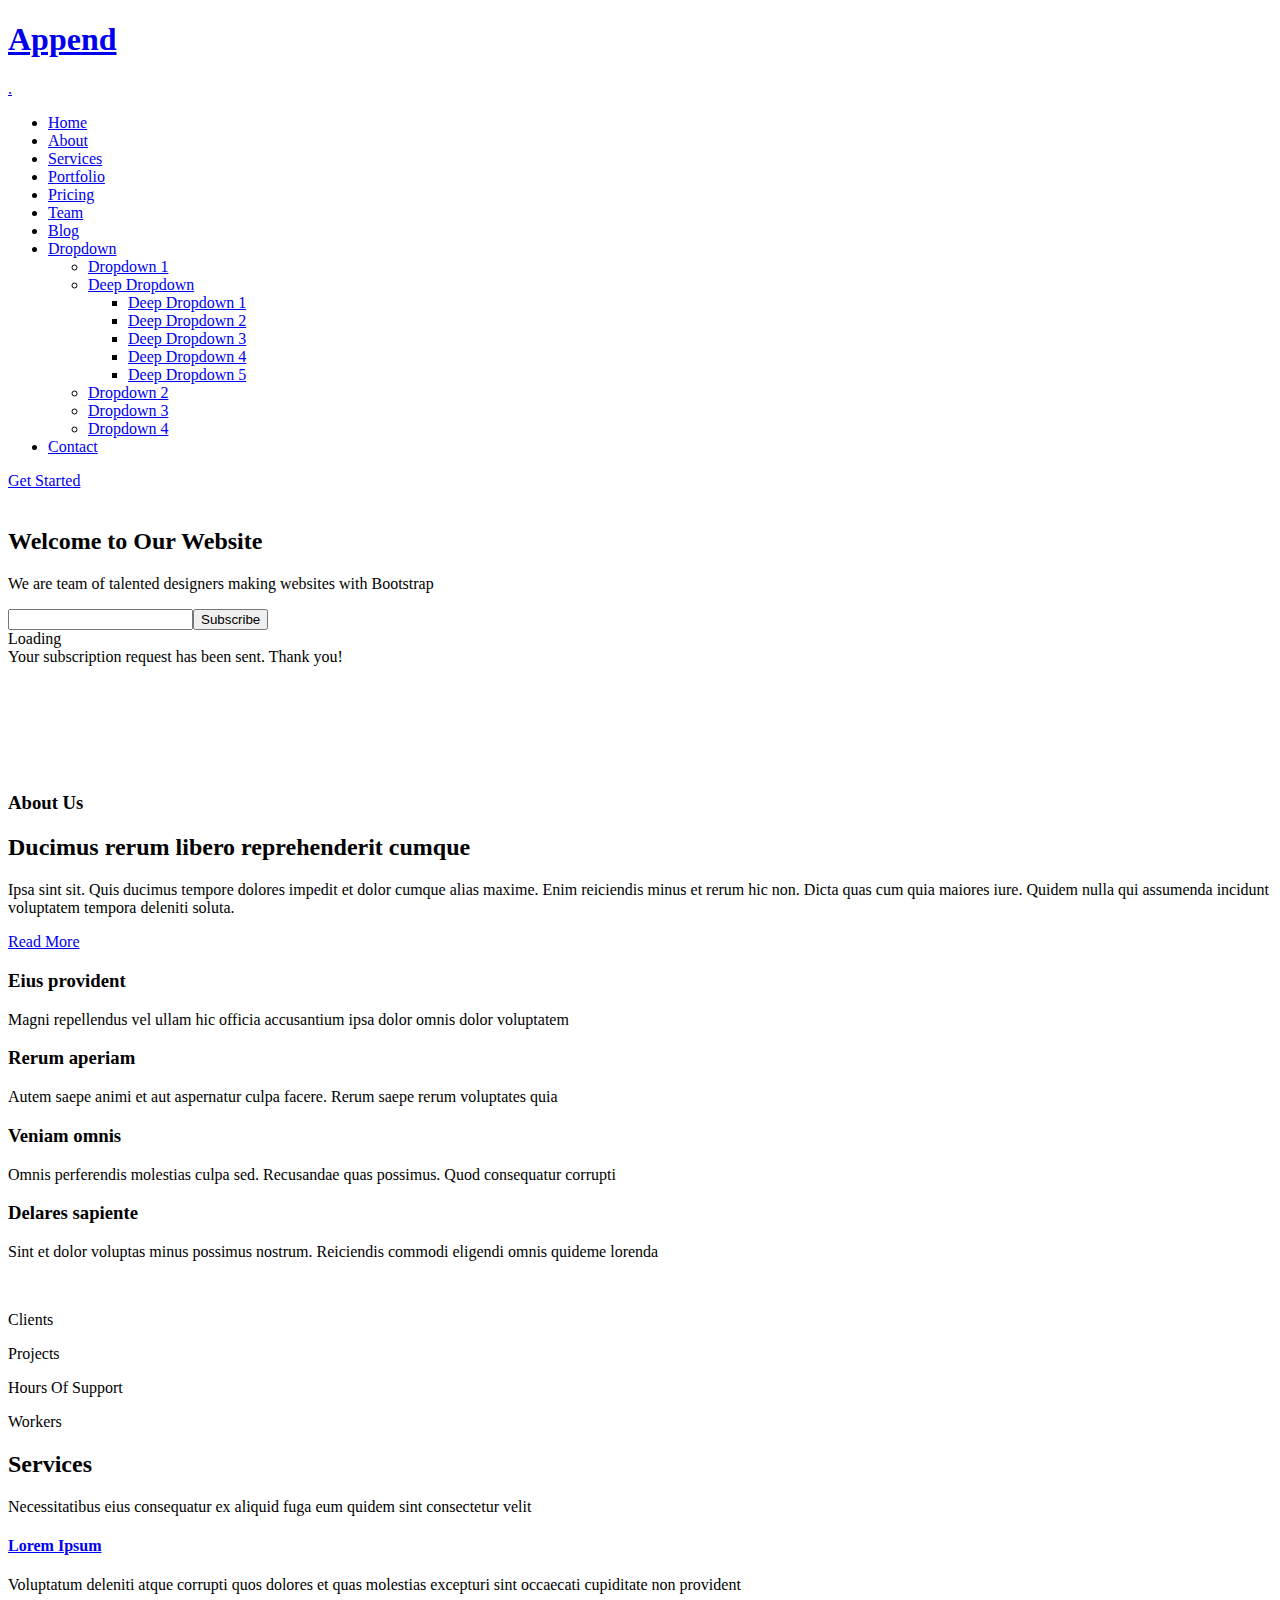
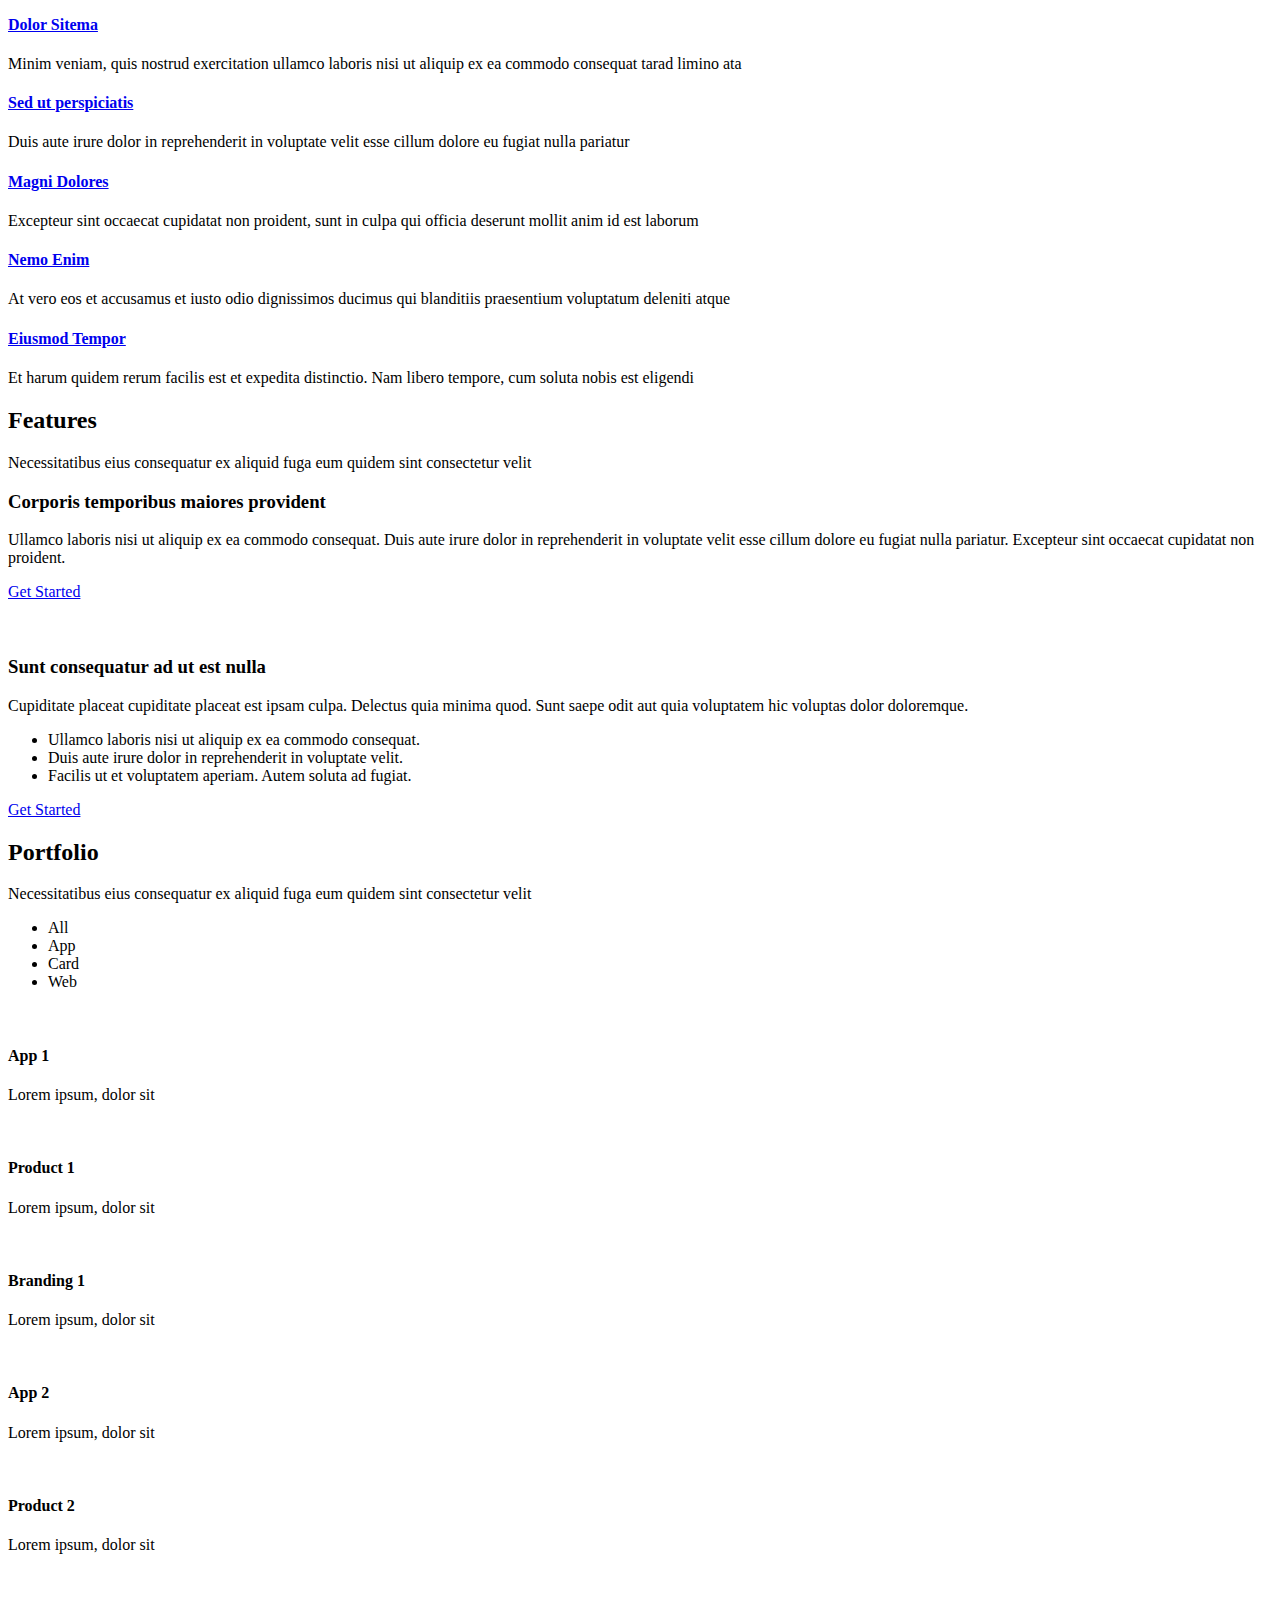
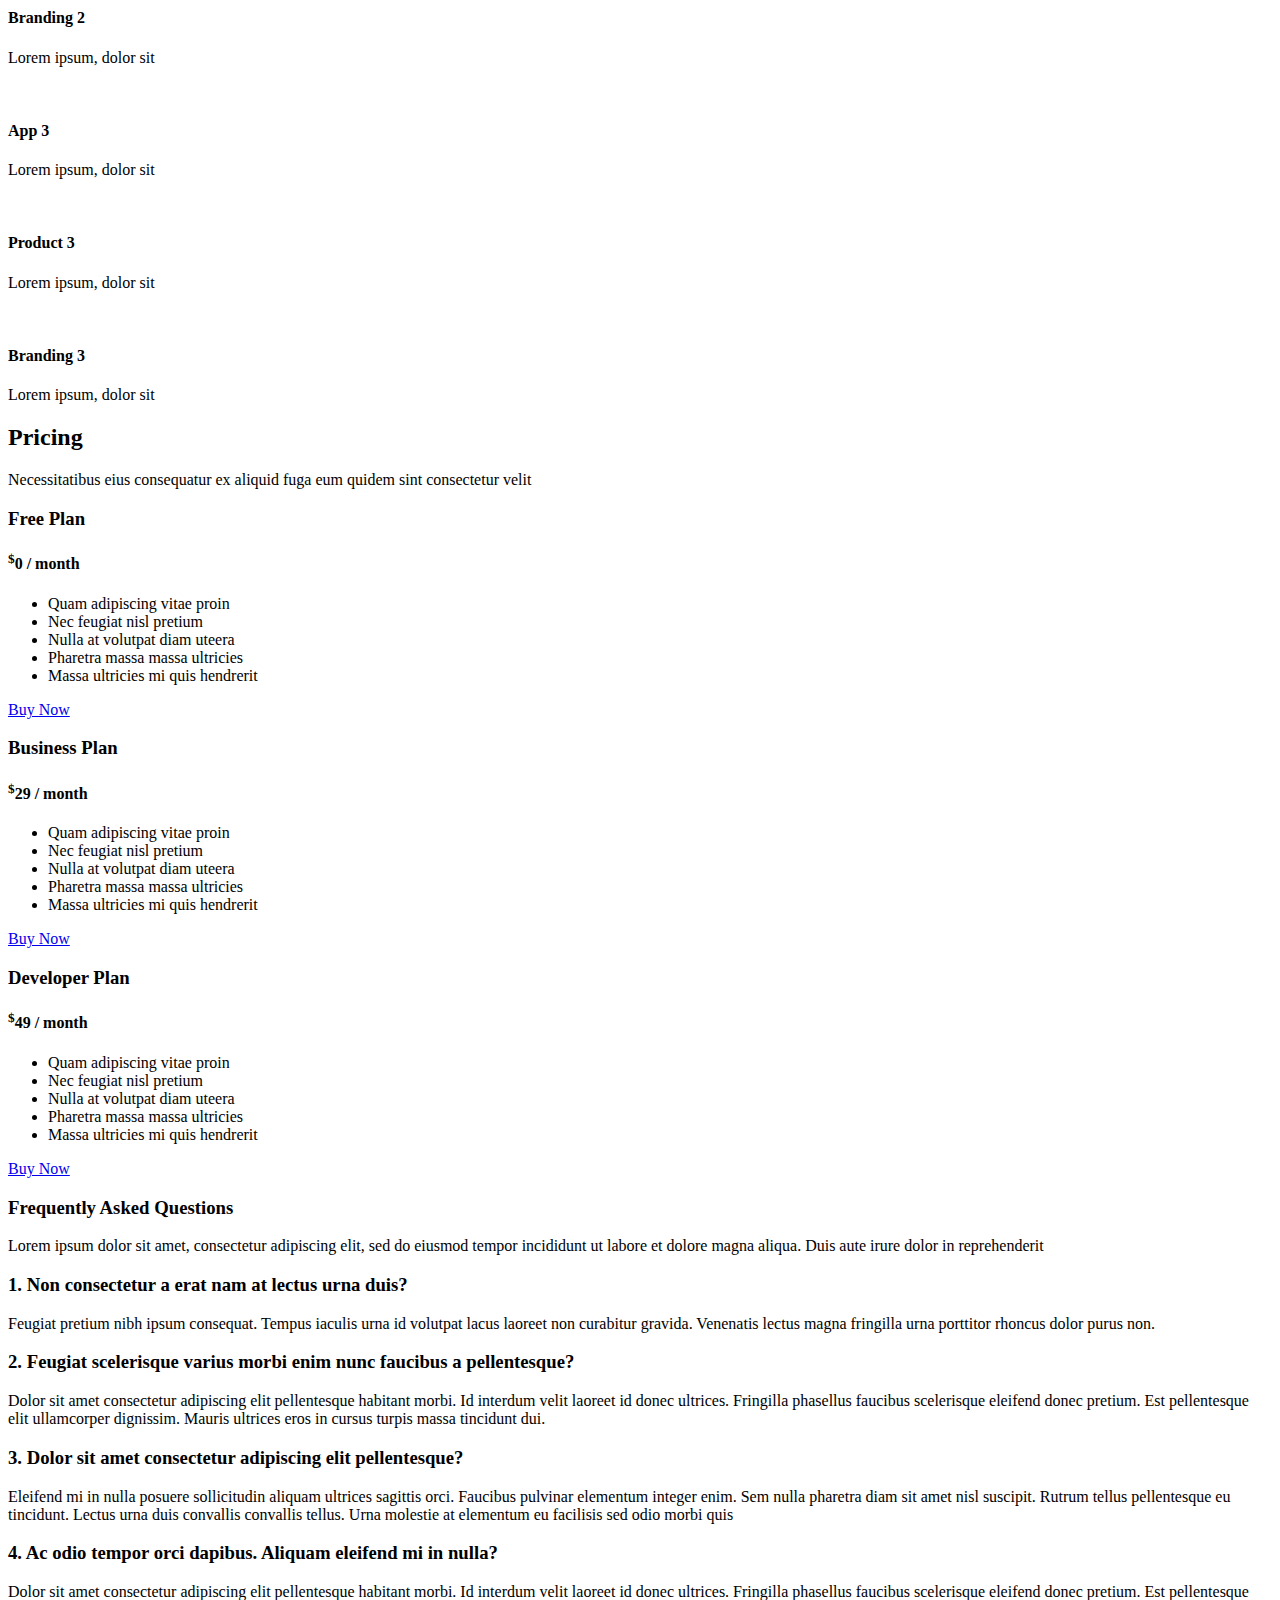
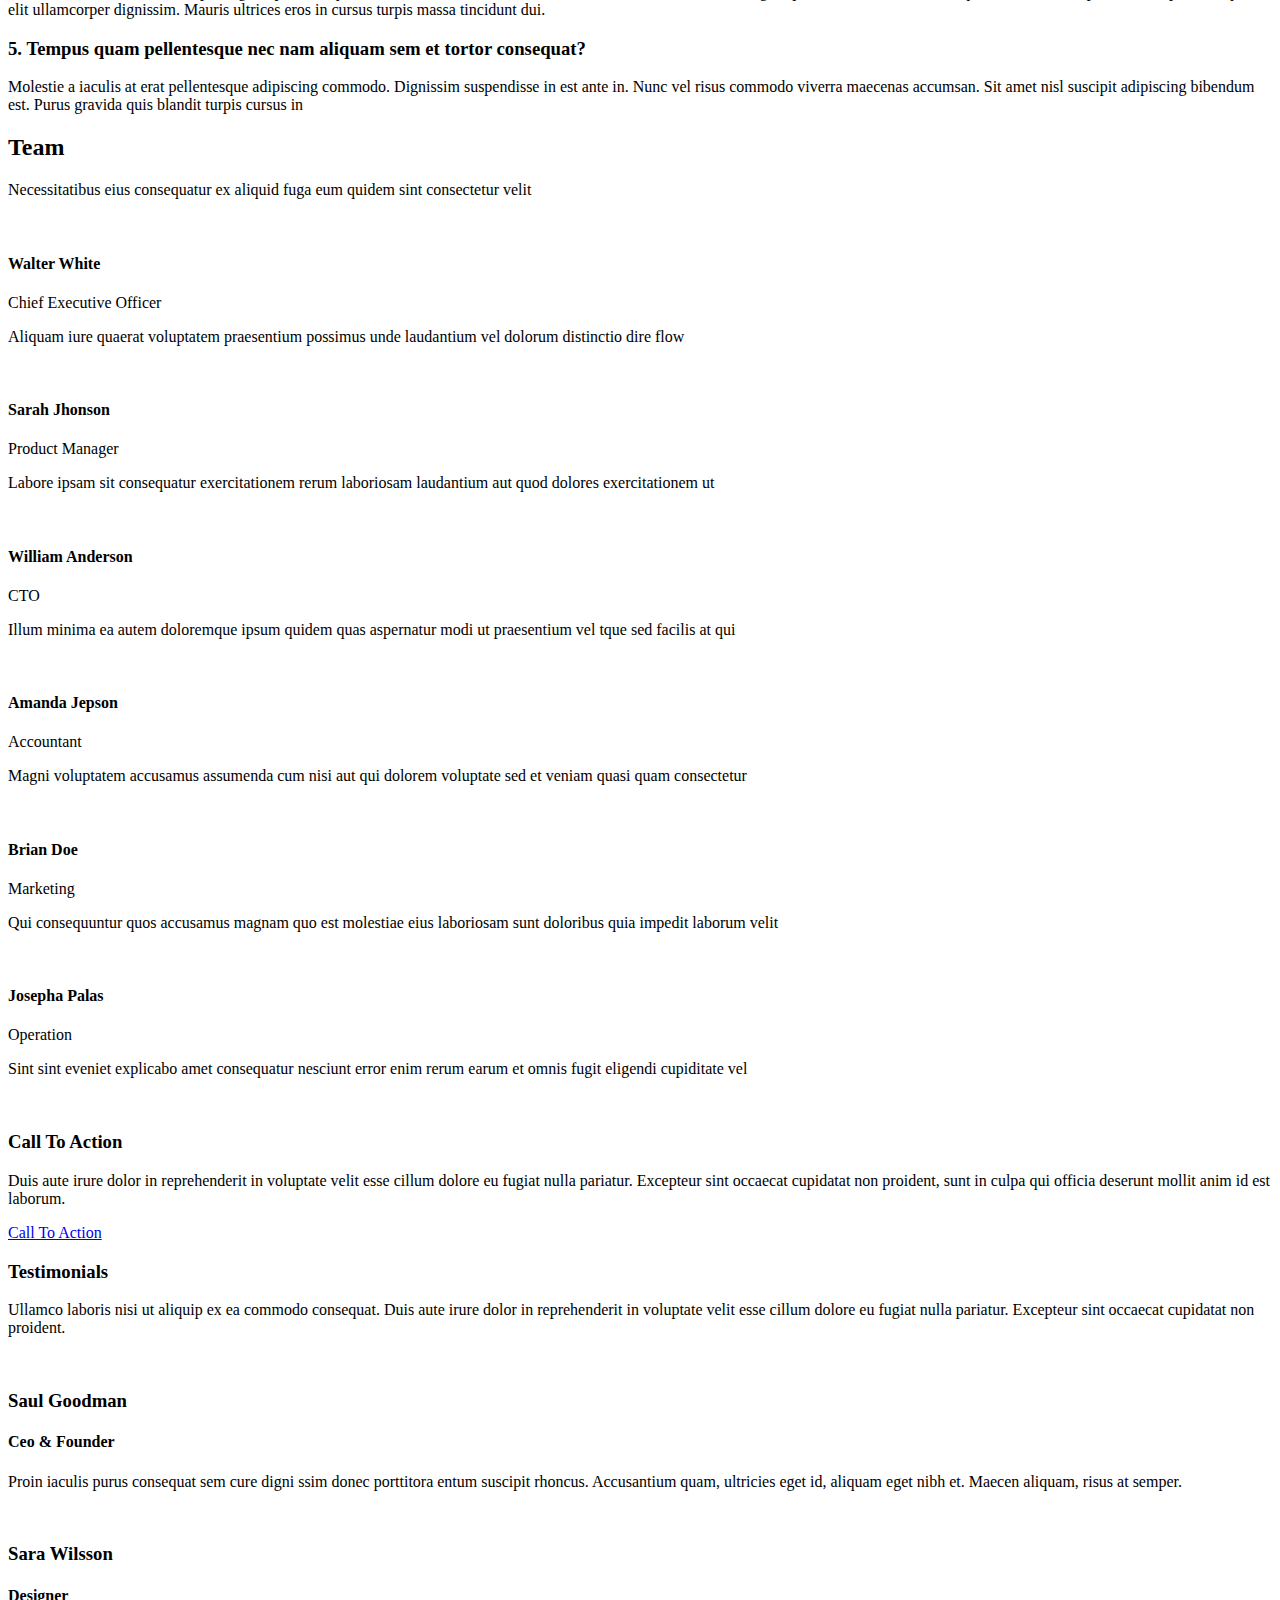
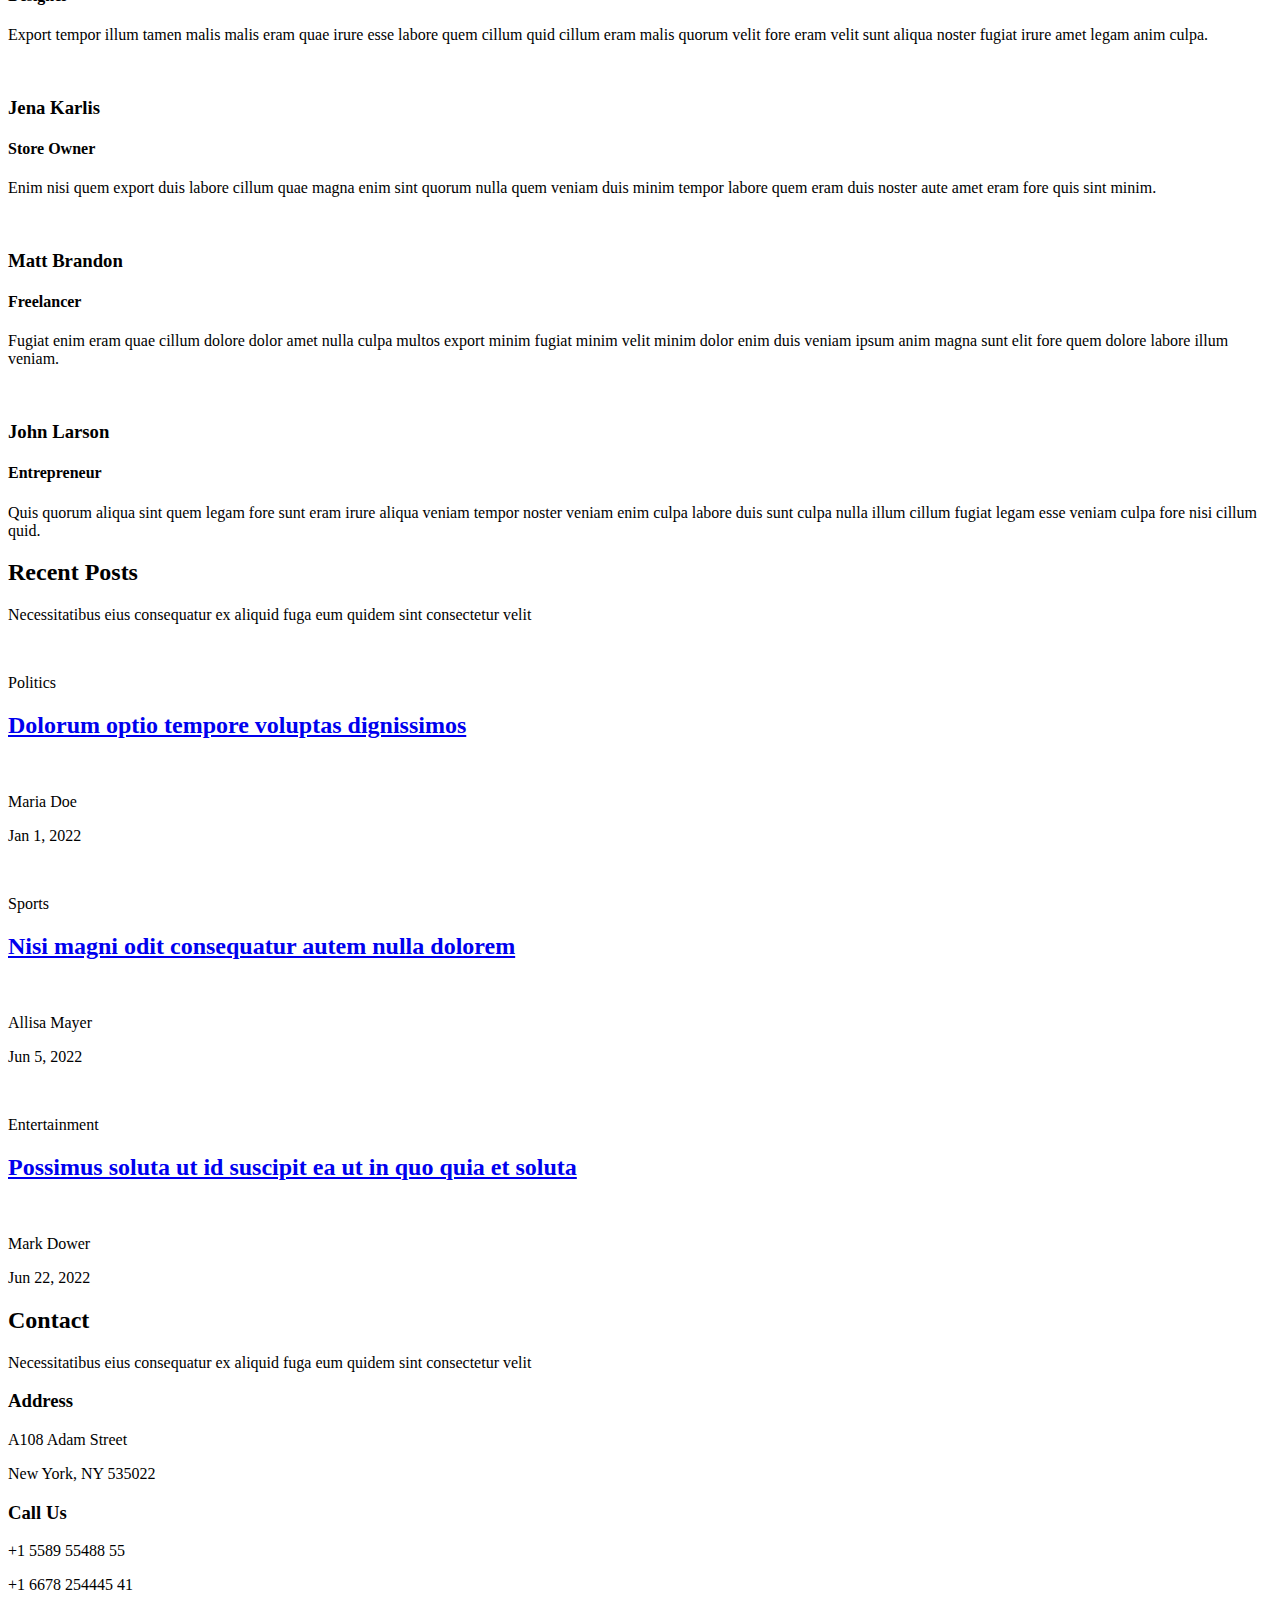
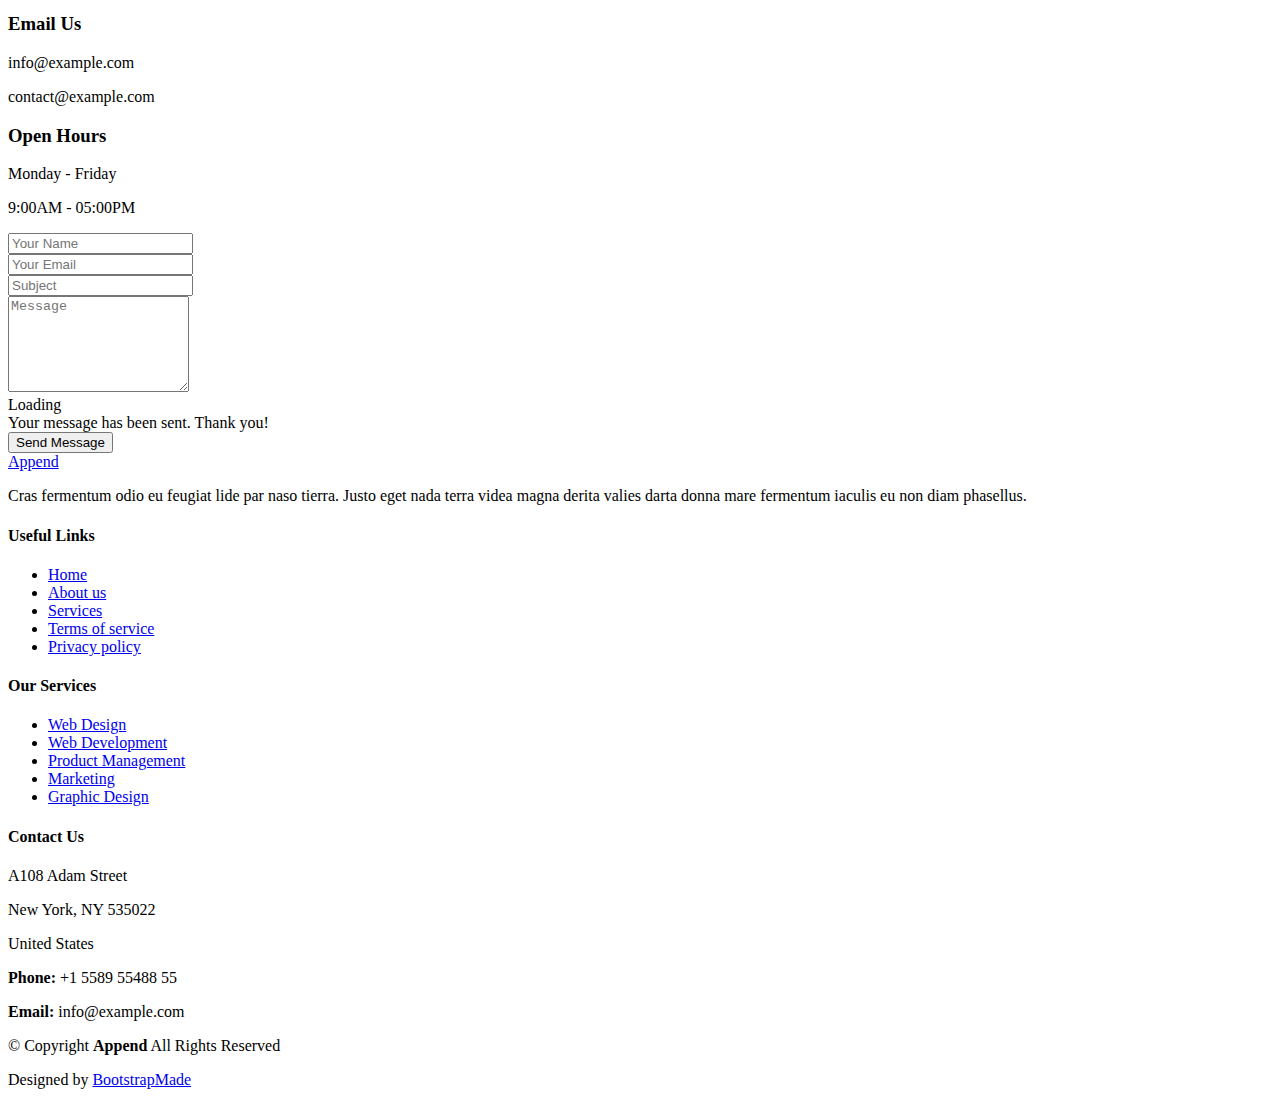
==== index.html @ 31dc8ccf "Add files via upload" ====
<!DOCTYPE html>
<html lang="en">

<head>
  <meta charset="utf-8">
  <meta content="width=device-width, initial-scale=1.0" name="viewport">
  <title>Index - Append Bootstrap Template</title>
  <meta name="description" content="">
  <meta name="keywords" content="">

  <!-- Favicons -->
  <link href="assets/img/favicon.png" rel="icon">
  <link href="assets/img/apple-touch-icon.png" rel="apple-touch-icon">

  <!-- Fonts -->
  <link href="https://fonts.googleapis.com" rel="preconnect">
  <link href="https://fonts.gstatic.com" rel="preconnect" crossorigin>
  <link href="https://fonts.googleapis.com/css2?family=Open+Sans:ital,wght@0,300;0,400;0,500;0,600;0,700;0,800;1,300;1,400;1,500;1,600;1,700;1,800&family=Montserrat:ital,wght@0,100;0,200;0,300;0,400;0,500;0,600;0,700;0,800;0,900;1,100;1,200;1,300;1,400;1,500;1,600;1,700;1,800;1,900&family=Poppins:ital,wght@0,100;0,200;0,300;0,400;0,500;0,600;0,700;0,800;0,900;1,100;1,200;1,300;1,400;1,500;1,600;1,700;1,800;1,900&display=swap" rel="stylesheet">

  <!-- Vendor CSS Files -->
  <link href="assets/vendor/bootstrap/css/bootstrap.min.css" rel="stylesheet">
  <link href="assets/vendor/bootstrap-icons/bootstrap-icons.css" rel="stylesheet">
  <link href="assets/vendor/aos/aos.css" rel="stylesheet">
  <link href="assets/vendor/glightbox/css/glightbox.min.css" rel="stylesheet">
  <link href="assets/vendor/swiper/swiper-bundle.min.css" rel="stylesheet">

  <!-- Main CSS File -->
  <link href="assets/css/main.css" rel="stylesheet">

  <!-- =======================================================
  * Template Name: Append
  * Template URL: https://bootstrapmade.com/append-bootstrap-website-template/
  * Updated: Aug 07 2024 with Bootstrap v5.3.3
  * Author: BootstrapMade.com
  * License: https://bootstrapmade.com/license/
  ======================================================== -->
</head>

<body class="index-page">

  <header id="header" class="header d-flex align-items-center fixed-top">
    <div class="container-fluid position-relative d-flex align-items-center justify-content-between">

      <a href="index.html" class="logo d-flex align-items-center me-auto me-xl-0">
        <!-- Uncomment the line below if you also wish to use an image logo -->
        <!-- <img src="assets/img/logo.png" alt=""> -->
        <h1 class="sitename">Append</h1><span>.</span>
      </a>

      <nav id="navmenu" class="navmenu">
        <ul>
          <li><a href="index.html#hero" class="active">Home</a></li>
          <li><a href="index.html#about">About</a></li>
          <li><a href="index.html#services">Services</a></li>
          <li><a href="index.html#portfolio">Portfolio</a></li>
          <li><a href="index.html#pricing">Pricing</a></li>
          <li><a href="index.html#team">Team</a></li>
          <li><a href="blog.html">Blog</a></li>
          <li class="dropdown"><a href="#"><span>Dropdown</span> <i class="bi bi-chevron-down toggle-dropdown"></i></a>
            <ul>
              <li><a href="#">Dropdown 1</a></li>
              <li class="dropdown"><a href="#"><span>Deep Dropdown</span> <i class="bi bi-chevron-down toggle-dropdown"></i></a>
                <ul>
                  <li><a href="#">Deep Dropdown 1</a></li>
                  <li><a href="#">Deep Dropdown 2</a></li>
                  <li><a href="#">Deep Dropdown 3</a></li>
                  <li><a href="#">Deep Dropdown 4</a></li>
                  <li><a href="#">Deep Dropdown 5</a></li>
                </ul>
              </li>
              <li><a href="#">Dropdown 2</a></li>
              <li><a href="#">Dropdown 3</a></li>
              <li><a href="#">Dropdown 4</a></li>
            </ul>
          </li>
          <li><a href="index.html#contact">Contact</a></li>
        </ul>
        <i class="mobile-nav-toggle d-xl-none bi bi-list"></i>
      </nav>

      <a class="btn-getstarted" href="index.html#about">Get Started</a>

    </div>
  </header>

  <main class="main">

    <!-- Hero Section -->
    <section id="hero" class="hero section dark-background">

      <img src="assets/img/hero-bg.jpg" alt="" data-aos="fade-in">

      <div class="container">
        <div class="row">
          <div class="col-lg-10">
            <h2 data-aos="fade-up" data-aos-delay="100">Welcome to Our Website</h2>
            <p data-aos="fade-up" data-aos-delay="200">We are team of talented designers making websites with Bootstrap</p>
          </div>
          <div class="col-lg-5" data-aos="fade-up" data-aos-delay="300">
            <form action="forms/newsletter.php" method="post" class="php-email-form">
              <div class="sign-up-form"><input type="email" name="email"><input type="submit" value="Subscribe"></div>
              <div class="loading">Loading</div>
              <div class="error-message"></div>
              <div class="sent-message">Your subscription request has been sent. Thank you!</div>
            </form>
          </div>
        </div>
      </div>

    </section><!-- /Hero Section -->

    <!-- Clients Section -->
    <section id="clients" class="clients section">

      <div class="container" data-aos="fade-up">

        <div class="row gy-4">

          <div class="col-xl-2 col-md-3 col-6 client-logo">
            <img src="assets/img/clients/client-1.png" class="img-fluid" alt="">
          </div><!-- End Client Item -->

          <div class="col-xl-2 col-md-3 col-6 client-logo">
            <img src="assets/img/clients/client-2.png" class="img-fluid" alt="">
          </div><!-- End Client Item -->

          <div class="col-xl-2 col-md-3 col-6 client-logo">
            <img src="assets/img/clients/client-3.png" class="img-fluid" alt="">
          </div><!-- End Client Item -->

          <div class="col-xl-2 col-md-3 col-6 client-logo">
            <img src="assets/img/clients/client-4.png" class="img-fluid" alt="">
          </div><!-- End Client Item -->

          <div class="col-xl-2 col-md-3 col-6 client-logo">
            <img src="assets/img/clients/client-5.png" class="img-fluid" alt="">
          </div><!-- End Client Item -->

          <div class="col-xl-2 col-md-3 col-6 client-logo">
            <img src="assets/img/clients/client-6.png" class="img-fluid" alt="">
          </div><!-- End Client Item -->

        </div>

      </div>

    </section><!-- /Clients Section -->

    <!-- About Section -->
    <section id="about" class="about section light-background">

      <div class="container" data-aos="fade-up" data-aos-delay="100">
        <div class="row align-items-xl-center gy-5">

          <div class="col-xl-5 content">
            <h3>About Us</h3>
            <h2>Ducimus rerum libero reprehenderit cumque</h2>
            <p>Ipsa sint sit. Quis ducimus tempore dolores impedit et dolor cumque alias maxime. Enim reiciendis minus et rerum hic non. Dicta quas cum quia maiores iure. Quidem nulla qui assumenda incidunt voluptatem tempora deleniti soluta.</p>
            <a href="#" class="read-more"><span>Read More</span><i class="bi bi-arrow-right"></i></a>
          </div>

          <div class="col-xl-7">
            <div class="row gy-4 icon-boxes">

              <div class="col-md-6" data-aos="fade-up" data-aos-delay="200">
                <div class="icon-box">
                  <i class="bi bi-buildings"></i>
                  <h3>Eius provident</h3>
                  <p>Magni repellendus vel ullam hic officia accusantium ipsa dolor omnis dolor voluptatem</p>
                </div>
              </div> <!-- End Icon Box -->

              <div class="col-md-6" data-aos="fade-up" data-aos-delay="300">
                <div class="icon-box">
                  <i class="bi bi-clipboard-pulse"></i>
                  <h3>Rerum aperiam</h3>
                  <p>Autem saepe animi et aut aspernatur culpa facere. Rerum saepe rerum voluptates quia</p>
                </div>
              </div> <!-- End Icon Box -->

              <div class="col-md-6" data-aos="fade-up" data-aos-delay="400">
                <div class="icon-box">
                  <i class="bi bi-command"></i>
                  <h3>Veniam omnis</h3>
                  <p>Omnis perferendis molestias culpa sed. Recusandae quas possimus. Quod consequatur corrupti</p>
                </div>
              </div> <!-- End Icon Box -->

              <div class="col-md-6" data-aos="fade-up" data-aos-delay="500">
                <div class="icon-box">
                  <i class="bi bi-graph-up-arrow"></i>
                  <h3>Delares sapiente</h3>
                  <p>Sint et dolor voluptas minus possimus nostrum. Reiciendis commodi eligendi omnis quideme lorenda</p>
                </div>
              </div> <!-- End Icon Box -->

            </div>
          </div>

        </div>
      </div>

    </section><!-- /About Section -->

    <!-- Stats Section -->
    <section id="stats" class="stats section dark-background">

      <img src="assets/img/stats-bg.jpg" alt="" data-aos="fade-in">

      <div class="container position-relative" data-aos="fade-up" data-aos-delay="100">

        <div class="row gy-4">

          <div class="col-lg-3 col-md-6">
            <div class="stats-item text-center w-100 h-100">
              <span data-purecounter-start="0" data-purecounter-end="232" data-purecounter-duration="1" class="purecounter"></span>
              <p>Clients</p>
            </div>
          </div><!-- End Stats Item -->

          <div class="col-lg-3 col-md-6">
            <div class="stats-item text-center w-100 h-100">
              <span data-purecounter-start="0" data-purecounter-end="521" data-purecounter-duration="1" class="purecounter"></span>
              <p>Projects</p>
            </div>
          </div><!-- End Stats Item -->

          <div class="col-lg-3 col-md-6">
            <div class="stats-item text-center w-100 h-100">
              <span data-purecounter-start="0" data-purecounter-end="1453" data-purecounter-duration="1" class="purecounter"></span>
              <p>Hours Of Support</p>
            </div>
          </div><!-- End Stats Item -->

          <div class="col-lg-3 col-md-6">
            <div class="stats-item text-center w-100 h-100">
              <span data-purecounter-start="0" data-purecounter-end="32" data-purecounter-duration="1" class="purecounter"></span>
              <p>Workers</p>
            </div>
          </div><!-- End Stats Item -->

        </div>

      </div>

    </section><!-- /Stats Section -->

    <!-- Services Section -->
    <section id="services" class="services section">

      <!-- Section Title -->
      <div class="container section-title" data-aos="fade-up">
        <h2>Services</h2>
        <p>Necessitatibus eius consequatur ex aliquid fuga eum quidem sint consectetur velit</p>
      </div><!-- End Section Title -->

      <div class="container">

        <div class="row gy-4">

          <div class="col-lg-6 " data-aos="fade-up" data-aos-delay="100">
            <div class="service-item d-flex">
              <div class="icon flex-shrink-0"><i class="bi bi-briefcase"></i></div>
              <div>
                <h4 class="title"><a href="services-details.html" class="stretched-link">Lorem Ipsum</a></h4>
                <p class="description">Voluptatum deleniti atque corrupti quos dolores et quas molestias excepturi sint occaecati cupiditate non provident</p>
              </div>
            </div>
          </div>
          <!-- End Service Item -->

          <div class="col-lg-6 " data-aos="fade-up" data-aos-delay="200">
            <div class="service-item d-flex">
              <div class="icon flex-shrink-0"><i class="bi bi-card-checklist"></i></div>
              <div>
                <h4 class="title"><a href="services-details.html" class="stretched-link">Dolor Sitema</a></h4>
                <p class="description">Minim veniam, quis nostrud exercitation ullamco laboris nisi ut aliquip ex ea commodo consequat tarad limino ata</p>
              </div>
            </div>
          </div><!-- End Service Item -->

          <div class="col-lg-6 " data-aos="fade-up" data-aos-delay="300">
            <div class="service-item d-flex">
              <div class="icon flex-shrink-0"><i class="bi bi-bar-chart"></i></div>
              <div>
                <h4 class="title"><a href="services-details.html" class="stretched-link">Sed ut perspiciatis</a></h4>
                <p class="description">Duis aute irure dolor in reprehenderit in voluptate velit esse cillum dolore eu fugiat nulla pariatur</p>
              </div>
            </div>
          </div><!-- End Service Item -->

          <div class="col-lg-6 " data-aos="fade-up" data-aos-delay="400">
            <div class="service-item d-flex">
              <div class="icon flex-shrink-0"><i class="bi bi-binoculars"></i></div>
              <div>
                <h4 class="title"><a href="services-details.html" class="stretched-link">Magni Dolores</a></h4>
                <p class="description">Excepteur sint occaecat cupidatat non proident, sunt in culpa qui officia deserunt mollit anim id est laborum</p>
              </div>
            </div>
          </div><!-- End Service Item -->

          <div class="col-lg-6 " data-aos="fade-up" data-aos-delay="500">
            <div class="service-item d-flex">
              <div class="icon flex-shrink-0"><i class="bi bi-brightness-high"></i></div>
              <div>
                <h4 class="title"><a href="services-details.html" class="stretched-link">Nemo Enim</a></h4>
                <p class="description">At vero eos et accusamus et iusto odio dignissimos ducimus qui blanditiis praesentium voluptatum deleniti atque</p>
              </div>
            </div>
          </div><!-- End Service Item -->

          <div class="col-lg-6 " data-aos="fade-up" data-aos-delay="600">
            <div class="service-item d-flex">
              <div class="icon flex-shrink-0"><i class="bi bi-calendar4-week"></i></div>
              <div>
                <h4 class="title"><a href="services-details.html" class="stretched-link">Eiusmod Tempor</a></h4>
                <p class="description">Et harum quidem rerum facilis est et expedita distinctio. Nam libero tempore, cum soluta nobis est eligendi</p>
              </div>
            </div>
          </div><!-- End Service Item -->

        </div>

      </div>

    </section><!-- /Services Section -->

    <!-- Features Section -->
    <section id="features" class="features section">

      <!-- Section Title -->
      <div class="container section-title" data-aos="fade-up">
        <h2>Features</h2>
        <p>Necessitatibus eius consequatur ex aliquid fuga eum quidem sint consectetur velit</p>
      </div><!-- End Section Title -->

      <div class="container">

        <div class="row gy-4 align-items-center features-item">
          <div class="col-lg-5 order-2 order-lg-1" data-aos="fade-up" data-aos-delay="200">
            <h3>Corporis temporibus maiores provident</h3>
            <p>
              Ullamco laboris nisi ut aliquip ex ea commodo consequat. Duis aute irure dolor in reprehenderit in voluptate
              velit esse cillum dolore eu fugiat nulla pariatur. Excepteur sint occaecat cupidatat non proident.
            </p>
            <a href="#" class="btn btn-get-started">Get Started</a>
          </div>
          <div class="col-lg-7 order-1 order-lg-2 d-flex align-items-center" data-aos="zoom-out" data-aos-delay="100">
            <div class="image-stack">
              <img src="assets/img/features-light-1.jpg" alt="" class="stack-front">
              <img src="assets/img/features-light-2.jpg" alt="" class="stack-back">
            </div>
          </div>
        </div><!-- Features Item -->

        <div class="row gy-4 align-items-stretch justify-content-between features-item ">
          <div class="col-lg-6 d-flex align-items-center features-img-bg" data-aos="zoom-out">
            <img src="assets/img/features-light-3.jpg" class="img-fluid" alt="">
          </div>
          <div class="col-lg-5 d-flex justify-content-center flex-column" data-aos="fade-up">
            <h3>Sunt consequatur ad ut est nulla</h3>
            <p>Cupiditate placeat cupiditate placeat est ipsam culpa. Delectus quia minima quod. Sunt saepe odit aut quia voluptatem hic voluptas dolor doloremque.</p>
            <ul>
              <li><i class="bi bi-check"></i> <span>Ullamco laboris nisi ut aliquip ex ea commodo consequat.</span></li>
              <li><i class="bi bi-check"></i><span> Duis aute irure dolor in reprehenderit in voluptate velit.</span></li>
              <li><i class="bi bi-check"></i> <span>Facilis ut et voluptatem aperiam. Autem soluta ad fugiat</span>.</li>
            </ul>
            <a href="#" class="btn btn-get-started align-self-start">Get Started</a>
          </div>
        </div><!-- Features Item -->

      </div>

    </section><!-- /Features Section -->

    <!-- Portfolio Section -->
    <section id="portfolio" class="portfolio section">

      <!-- Section Title -->
      <div class="container section-title" data-aos="fade-up">
        <h2>Portfolio</h2>
        <p>Necessitatibus eius consequatur ex aliquid fuga eum quidem sint consectetur velit</p>
      </div><!-- End Section Title -->

      <div class="container">

        <div class="isotope-layout" data-default-filter="*" data-layout="masonry" data-sort="original-order">

          <ul class="portfolio-filters isotope-filters" data-aos="fade-up" data-aos-delay="100">
            <li data-filter="*" class="filter-active">All</li>
            <li data-filter=".filter-app">App</li>
            <li data-filter=".filter-product">Card</li>
            <li data-filter=".filter-branding">Web</li>
          </ul><!-- End Portfolio Filters -->

          <div class="row gy-4 isotope-container" data-aos="fade-up" data-aos-delay="200">

            <div class="col-lg-4 col-md-6 portfolio-item isotope-item filter-app">
              <img src="assets/img/masonry-portfolio/masonry-portfolio-1.jpg" class="img-fluid" alt="">
              <div class="portfolio-info">
                <h4>App 1</h4>
                <p>Lorem ipsum, dolor sit</p>
                <a href="assets/img/masonry-portfolio/masonry-portfolio-1.jpg" title="App 1" data-gallery="portfolio-gallery-app" class="glightbox preview-link"><i class="bi bi-zoom-in"></i></a>
                <a href="portfolio-details.html" title="More Details" class="details-link"><i class="bi bi-link-45deg"></i></a>
              </div>
            </div><!-- End Portfolio Item -->

            <div class="col-lg-4 col-md-6 portfolio-item isotope-item filter-product">
              <img src="assets/img/masonry-portfolio/masonry-portfolio-2.jpg" class="img-fluid" alt="">
              <div class="portfolio-info">
                <h4>Product 1</h4>
                <p>Lorem ipsum, dolor sit</p>
                <a href="assets/img/masonry-portfolio/masonry-portfolio-2.jpg" title="Product 1" data-gallery="portfolio-gallery-product" class="glightbox preview-link"><i class="bi bi-zoom-in"></i></a>
                <a href="portfolio-details.html" title="More Details" class="details-link"><i class="bi bi-link-45deg"></i></a>
              </div>
            </div><!-- End Portfolio Item -->

            <div class="col-lg-4 col-md-6 portfolio-item isotope-item filter-branding">
              <img src="assets/img/masonry-portfolio/masonry-portfolio-3.jpg" class="img-fluid" alt="">
              <div class="portfolio-info">
                <h4>Branding 1</h4>
                <p>Lorem ipsum, dolor sit</p>
                <a href="assets/img/masonry-portfolio/masonry-portfolio-3.jpg" title="Branding 1" data-gallery="portfolio-gallery-branding" class="glightbox preview-link"><i class="bi bi-zoom-in"></i></a>
                <a href="portfolio-details.html" title="More Details" class="details-link"><i class="bi bi-link-45deg"></i></a>
              </div>
            </div><!-- End Portfolio Item -->

            <div class="col-lg-4 col-md-6 portfolio-item isotope-item filter-app">
              <img src="assets/img/masonry-portfolio/masonry-portfolio-4.jpg" class="img-fluid" alt="">
              <div class="portfolio-info">
                <h4>App 2</h4>
                <p>Lorem ipsum, dolor sit</p>
                <a href="assets/img/masonry-portfolio/masonry-portfolio-4.jpg" title="App 2" data-gallery="portfolio-gallery-app" class="glightbox preview-link"><i class="bi bi-zoom-in"></i></a>
                <a href="portfolio-details.html" title="More Details" class="details-link"><i class="bi bi-link-45deg"></i></a>
              </div>
            </div><!-- End Portfolio Item -->

            <div class="col-lg-4 col-md-6 portfolio-item isotope-item filter-product">
              <img src="assets/img/masonry-portfolio/masonry-portfolio-5.jpg" class="img-fluid" alt="">
              <div class="portfolio-info">
                <h4>Product 2</h4>
                <p>Lorem ipsum, dolor sit</p>
                <a href="assets/img/masonry-portfolio/masonry-portfolio-5.jpg" title="Product 2" data-gallery="portfolio-gallery-product" class="glightbox preview-link"><i class="bi bi-zoom-in"></i></a>
                <a href="portfolio-details.html" title="More Details" class="details-link"><i class="bi bi-link-45deg"></i></a>
              </div>
            </div><!-- End Portfolio Item -->

            <div class="col-lg-4 col-md-6 portfolio-item isotope-item filter-branding">
              <img src="assets/img/masonry-portfolio/masonry-portfolio-6.jpg" class="img-fluid" alt="">
              <div class="portfolio-info">
                <h4>Branding 2</h4>
                <p>Lorem ipsum, dolor sit</p>
                <a href="assets/img/masonry-portfolio/masonry-portfolio-6.jpg" title="Branding 2" data-gallery="portfolio-gallery-branding" class="glightbox preview-link"><i class="bi bi-zoom-in"></i></a>
                <a href="portfolio-details.html" title="More Details" class="details-link"><i class="bi bi-link-45deg"></i></a>
              </div>
            </div><!-- End Portfolio Item -->

            <div class="col-lg-4 col-md-6 portfolio-item isotope-item filter-app">
              <img src="assets/img/masonry-portfolio/masonry-portfolio-7.jpg" class="img-fluid" alt="">
              <div class="portfolio-info">
                <h4>App 3</h4>
                <p>Lorem ipsum, dolor sit</p>
                <a href="assets/img/masonry-portfolio/masonry-portfolio-7.jpg" title="App 3" data-gallery="portfolio-gallery-app" class="glightbox preview-link"><i class="bi bi-zoom-in"></i></a>
                <a href="portfolio-details.html" title="More Details" class="details-link"><i class="bi bi-link-45deg"></i></a>
              </div>
            </div><!-- End Portfolio Item -->

            <div class="col-lg-4 col-md-6 portfolio-item isotope-item filter-product">
              <img src="assets/img/masonry-portfolio/masonry-portfolio-8.jpg" class="img-fluid" alt="">
              <div class="portfolio-info">
                <h4>Product 3</h4>
                <p>Lorem ipsum, dolor sit</p>
                <a href="assets/img/masonry-portfolio/masonry-portfolio-8.jpg" title="Product 3" data-gallery="portfolio-gallery-product" class="glightbox preview-link"><i class="bi bi-zoom-in"></i></a>
                <a href="portfolio-details.html" title="More Details" class="details-link"><i class="bi bi-link-45deg"></i></a>
              </div>
            </div><!-- End Portfolio Item -->

            <div class="col-lg-4 col-md-6 portfolio-item isotope-item filter-branding">
              <img src="assets/img/masonry-portfolio/masonry-portfolio-9.jpg" class="img-fluid" alt="">
              <div class="portfolio-info">
                <h4>Branding 3</h4>
                <p>Lorem ipsum, dolor sit</p>
                <a href="assets/img/masonry-portfolio/masonry-portfolio-9.jpg" title="Branding 2" data-gallery="portfolio-gallery-branding" class="glightbox preview-link"><i class="bi bi-zoom-in"></i></a>
                <a href="portfolio-details.html" title="More Details" class="details-link"><i class="bi bi-link-45deg"></i></a>
              </div>
            </div><!-- End Portfolio Item -->

          </div><!-- End Portfolio Container -->

        </div>

      </div>

    </section><!-- /Portfolio Section -->

    <!-- Pricing Section -->
    <section id="pricing" class="pricing section">

      <!-- Section Title -->
      <div class="container section-title" data-aos="fade-up">
        <h2>Pricing</h2>
        <p>Necessitatibus eius consequatur ex aliquid fuga eum quidem sint consectetur velit</p>
      </div><!-- End Section Title -->

      <div class="container" data-aos="zoom-in" data-aos-delay="100">

        <div class="row g-4">

          <div class="col-lg-4">
            <div class="pricing-item">
              <h3>Free Plan</h3>
              <div class="icon">
                <i class="bi bi-box"></i>
              </div>
              <h4><sup>$</sup>0<span> / month</span></h4>
              <ul>
                <li><i class="bi bi-check"></i> <span>Quam adipiscing vitae proin</span></li>
                <li><i class="bi bi-check"></i> <span>Nec feugiat nisl pretium</span></li>
                <li><i class="bi bi-check"></i> <span>Nulla at volutpat diam uteera</span></li>
                <li class="na"><i class="bi bi-x"></i> <span>Pharetra massa massa ultricies</span></li>
                <li class="na"><i class="bi bi-x"></i> <span>Massa ultricies mi quis hendrerit</span></li>
              </ul>
              <div class="text-center"><a href="#" class="buy-btn">Buy Now</a></div>
            </div>
          </div><!-- End Pricing Item -->

          <div class="col-lg-4">
            <div class="pricing-item featured">
              <h3>Business Plan</h3>
              <div class="icon">
                <i class="bi bi-rocket"></i>
              </div>

              <h4><sup>$</sup>29<span> / month</span></h4>
              <ul>
                <li><i class="bi bi-check"></i> <span>Quam adipiscing vitae proin</span></li>
                <li><i class="bi bi-check"></i> <span>Nec feugiat nisl pretium</span></li>
                <li><i class="bi bi-check"></i> <span>Nulla at volutpat diam uteera</span></li>
                <li><i class="bi bi-check"></i> <span>Pharetra massa massa ultricies</span></li>
                <li><i class="bi bi-check"></i> <span>Massa ultricies mi quis hendrerit</span></li>
              </ul>
              <div class="text-center"><a href="#" class="buy-btn">Buy Now</a></div>
            </div>
          </div><!-- End Pricing Item -->

          <div class="col-lg-4">
            <div class="pricing-item">
              <h3>Developer Plan</h3>
              <div class="icon">
                <i class="bi bi-send"></i>
              </div>
              <h4><sup>$</sup>49<span> / month</span></h4>
              <ul>
                <li><i class="bi bi-check"></i> <span>Quam adipiscing vitae proin</span></li>
                <li><i class="bi bi-check"></i> <span>Nec feugiat nisl pretium</span></li>
                <li><i class="bi bi-check"></i> <span>Nulla at volutpat diam uteera</span></li>
                <li><i class="bi bi-check"></i> <span>Pharetra massa massa ultricies</span></li>
                <li><i class="bi bi-check"></i> <span>Massa ultricies mi quis hendrerit</span></li>
              </ul>
              <div class="text-center"><a href="#" class="buy-btn">Buy Now</a></div>
            </div>
          </div><!-- End Pricing Item -->

        </div>

      </div>

    </section><!-- /Pricing Section -->

    <!-- Faq Section -->
    <section id="faq" class="faq section">

      <div class="container">

        <div class="row gy-4">

          <div class="col-lg-4" data-aos="fade-up" data-aos-delay="100">
            <div class="content px-xl-5">
              <h3><span>Frequently Asked </span><strong>Questions</strong></h3>
              <p>
                Lorem ipsum dolor sit amet, consectetur adipiscing elit, sed do eiusmod tempor incididunt ut labore et dolore magna aliqua. Duis aute irure dolor in reprehenderit
              </p>
            </div>
          </div>

          <div class="col-lg-8" data-aos="fade-up" data-aos-delay="200">

            <div class="faq-container">
              <div class="faq-item faq-active">
                <h3><span class="num">1.</span> <span>Non consectetur a erat nam at lectus urna duis?</span></h3>
                <div class="faq-content">
                  <p>Feugiat pretium nibh ipsum consequat. Tempus iaculis urna id volutpat lacus laoreet non curabitur gravida. Venenatis lectus magna fringilla urna porttitor rhoncus dolor purus non.</p>
                </div>
                <i class="faq-toggle bi bi-chevron-right"></i>
              </div><!-- End Faq item-->

              <div class="faq-item">
                <h3><span class="num">2.</span> <span>Feugiat scelerisque varius morbi enim nunc faucibus a pellentesque?</span></h3>
                <div class="faq-content">
                  <p>Dolor sit amet consectetur adipiscing elit pellentesque habitant morbi. Id interdum velit laoreet id donec ultrices. Fringilla phasellus faucibus scelerisque eleifend donec pretium. Est pellentesque elit ullamcorper dignissim. Mauris ultrices eros in cursus turpis massa tincidunt dui.</p>
                </div>
                <i class="faq-toggle bi bi-chevron-right"></i>
              </div><!-- End Faq item-->

              <div class="faq-item">
                <h3><span class="num">3.</span> <span>Dolor sit amet consectetur adipiscing elit pellentesque?</span></h3>
                <div class="faq-content">
                  <p>Eleifend mi in nulla posuere sollicitudin aliquam ultrices sagittis orci. Faucibus pulvinar elementum integer enim. Sem nulla pharetra diam sit amet nisl suscipit. Rutrum tellus pellentesque eu tincidunt. Lectus urna duis convallis convallis tellus. Urna molestie at elementum eu facilisis sed odio morbi quis</p>
                </div>
                <i class="faq-toggle bi bi-chevron-right"></i>
              </div><!-- End Faq item-->

              <div class="faq-item">
                <h3><span class="num">4.</span> <span>Ac odio tempor orci dapibus. Aliquam eleifend mi in nulla?</span></h3>
                <div class="faq-content">
                  <p>Dolor sit amet consectetur adipiscing elit pellentesque habitant morbi. Id interdum velit laoreet id donec ultrices. Fringilla phasellus faucibus scelerisque eleifend donec pretium. Est pellentesque elit ullamcorper dignissim. Mauris ultrices eros in cursus turpis massa tincidunt dui.</p>
                </div>
                <i class="faq-toggle bi bi-chevron-right"></i>
              </div><!-- End Faq item-->

              <div class="faq-item">
                <h3><span class="num">5.</span> <span>Tempus quam pellentesque nec nam aliquam sem et tortor consequat?</span></h3>
                <div class="faq-content">
                  <p>Molestie a iaculis at erat pellentesque adipiscing commodo. Dignissim suspendisse in est ante in. Nunc vel risus commodo viverra maecenas accumsan. Sit amet nisl suscipit adipiscing bibendum est. Purus gravida quis blandit turpis cursus in</p>
                </div>
                <i class="faq-toggle bi bi-chevron-right"></i>
              </div><!-- End Faq item-->

            </div>

          </div>
        </div>

      </div>

    </section><!-- /Faq Section -->

    <!-- Team Section -->
    <section id="team" class="team section light-background">

      <!-- Section Title -->
      <div class="container section-title" data-aos="fade-up">
        <h2>Team</h2>
        <p>Necessitatibus eius consequatur ex aliquid fuga eum quidem sint consectetur velit</p>
      </div><!-- End Section Title -->

      <div class="container">

        <div class="row gy-5">

          <div class="col-lg-4 col-md-6 member" data-aos="fade-up" data-aos-delay="100">
            <div class="member-img">
              <img src="assets/img/team/team-1.jpg" class="img-fluid" alt="">
              <div class="social">
                <a href="#"><i class="bi bi-twitter-x"></i></a>
                <a href="#"><i class="bi bi-facebook"></i></a>
                <a href="#"><i class="bi bi-instagram"></i></a>
                <a href="#"><i class="bi bi-linkedin"></i></a>
              </div>
            </div>
            <div class="member-info text-center">
              <h4>Walter White</h4>
              <span>Chief Executive Officer</span>
              <p>Aliquam iure quaerat voluptatem praesentium possimus unde laudantium vel dolorum distinctio dire flow</p>
            </div>
          </div><!-- End Team Member -->

          <div class="col-lg-4 col-md-6 member" data-aos="fade-up" data-aos-delay="200">
            <div class="member-img">
              <img src="assets/img/team/team-2.jpg" class="img-fluid" alt="">
              <div class="social">
                <a href="#"><i class="bi bi-twitter-x"></i></a>
                <a href="#"><i class="bi bi-facebook"></i></a>
                <a href="#"><i class="bi bi-instagram"></i></a>
                <a href="#"><i class="bi bi-linkedin"></i></a>
              </div>
            </div>
            <div class="member-info text-center">
              <h4>Sarah Jhonson</h4>
              <span>Product Manager</span>
              <p>Labore ipsam sit consequatur exercitationem rerum laboriosam laudantium aut quod dolores exercitationem ut</p>
            </div>
          </div><!-- End Team Member -->

          <div class="col-lg-4 col-md-6 member" data-aos="fade-up" data-aos-delay="300">
            <div class="member-img">
              <img src="assets/img/team/team-3.jpg" class="img-fluid" alt="">
              <div class="social">
                <a href="#"><i class="bi bi-twitter-x"></i></a>
                <a href="#"><i class="bi bi-facebook"></i></a>
                <a href="#"><i class="bi bi-instagram"></i></a>
                <a href="#"><i class="bi bi-linkedin"></i></a>
              </div>
            </div>
            <div class="member-info text-center">
              <h4>William Anderson</h4>
              <span>CTO</span>
              <p>Illum minima ea autem doloremque ipsum quidem quas aspernatur modi ut praesentium vel tque sed facilis at qui</p>
            </div>
          </div><!-- End Team Member -->

          <div class="col-lg-4 col-md-6 member" data-aos="fade-up" data-aos-delay="400">
            <div class="member-img">
              <img src="assets/img/team/team-4.jpg" class="img-fluid" alt="">
              <div class="social">
                <a href="#"><i class="bi bi-twitter-x"></i></a>
                <a href="#"><i class="bi bi-facebook"></i></a>
                <a href="#"><i class="bi bi-instagram"></i></a>
                <a href="#"><i class="bi bi-linkedin"></i></a>
              </div>
            </div>
            <div class="member-info text-center">
              <h4>Amanda Jepson</h4>
              <span>Accountant</span>
              <p>Magni voluptatem accusamus assumenda cum nisi aut qui dolorem voluptate sed et veniam quasi quam consectetur</p>
            </div>
          </div><!-- End Team Member -->

          <div class="col-lg-4 col-md-6 member" data-aos="fade-up" data-aos-delay="500">
            <div class="member-img">
              <img src="assets/img/team/team-5.jpg" class="img-fluid" alt="">
              <div class="social">
                <a href="#"><i class="bi bi-twitter-x"></i></a>
                <a href="#"><i class="bi bi-facebook"></i></a>
                <a href="#"><i class="bi bi-instagram"></i></a>
                <a href="#"><i class="bi bi-linkedin"></i></a>
              </div>
            </div>
            <div class="member-info text-center">
              <h4>Brian Doe</h4>
              <span>Marketing</span>
              <p>Qui consequuntur quos accusamus magnam quo est molestiae eius laboriosam sunt doloribus quia impedit laborum velit</p>
            </div>
          </div><!-- End Team Member -->

          <div class="col-lg-4 col-md-6 member" data-aos="fade-up" data-aos-delay="600">
            <div class="member-img">
              <img src="assets/img/team/team-6.jpg" class="img-fluid" alt="">
              <div class="social">
                <a href="#"><i class="bi bi-twitter-x"></i></a>
                <a href="#"><i class="bi bi-facebook"></i></a>
                <a href="#"><i class="bi bi-instagram"></i></a>
                <a href="#"><i class="bi bi-linkedin"></i></a>
              </div>
            </div>
            <div class="member-info text-center">
              <h4>Josepha Palas</h4>
              <span>Operation</span>
              <p>Sint sint eveniet explicabo amet consequatur nesciunt error enim rerum earum et omnis fugit eligendi cupiditate vel</p>
            </div>
          </div><!-- End Team Member -->

        </div>

      </div>

    </section><!-- /Team Section -->

    <!-- Call To Action Section -->
    <section id="call-to-action" class="call-to-action section dark-background">

      <img src="assets/img/cta-bg.jpg" alt="">

      <div class="container">
        <div class="row justify-content-center" data-aos="zoom-in" data-aos-delay="100">
          <div class="col-xl-10">
            <div class="text-center">
              <h3>Call To Action</h3>
              <p>Duis aute irure dolor in reprehenderit in voluptate velit esse cillum dolore eu fugiat nulla pariatur. Excepteur sint occaecat cupidatat non proident, sunt in culpa qui officia deserunt mollit anim id est laborum.</p>
              <a class="cta-btn" href="#">Call To Action</a>
            </div>
          </div>
        </div>
      </div>

    </section><!-- /Call To Action Section -->

    <!-- Testimonials Section -->
    <section id="testimonials" class="testimonials section light-background">

      <div class="container">

        <div class="row align-items-center">

          <div class="col-lg-5 info" data-aos="fade-up" data-aos-delay="100">
            <h3>Testimonials</h3>
            <p>
              Ullamco laboris nisi ut aliquip ex ea commodo consequat. Duis aute irure dolor in reprehenderit in voluptate
              velit esse cillum dolore eu fugiat nulla pariatur. Excepteur sint occaecat cupidatat non proident.
            </p>
          </div>

          <div class="col-lg-7" data-aos="fade-up" data-aos-delay="200">

            <div class="swiper init-swiper">
              <script type="application/json" class="swiper-config">
                {
                  "loop": true,
                  "speed": 600,
                  "autoplay": {
                    "delay": 5000
                  },
                  "slidesPerView": "auto",
                  "pagination": {
                    "el": ".swiper-pagination",
                    "type": "bullets",
                    "clickable": true
                  }
                }
              </script>
              <div class="swiper-wrapper">

                <div class="swiper-slide">
                  <div class="testimonial-item">
                    <div class="d-flex">
                      <img src="assets/img/testimonials/testimonials-1.jpg" class="testimonial-img flex-shrink-0" alt="">
                      <div>
                        <h3>Saul Goodman</h3>
                        <h4>Ceo &amp; Founder</h4>
                        <div class="stars">
                          <i class="bi bi-star-fill"></i><i class="bi bi-star-fill"></i><i class="bi bi-star-fill"></i><i class="bi bi-star-fill"></i><i class="bi bi-star-fill"></i>
                        </div>
                      </div>
                    </div>
                    <p>
                      <i class="bi bi-quote quote-icon-left"></i>
                      <span>Proin iaculis purus consequat sem cure digni ssim donec porttitora entum suscipit rhoncus. Accusantium quam, ultricies eget id, aliquam eget nibh et. Maecen aliquam, risus at semper.</span>
                      <i class="bi bi-quote quote-icon-right"></i>
                    </p>
                  </div>
                </div><!-- End testimonial item -->

                <div class="swiper-slide">
                  <div class="testimonial-item">
                    <div class="d-flex">
                      <img src="assets/img/testimonials/testimonials-2.jpg" class="testimonial-img flex-shrink-0" alt="">
                      <div>
                        <h3>Sara Wilsson</h3>
                        <h4>Designer</h4>
                        <div class="stars">
                          <i class="bi bi-star-fill"></i><i class="bi bi-star-fill"></i><i class="bi bi-star-fill"></i><i class="bi bi-star-fill"></i><i class="bi bi-star-fill"></i>
                        </div>
                      </div>
                    </div>
                    <p>
                      <i class="bi bi-quote quote-icon-left"></i>
                      <span>Export tempor illum tamen malis malis eram quae irure esse labore quem cillum quid cillum eram malis quorum velit fore eram velit sunt aliqua noster fugiat irure amet legam anim culpa.</span>
                      <i class="bi bi-quote quote-icon-right"></i>
                    </p>
                  </div>
                </div><!-- End testimonial item -->

                <div class="swiper-slide">
                  <div class="testimonial-item">
                    <div class="d-flex">
                      <img src="assets/img/testimonials/testimonials-3.jpg" class="testimonial-img flex-shrink-0" alt="">
                      <div>
                        <h3>Jena Karlis</h3>
                        <h4>Store Owner</h4>
                        <div class="stars">
                          <i class="bi bi-star-fill"></i><i class="bi bi-star-fill"></i><i class="bi bi-star-fill"></i><i class="bi bi-star-fill"></i><i class="bi bi-star-fill"></i>
                        </div>
                      </div>
                    </div>
                    <p>
                      <i class="bi bi-quote quote-icon-left"></i>
                      <span>Enim nisi quem export duis labore cillum quae magna enim sint quorum nulla quem veniam duis minim tempor labore quem eram duis noster aute amet eram fore quis sint minim.</span>
                      <i class="bi bi-quote quote-icon-right"></i>
                    </p>
                  </div>
                </div><!-- End testimonial item -->

                <div class="swiper-slide">
                  <div class="testimonial-item">
                    <div class="d-flex">
                      <img src="assets/img/testimonials/testimonials-4.jpg" class="testimonial-img flex-shrink-0" alt="">
                      <div>
                        <h3>Matt Brandon</h3>
                        <h4>Freelancer</h4>
                        <div class="stars">
                          <i class="bi bi-star-fill"></i><i class="bi bi-star-fill"></i><i class="bi bi-star-fill"></i><i class="bi bi-star-fill"></i><i class="bi bi-star-fill"></i>
                        </div>
                      </div>
                    </div>
                    <p>
                      <i class="bi bi-quote quote-icon-left"></i>
                      <span>Fugiat enim eram quae cillum dolore dolor amet nulla culpa multos export minim fugiat minim velit minim dolor enim duis veniam ipsum anim magna sunt elit fore quem dolore labore illum veniam.</span>
                      <i class="bi bi-quote quote-icon-right"></i>
                    </p>
                  </div>
                </div><!-- End testimonial item -->

                <div class="swiper-slide">
                  <div class="testimonial-item">
                    <div class="d-flex">
                      <img src="assets/img/testimonials/testimonials-5.jpg" class="testimonial-img flex-shrink-0" alt="">
                      <div>
                        <h3>John Larson</h3>
                        <h4>Entrepreneur</h4>
                        <div class="stars">
                          <i class="bi bi-star-fill"></i><i class="bi bi-star-fill"></i><i class="bi bi-star-fill"></i><i class="bi bi-star-fill"></i><i class="bi bi-star-fill"></i>
                        </div>
                      </div>
                    </div>
                    <p>
                      <i class="bi bi-quote quote-icon-left"></i>
                      <span>Quis quorum aliqua sint quem legam fore sunt eram irure aliqua veniam tempor noster veniam enim culpa labore duis sunt culpa nulla illum cillum fugiat legam esse veniam culpa fore nisi cillum quid.</span>
                      <i class="bi bi-quote quote-icon-right"></i>
                    </p>
                  </div>
                </div><!-- End testimonial item -->

              </div>
              <div class="swiper-pagination"></div>
            </div>

          </div>

        </div>

      </div>

    </section><!-- /Testimonials Section -->

    <!-- Recent Posts Section -->
    <section id="recent-posts" class="recent-posts section">

      <!-- Section Title -->
      <div class="container section-title" data-aos="fade-up">
        <h2>Recent Posts</h2>
        <p>Necessitatibus eius consequatur ex aliquid fuga eum quidem sint consectetur velit</p>
      </div><!-- End Section Title -->

      <div class="container">

        <div class="row gy-4">

          <div class="col-xl-4 col-md-6" data-aos="fade-up" data-aos-delay="100">
            <article>

              <div class="post-img">
                <img src="assets/img/blog/blog-1.jpg" alt="" class="img-fluid">
              </div>

              <p class="post-category">Politics</p>

              <h2 class="title">
                <a href="blog-details.html">Dolorum optio tempore voluptas dignissimos</a>
              </h2>

              <div class="d-flex align-items-center">
                <img src="assets/img/blog/blog-author.jpg" alt="" class="img-fluid post-author-img flex-shrink-0">
                <div class="post-meta">
                  <p class="post-author">Maria Doe</p>
                  <p class="post-date">
                    <time datetime="2022-01-01">Jan 1, 2022</time>
                  </p>
                </div>
              </div>

            </article>
          </div><!-- End post list item -->

          <div class="col-xl-4 col-md-6" data-aos="fade-up" data-aos-delay="200">
            <article>

              <div class="post-img">
                <img src="assets/img/blog/blog-2.jpg" alt="" class="img-fluid">
              </div>

              <p class="post-category">Sports</p>

              <h2 class="title">
                <a href="blog-details.html">Nisi magni odit consequatur autem nulla dolorem</a>
              </h2>

              <div class="d-flex align-items-center">
                <img src="assets/img/blog/blog-author-2.jpg" alt="" class="img-fluid post-author-img flex-shrink-0">
                <div class="post-meta">
                  <p class="post-author">Allisa Mayer</p>
                  <p class="post-date">
                    <time datetime="2022-01-01">Jun 5, 2022</time>
                  </p>
                </div>
              </div>

            </article>
          </div><!-- End post list item -->

          <div class="col-xl-4 col-md-6" data-aos="fade-up" data-aos-delay="300">
            <article>

              <div class="post-img">
                <img src="assets/img/blog/blog-3.jpg" alt="" class="img-fluid">
              </div>

              <p class="post-category">Entertainment</p>

              <h2 class="title">
                <a href="blog-details.html">Possimus soluta ut id suscipit ea ut in quo quia et soluta</a>
              </h2>

              <div class="d-flex align-items-center">
                <img src="assets/img/blog/blog-author-3.jpg" alt="" class="img-fluid post-author-img flex-shrink-0">
                <div class="post-meta">
                  <p class="post-author">Mark Dower</p>
                  <p class="post-date">
                    <time datetime="2022-01-01">Jun 22, 2022</time>
                  </p>
                </div>
              </div>

            </article>
          </div><!-- End post list item -->

        </div><!-- End recent posts list -->

      </div>

    </section><!-- /Recent Posts Section -->

    <!-- Contact Section -->
    <section id="contact" class="contact section">

      <!-- Section Title -->
      <div class="container section-title" data-aos="fade-up">
        <h2>Contact</h2>
        <p>Necessitatibus eius consequatur ex aliquid fuga eum quidem sint consectetur velit</p>
      </div><!-- End Section Title -->

      <div class="container" data-aos="fade-up" data-aos-delay="100">

        <div class="row gy-4">

          <div class="col-lg-6">

            <div class="row gy-4">
              <div class="col-md-6">
                <div class="info-item" data-aos="fade" data-aos-delay="200">
                  <i class="bi bi-geo-alt"></i>
                  <h3>Address</h3>
                  <p>A108 Adam Street</p>
                  <p>New York, NY 535022</p>
                </div>
              </div><!-- End Info Item -->

              <div class="col-md-6">
                <div class="info-item" data-aos="fade" data-aos-delay="300">
                  <i class="bi bi-telephone"></i>
                  <h3>Call Us</h3>
                  <p>+1 5589 55488 55</p>
                  <p>+1 6678 254445 41</p>
                </div>
              </div><!-- End Info Item -->

              <div class="col-md-6">
                <div class="info-item" data-aos="fade" data-aos-delay="400">
                  <i class="bi bi-envelope"></i>
                  <h3>Email Us</h3>
                  <p>info@example.com</p>
                  <p>contact@example.com</p>
                </div>
              </div><!-- End Info Item -->

              <div class="col-md-6">
                <div class="info-item" data-aos="fade" data-aos-delay="500">
                  <i class="bi bi-clock"></i>
                  <h3>Open Hours</h3>
                  <p>Monday - Friday</p>
                  <p>9:00AM - 05:00PM</p>
                </div>
              </div><!-- End Info Item -->

            </div>

          </div>

          <div class="col-lg-6">
            <form action="forms/contact.php" method="post" class="php-email-form" data-aos="fade-up" data-aos-delay="200">
              <div class="row gy-4">

                <div class="col-md-6">
                  <input type="text" name="name" class="form-control" placeholder="Your Name" required="">
                </div>

                <div class="col-md-6 ">
                  <input type="email" class="form-control" name="email" placeholder="Your Email" required="">
                </div>

                <div class="col-12">
                  <input type="text" class="form-control" name="subject" placeholder="Subject" required="">
                </div>

                <div class="col-12">
                  <textarea class="form-control" name="message" rows="6" placeholder="Message" required=""></textarea>
                </div>

                <div class="col-12 text-center">
                  <div class="loading">Loading</div>
                  <div class="error-message"></div>
                  <div class="sent-message">Your message has been sent. Thank you!</div>

                  <button type="submit">Send Message</button>
                </div>

              </div>
            </form>
          </div><!-- End Contact Form -->

        </div>

      </div>

    </section><!-- /Contact Section -->

  </main>

  <footer id="footer" class="footer position-relative light-background">

    <div class="container footer-top">
      <div class="row gy-4">
        <div class="col-lg-5 col-md-12 footer-about">
          <a href="index.html" class="logo d-flex align-items-center">
            <span class="sitename">Append</span>
          </a>
          <p>Cras fermentum odio eu feugiat lide par naso tierra. Justo eget nada terra videa magna derita valies darta donna mare fermentum iaculis eu non diam phasellus.</p>
          <div class="social-links d-flex mt-4">
            <a href=""><i class="bi bi-twitter-x"></i></a>
            <a href=""><i class="bi bi-facebook"></i></a>
            <a href=""><i class="bi bi-instagram"></i></a>
            <a href=""><i class="bi bi-linkedin"></i></a>
          </div>
        </div>

        <div class="col-lg-2 col-6 footer-links">
          <h4>Useful Links</h4>
          <ul>
            <li><a href="#">Home</a></li>
            <li><a href="#">About us</a></li>
            <li><a href="#">Services</a></li>
            <li><a href="#">Terms of service</a></li>
            <li><a href="#">Privacy policy</a></li>
          </ul>
        </div>

        <div class="col-lg-2 col-6 footer-links">
          <h4>Our Services</h4>
          <ul>
            <li><a href="#">Web Design</a></li>
            <li><a href="#">Web Development</a></li>
            <li><a href="#">Product Management</a></li>
            <li><a href="#">Marketing</a></li>
            <li><a href="#">Graphic Design</a></li>
          </ul>
        </div>

        <div class="col-lg-3 col-md-12 footer-contact text-center text-md-start">
          <h4>Contact Us</h4>
          <p>A108 Adam Street</p>
          <p>New York, NY 535022</p>
          <p>United States</p>
          <p class="mt-4"><strong>Phone:</strong> <span>+1 5589 55488 55</span></p>
          <p><strong>Email:</strong> <span>info@example.com</span></p>
        </div>

      </div>
    </div>

    <div class="container copyright text-center mt-4">
      <p>© <span>Copyright</span> <strong class="sitename">Append</strong> <span>All Rights Reserved</span></p>
      <div class="credits">
        <!-- All the links in the footer should remain intact. -->
        <!-- You can delete the links only if you've purchased the pro version. -->
        <!-- Licensing information: https://bootstrapmade.com/license/ -->
        <!-- Purchase the pro version with working PHP/AJAX contact form: [buy-url] -->
        Designed by <a href="https://bootstrapmade.com/">BootstrapMade</a>
      </div>
    </div>

  </footer>

  <!-- Scroll Top -->
  <a href="#" id="scroll-top" class="scroll-top d-flex align-items-center justify-content-center"><i class="bi bi-arrow-up-short"></i></a>

  <!-- Preloader -->
  <div id="preloader"></div>

  <!-- Vendor JS Files -->
  <script src="assets/vendor/bootstrap/js/bootstrap.bundle.min.js"></script>
  <script src="assets/vendor/php-email-form/validate.js"></script>
  <script src="assets/vendor/aos/aos.js"></script>
  <script src="assets/vendor/glightbox/js/glightbox.min.js"></script>
  <script src="assets/vendor/purecounter/purecounter_vanilla.js"></script>
  <script src="assets/vendor/imagesloaded/imagesloaded.pkgd.min.js"></script>
  <script src="assets/vendor/isotope-layout/isotope.pkgd.min.js"></script>
  <script src="assets/vendor/swiper/swiper-bundle.min.js"></script>

  <!-- Main JS File -->
  <script src="assets/js/main.js"></script>

</body>

</html>
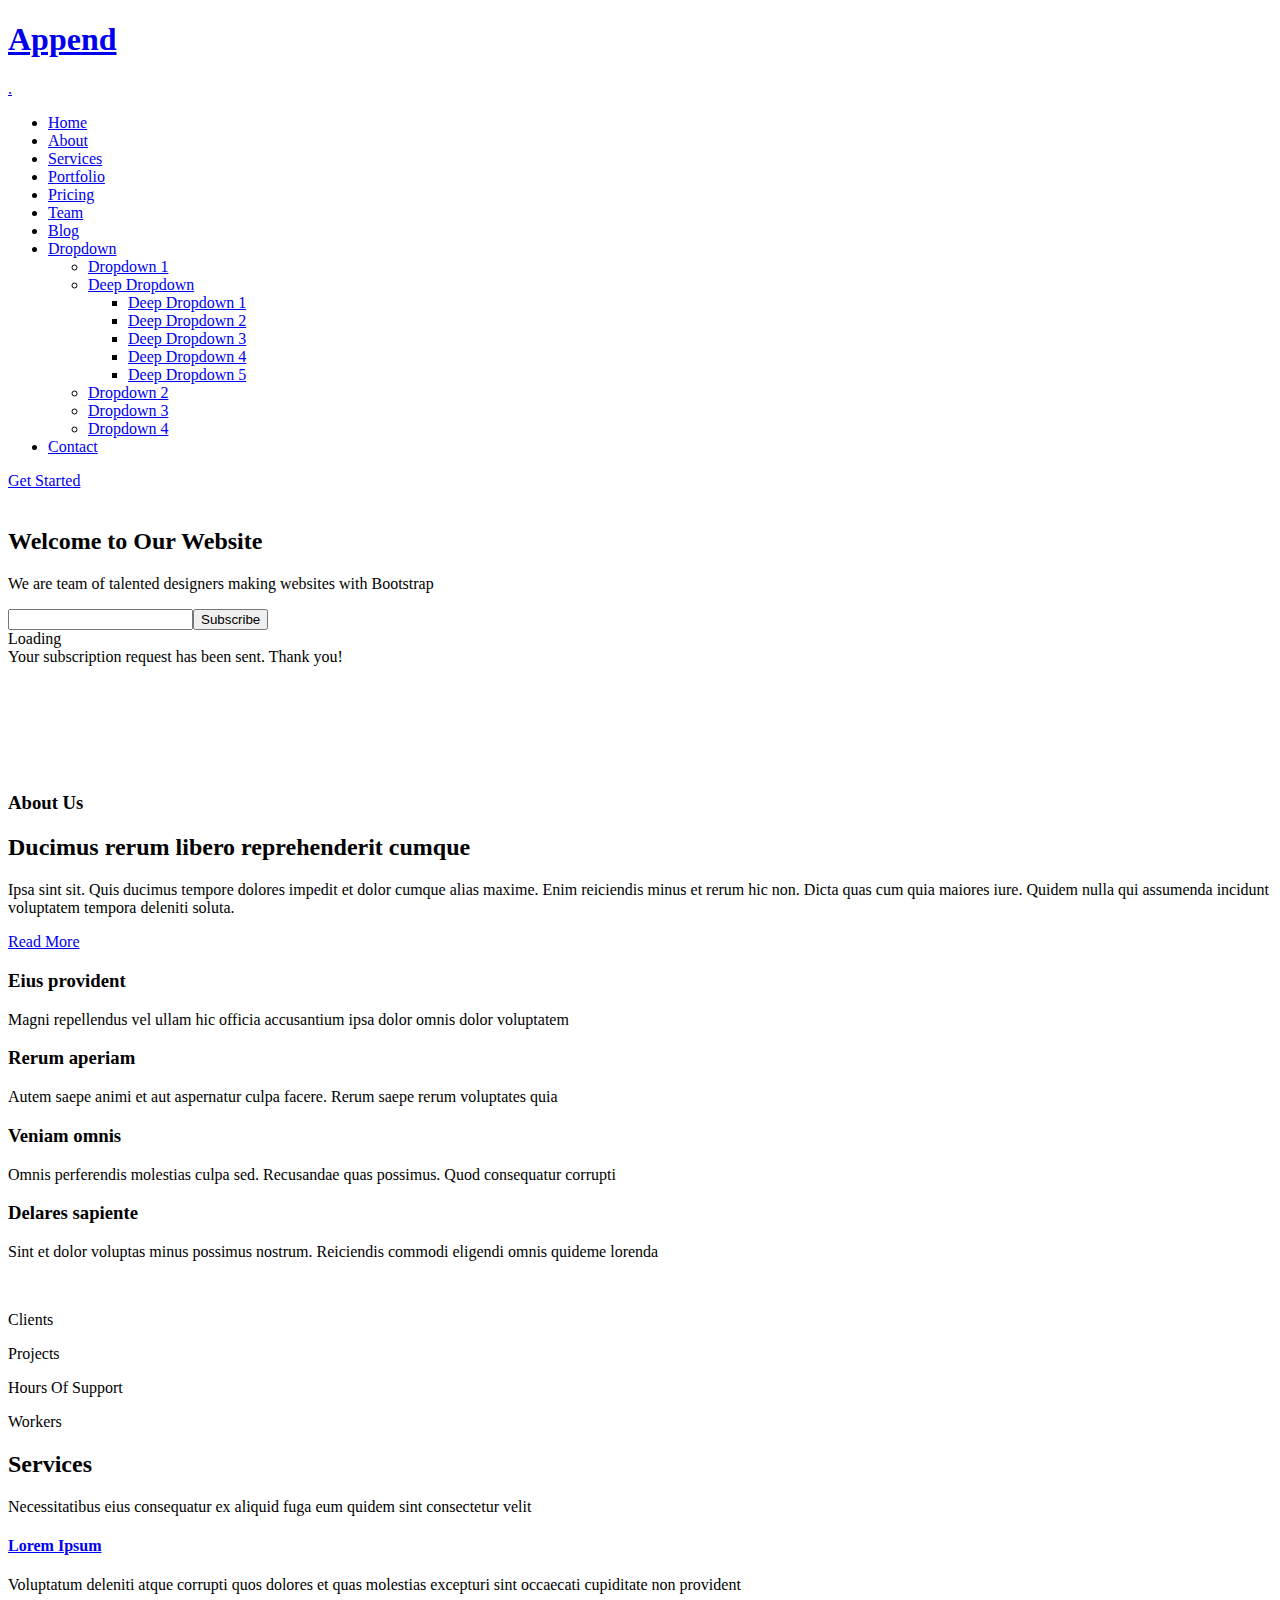
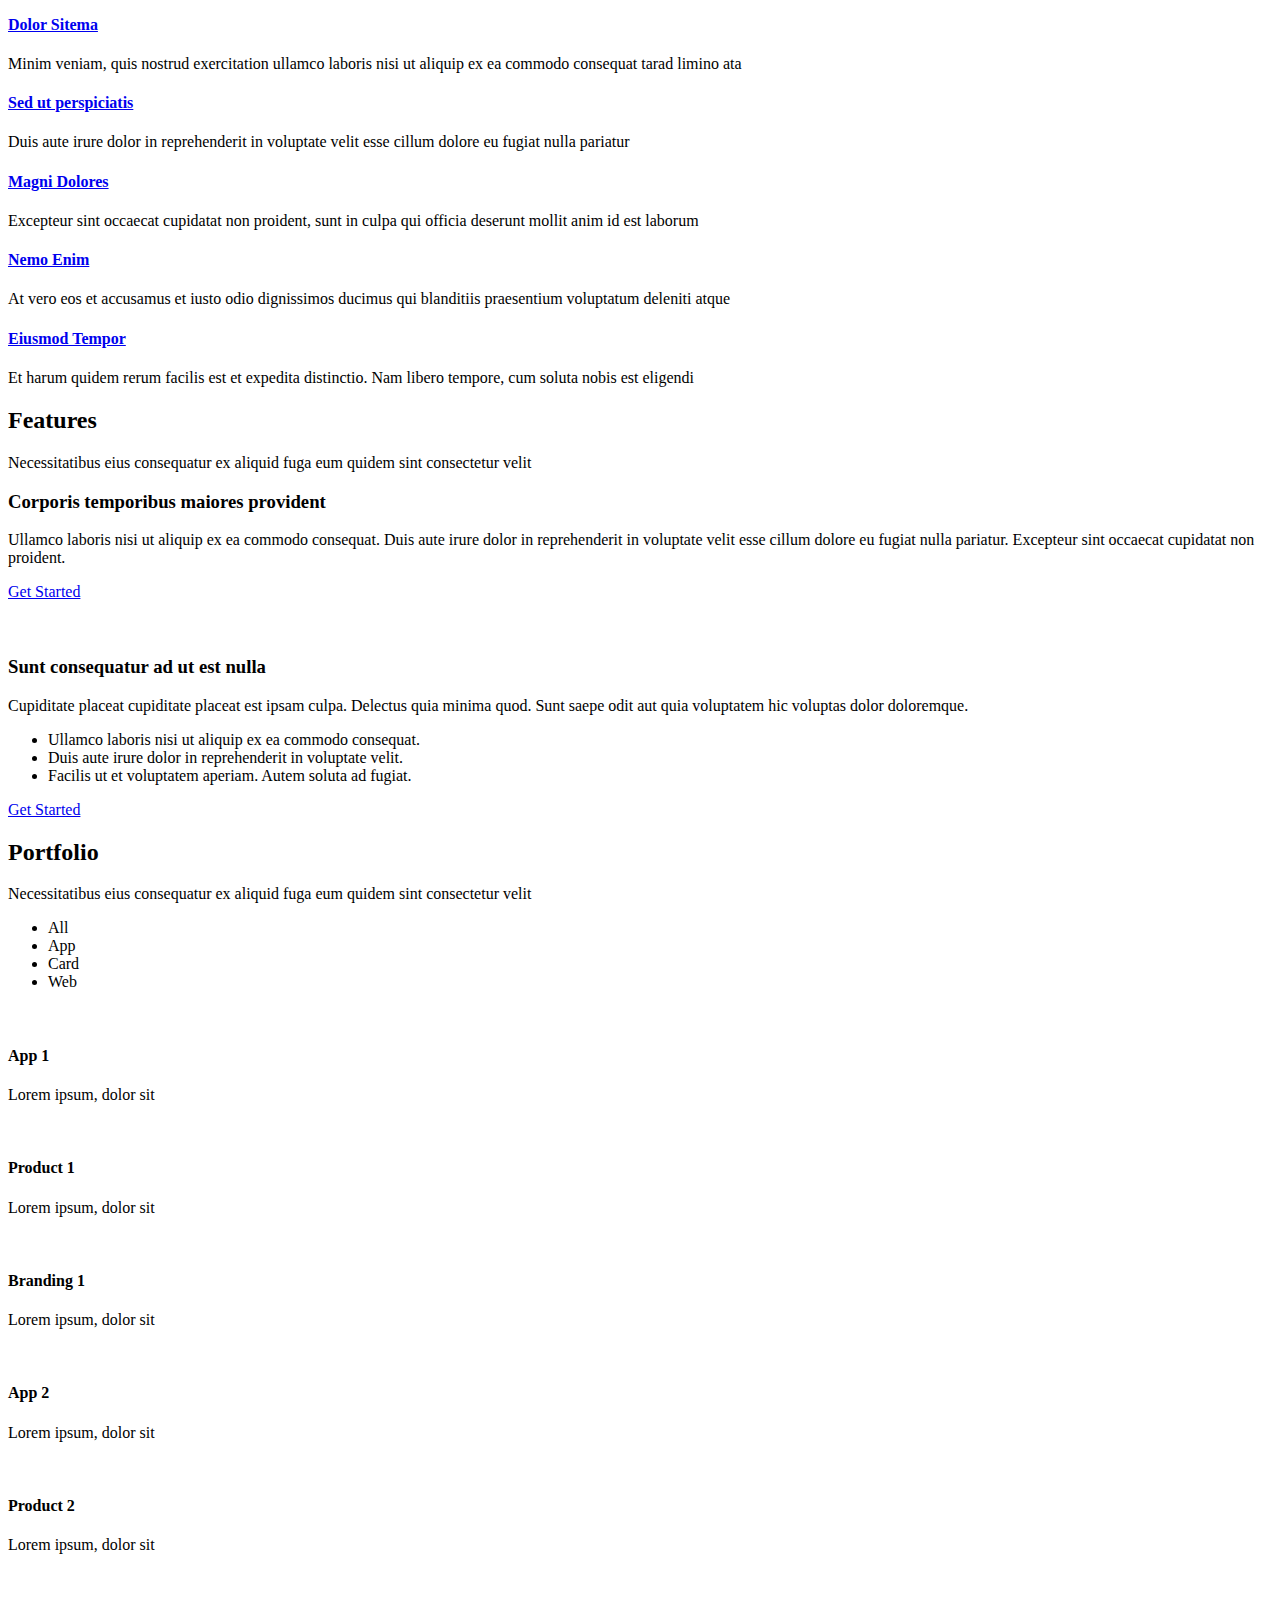
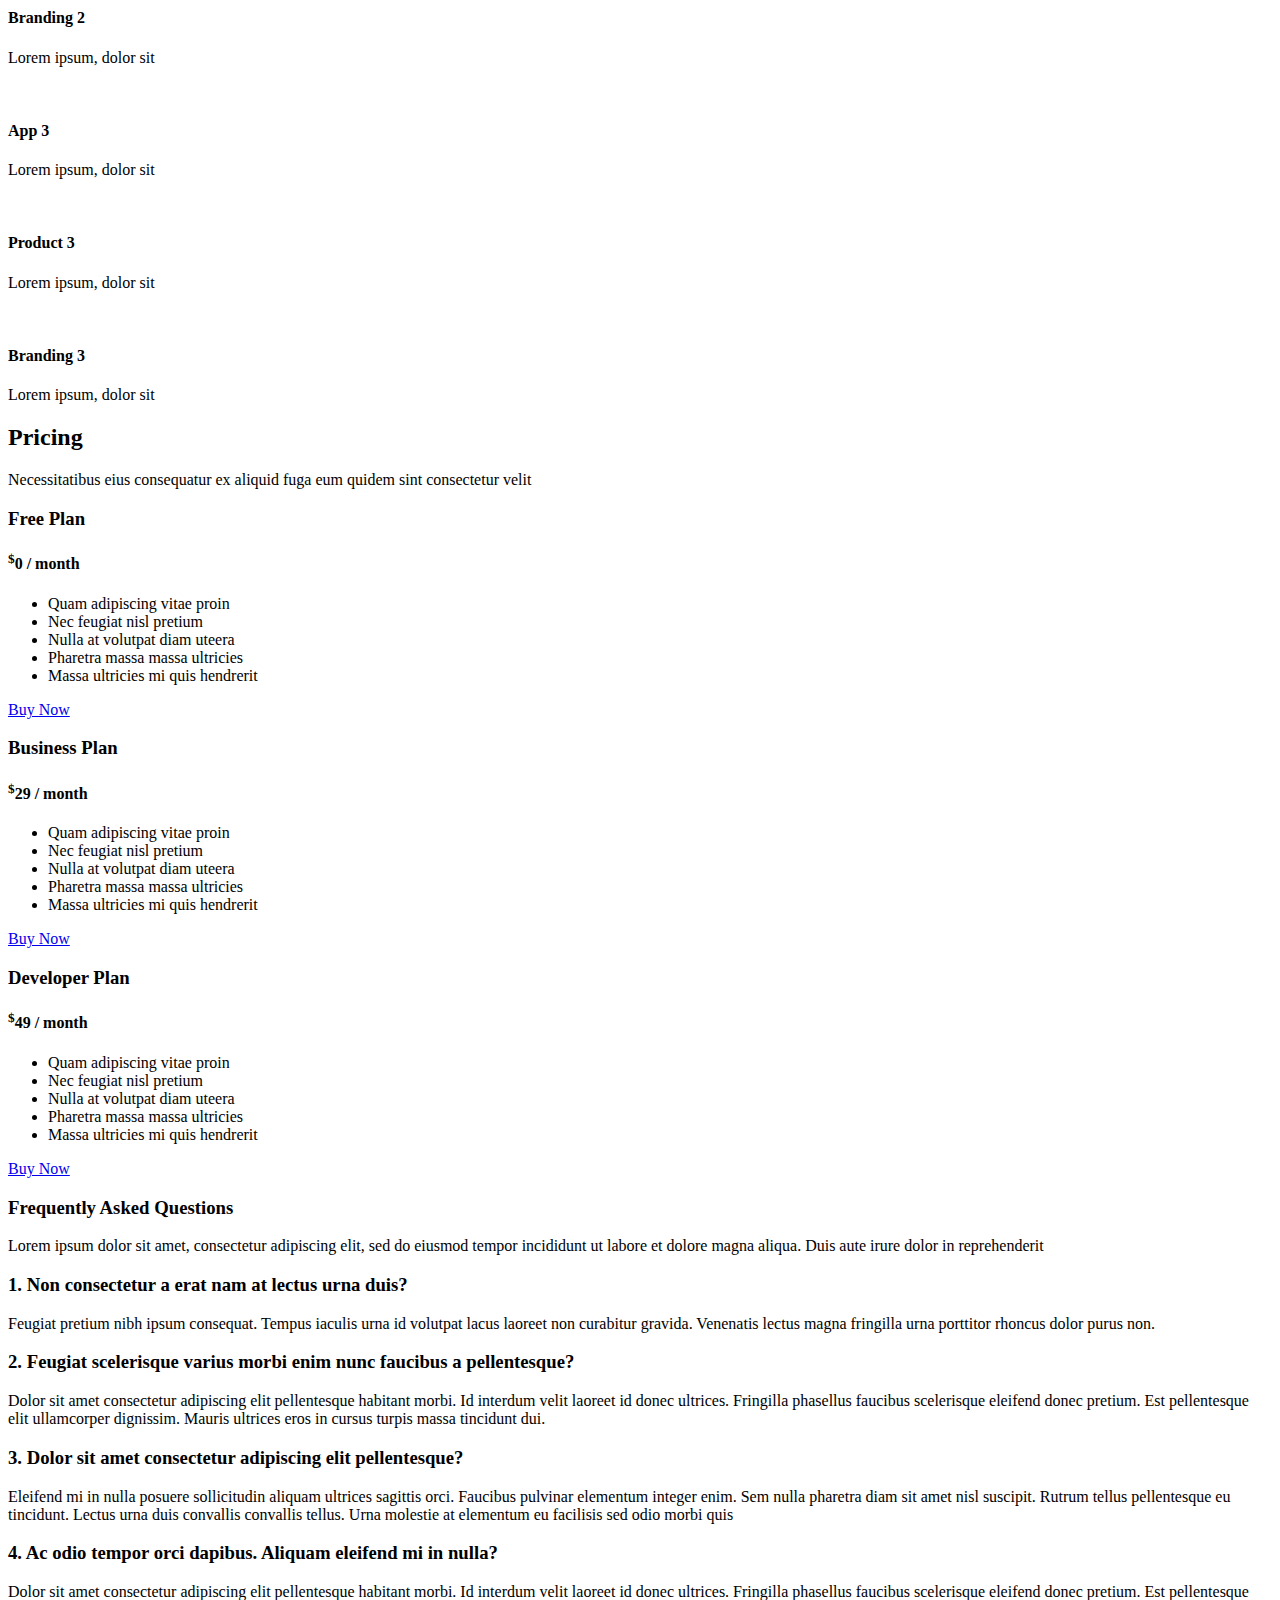
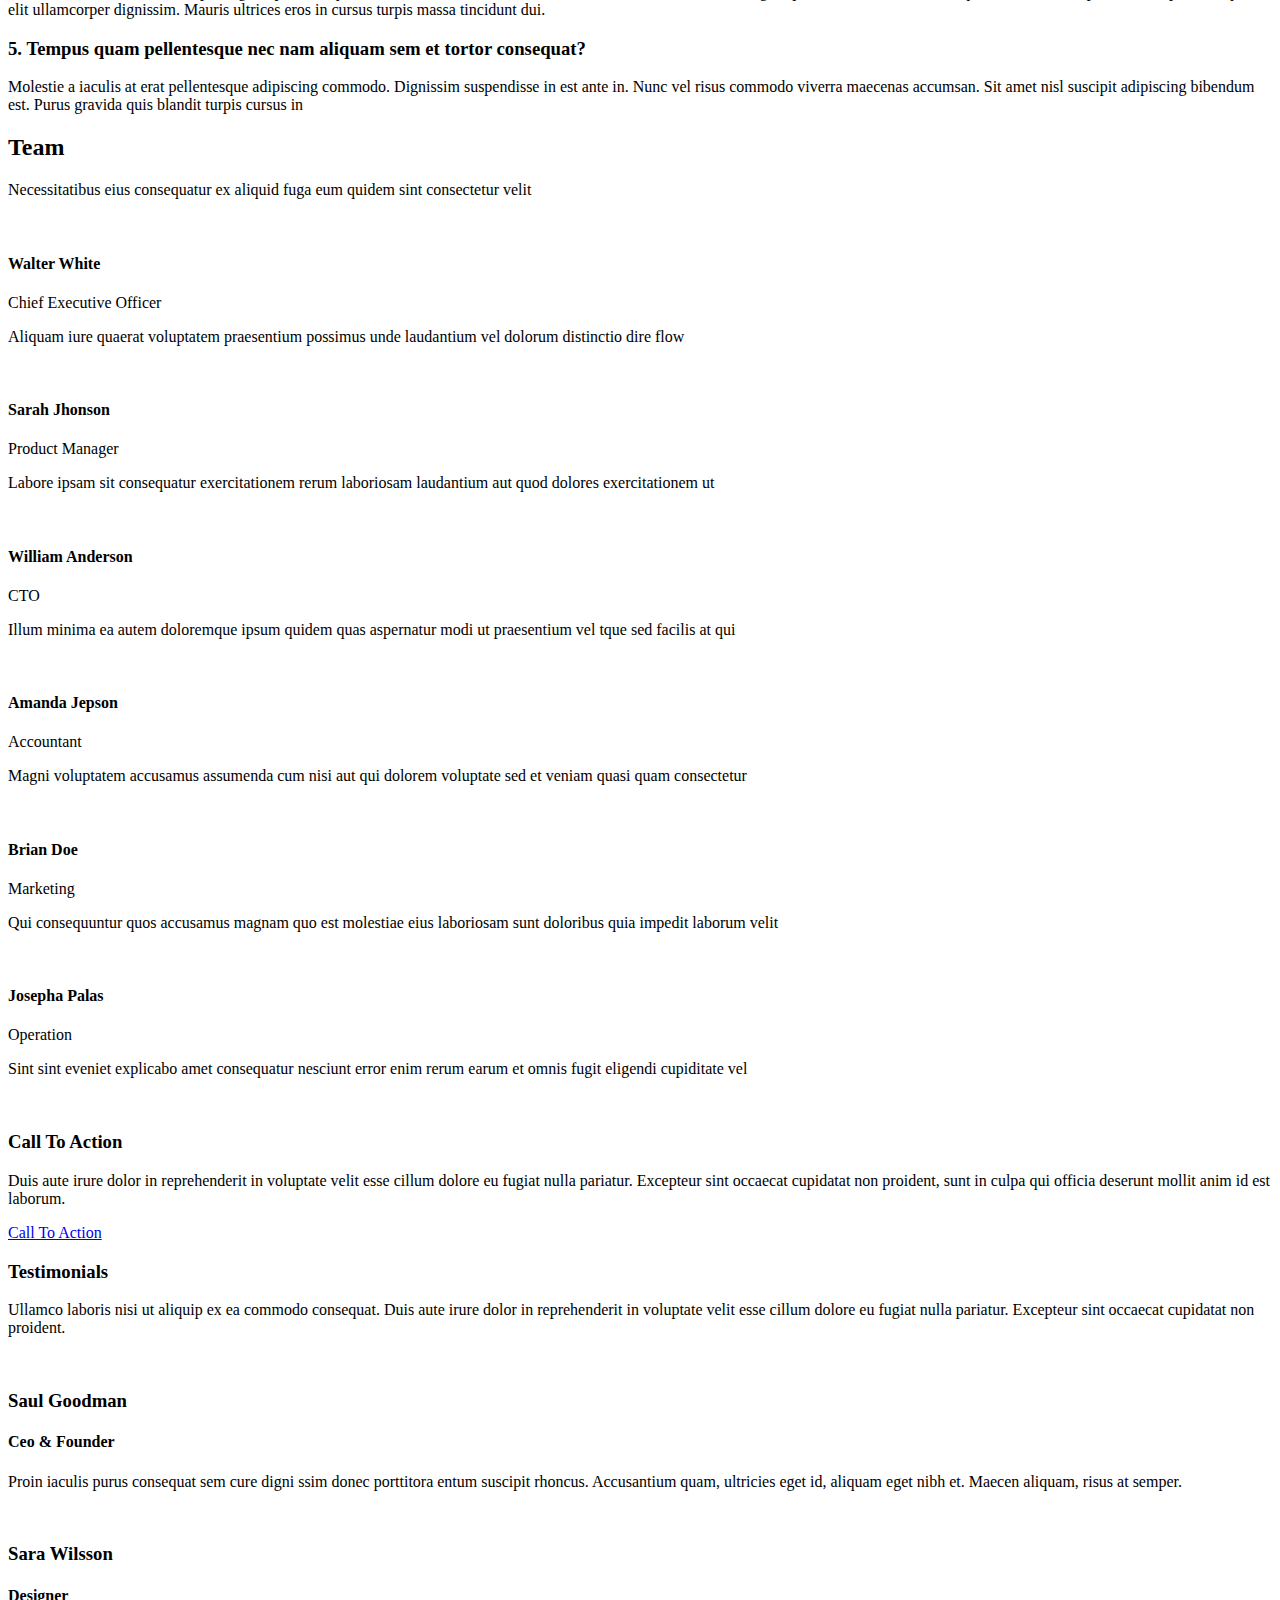
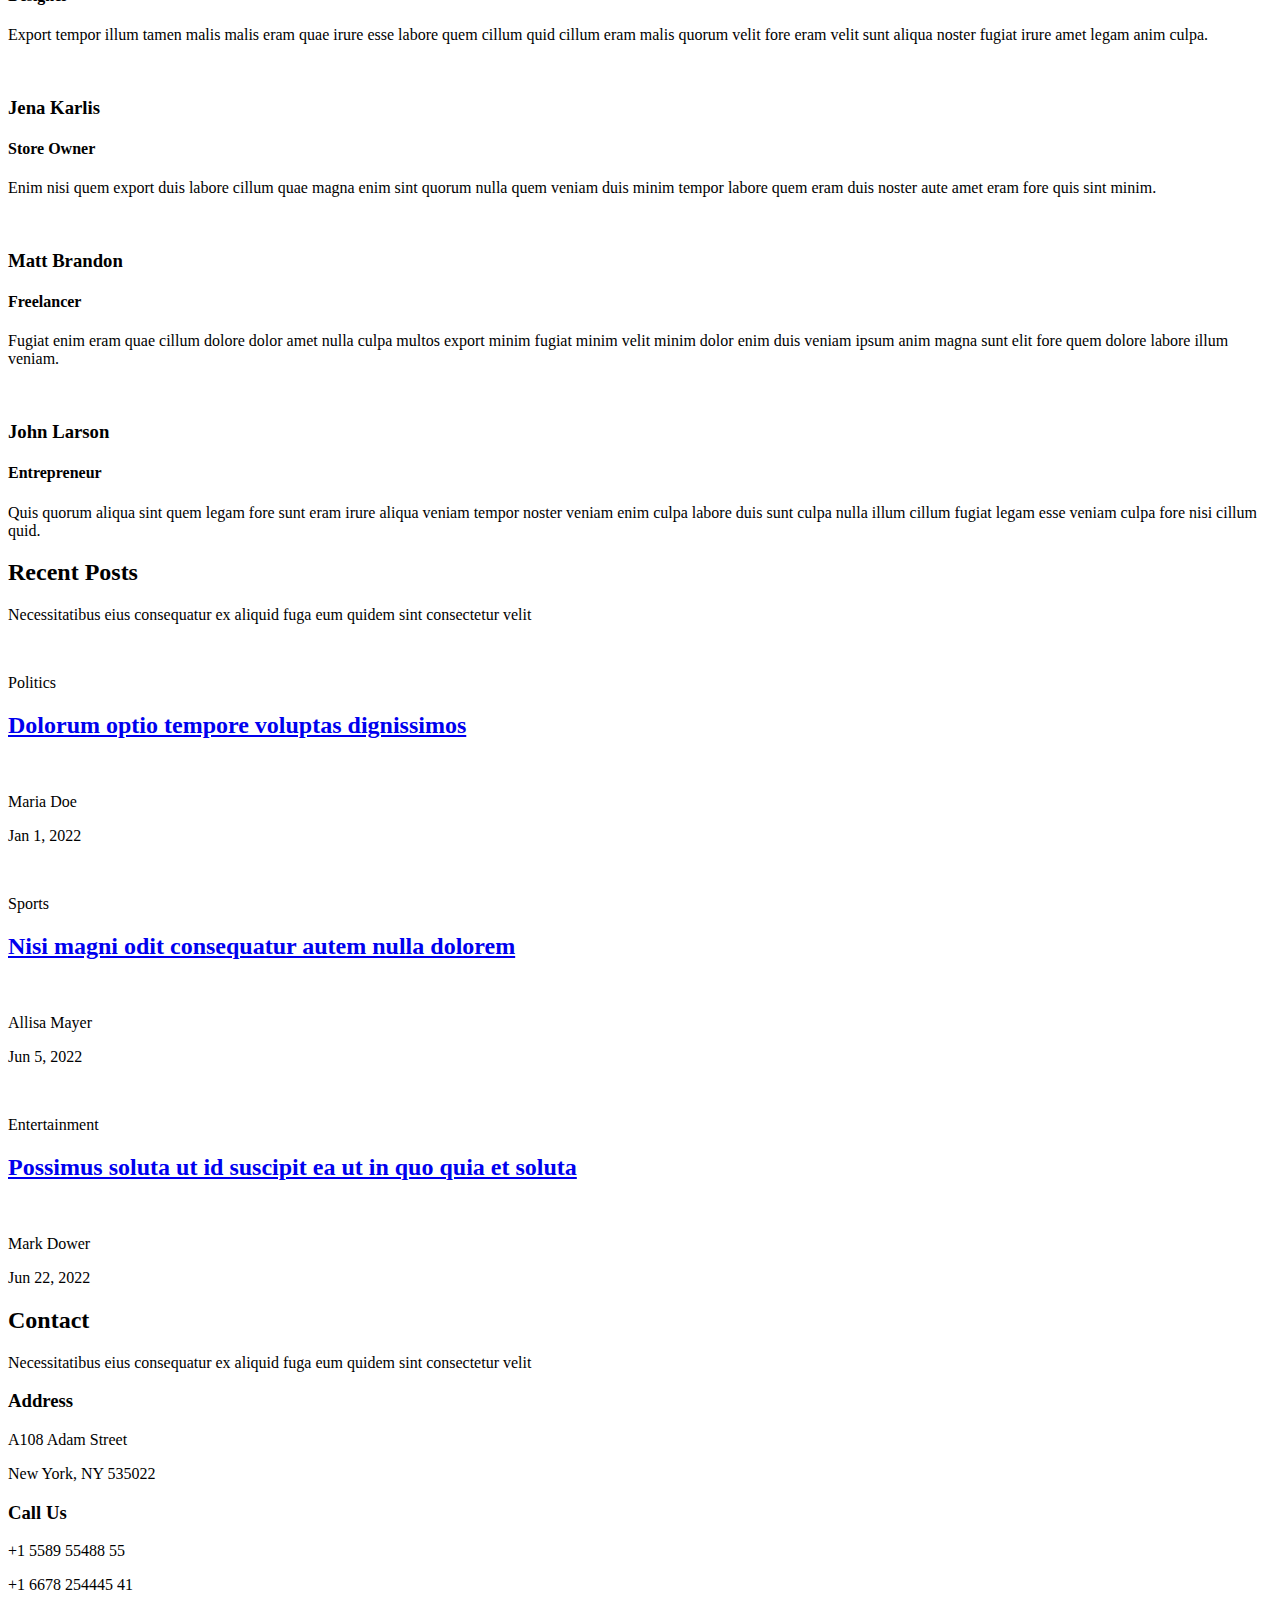
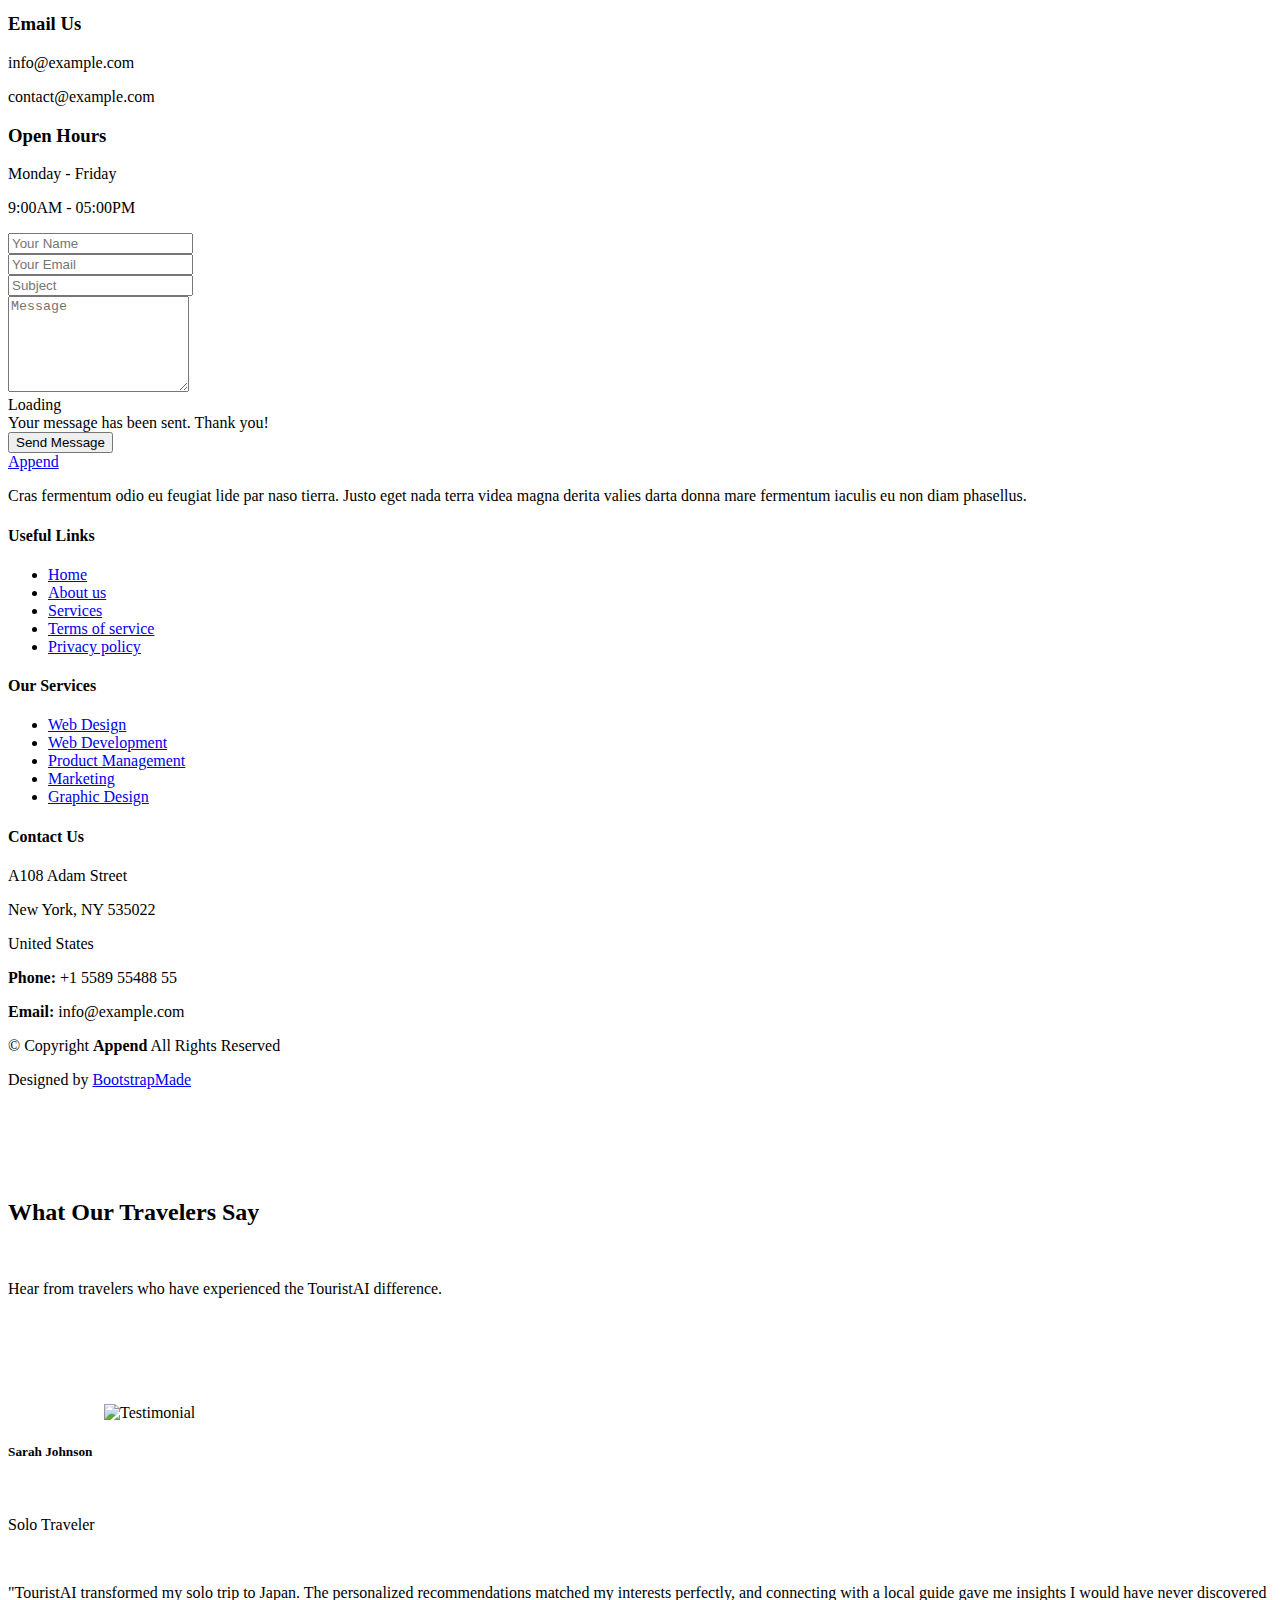
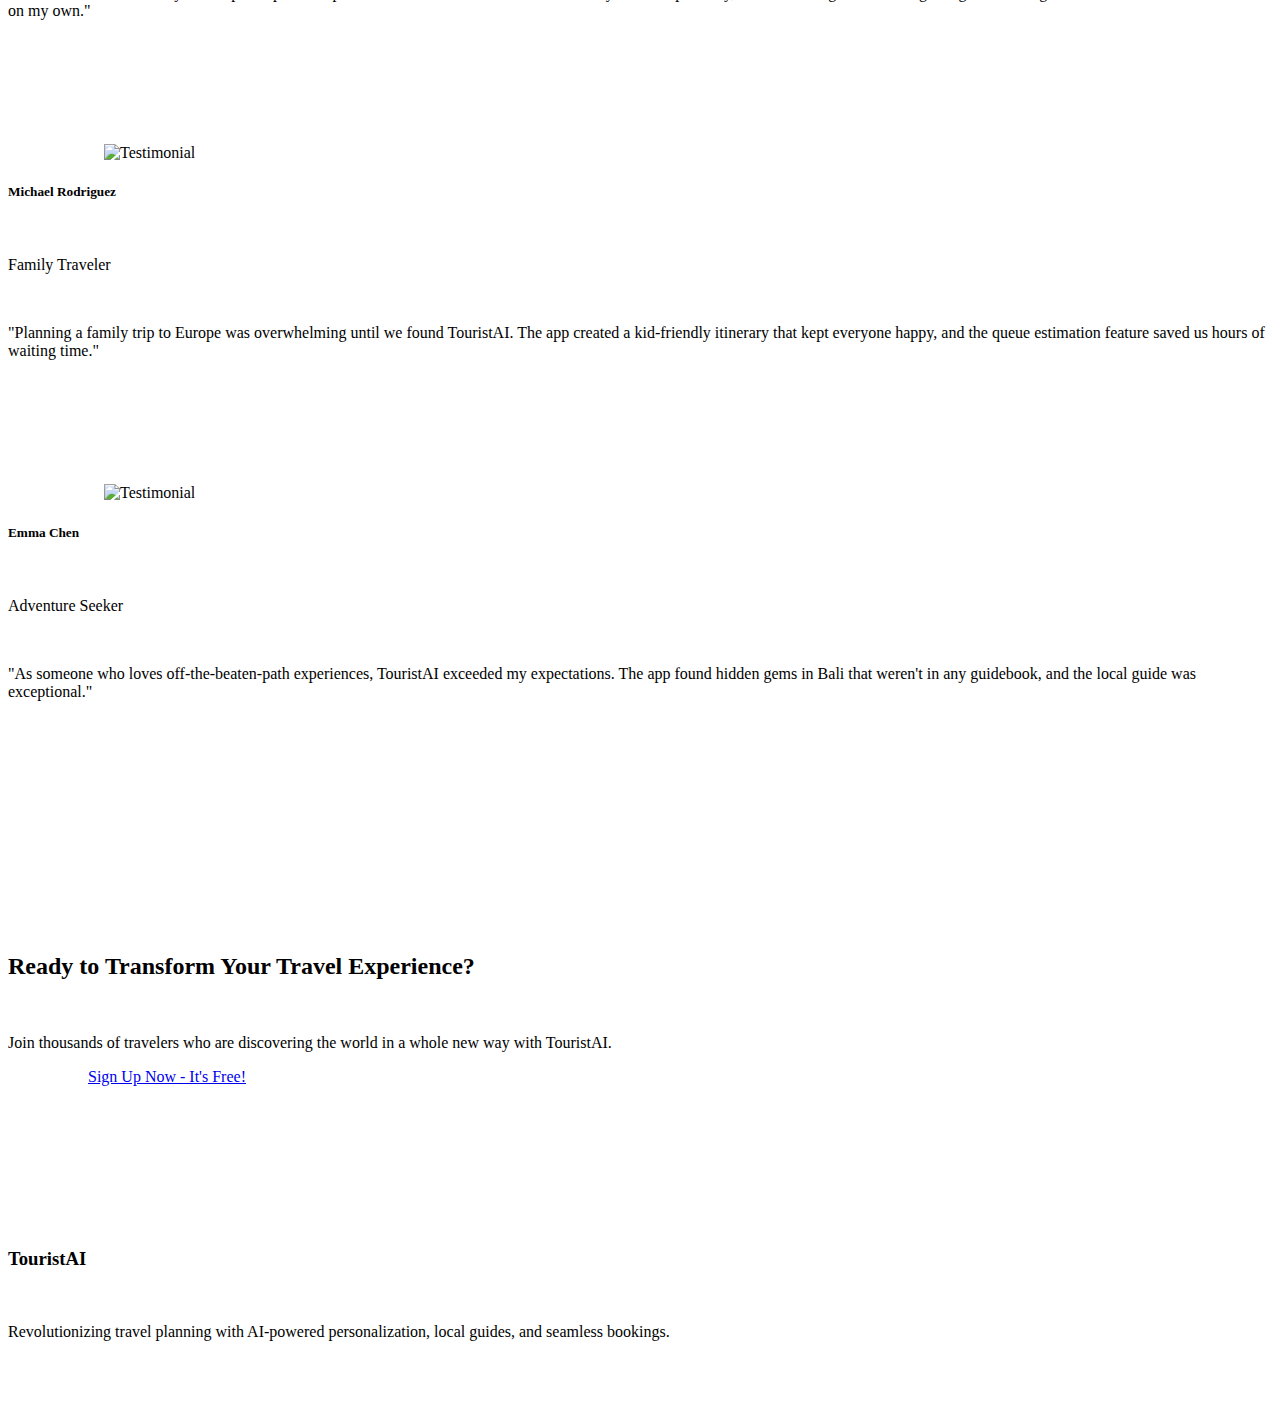
==== commit 32668c8c: "Testing merge template + tourist ai feature" ====
--- a/index.html
+++ b/index.html
@@ -1198,6 +1198,96 @@
   <!-- Main JS File -->
   <script src="assets/js/main.js"></script>
 
+<!-- Begin TouristAI Content -->
+<!-- The full HTML provided by the user goes here -->
+<!-- For brevity, it is assumed to be pasted here -->
+<!-- Testimonials Section -->
+    <section id="testimonials" class="testimonial-section">
+          <div class="container">
+              <div class="row text-center mb-5">
+                  <div class="col-lg-8 mx-auto">
+                      <h2 class="fw-bold">What Our Travelers Say</h2>
+                      <p class="lead">Hear from travelers who have experienced the TouristAI difference.</p>
+                  </div>
+              </div>
+              <div class="row">
+                  <div class="col-lg-4 mb-4">
+                      <div class="testimonial-card text-center">
+                          <img src="https://randomuser.me/api/portraits/women/32.jpg" alt="Testimonial" class="testimonial-img mx-auto d-block">
+                          <h5>Sarah Johnson</h5>
+                          <p class="text-muted mb-3">Solo Traveler</p>
+                          <p>"TouristAI transformed my solo trip to Japan. The personalized recommendations matched my interests perfectly, and connecting with a local guide gave me insights I would have never discovered on my own."</p>
+                          <div class="text-warning">
+                              <i class="fas fa-star"></i>
+                              <i class="fas fa-star"></i>
+                              <i class="fas fa-star"></i>
+                              <i class="fas fa-star"></i>
+                              <i class="fas fa-star"></i>
+                          </div>
+                      </div>
+                  </div>
+                  <div class="col-lg-4 mb-4">
+                      <div class="testimonial-card text-center">
+                          <img src="https://randomuser.me/api/portraits/men/47.jpg" alt="Testimonial" class="testimonial-img mx-auto d-block">
+                          <h5>Michael Rodriguez</h5>
+                          <p class="text-muted mb-3">Family Traveler</p>
+                          <p>"Planning a family trip to Europe was overwhelming until we found TouristAI. The app created a kid-friendly itinerary that kept everyone happy, and the queue estimation feature saved us hours of waiting time."</p>
+                          <div class="text-warning">
+                              <i class="fas fa-star"></i>
+                              <i class="fas fa-star"></i>
+                              <i class="fas fa-star"></i>
+                              <i class="fas fa-star"></i>
+                              <i class="fas fa-star-half-alt"></i>
+                          </div>
+                      </div>
+                  </div>
+                  <div class="col-lg-4 mb-4">
+                      <div class="testimonial-card text-center">
+                          <img src="https://randomuser.me/api/portraits/women/65.jpg" alt="Testimonial" class="testimonial-img mx-auto d-block">
+                          <h5>Emma Chen</h5>
+                          <p class="text-muted mb-3">Adventure Seeker</p>
+                          <p>"As someone who loves off-the-beaten-path experiences, TouristAI exceeded my expectations. The app found hidden gems in Bali that weren't in any guidebook, and the local guide was exceptional."</p>
+                          <div class="text-warning">
+                              <i class="fas fa-star"></i>
+                              <i class="fas fa-star"></i>
+                              <i class="fas fa-star"></i>
+                              <i class="fas fa-star"></i>
+                              <i class="fas fa-star"></i>
+                          </div>
+                      </div>
+                  </div>
+              </div>
+          </div>
+      </section>
+  
+      <!-- CTA Section -->
+      <section class="cta-section">
+          <div class="container">
+              <div class="row">
+                  <div class="col-lg-8 mx-auto text-center">
+                      <h2 class="fw-bold mb-4">Ready to Transform Your Travel Experience?</h2>
+                      <p class="lead mb-5">Join thousands of travelers who are discovering the world in a whole new way with TouristAI.</p>
+                      <a href="#signup" class="btn btn-light btn-lg px-5 py-3">Sign Up Now - It's Free!</a>
+                  </div>
+              </div>
+          </div>
+      </section>
+  
+      <!-- Footer -->
+      <footer id="contact">
+          <div class="container">
+              <div class="row">
+                  <div class="col-lg-4 mb-5">
+                      <h3 class="mb-4">TouristAI</h3>
+                      <p>Revolutionizing travel planning with AI-powered personalization, local guides, and seamless bookings.</p>
+                      <div class> 
+    
+  </div>
+</div>
+    </footer>
+
+<!-- End TouristAI Content -->
+
 </body>
 
 </html>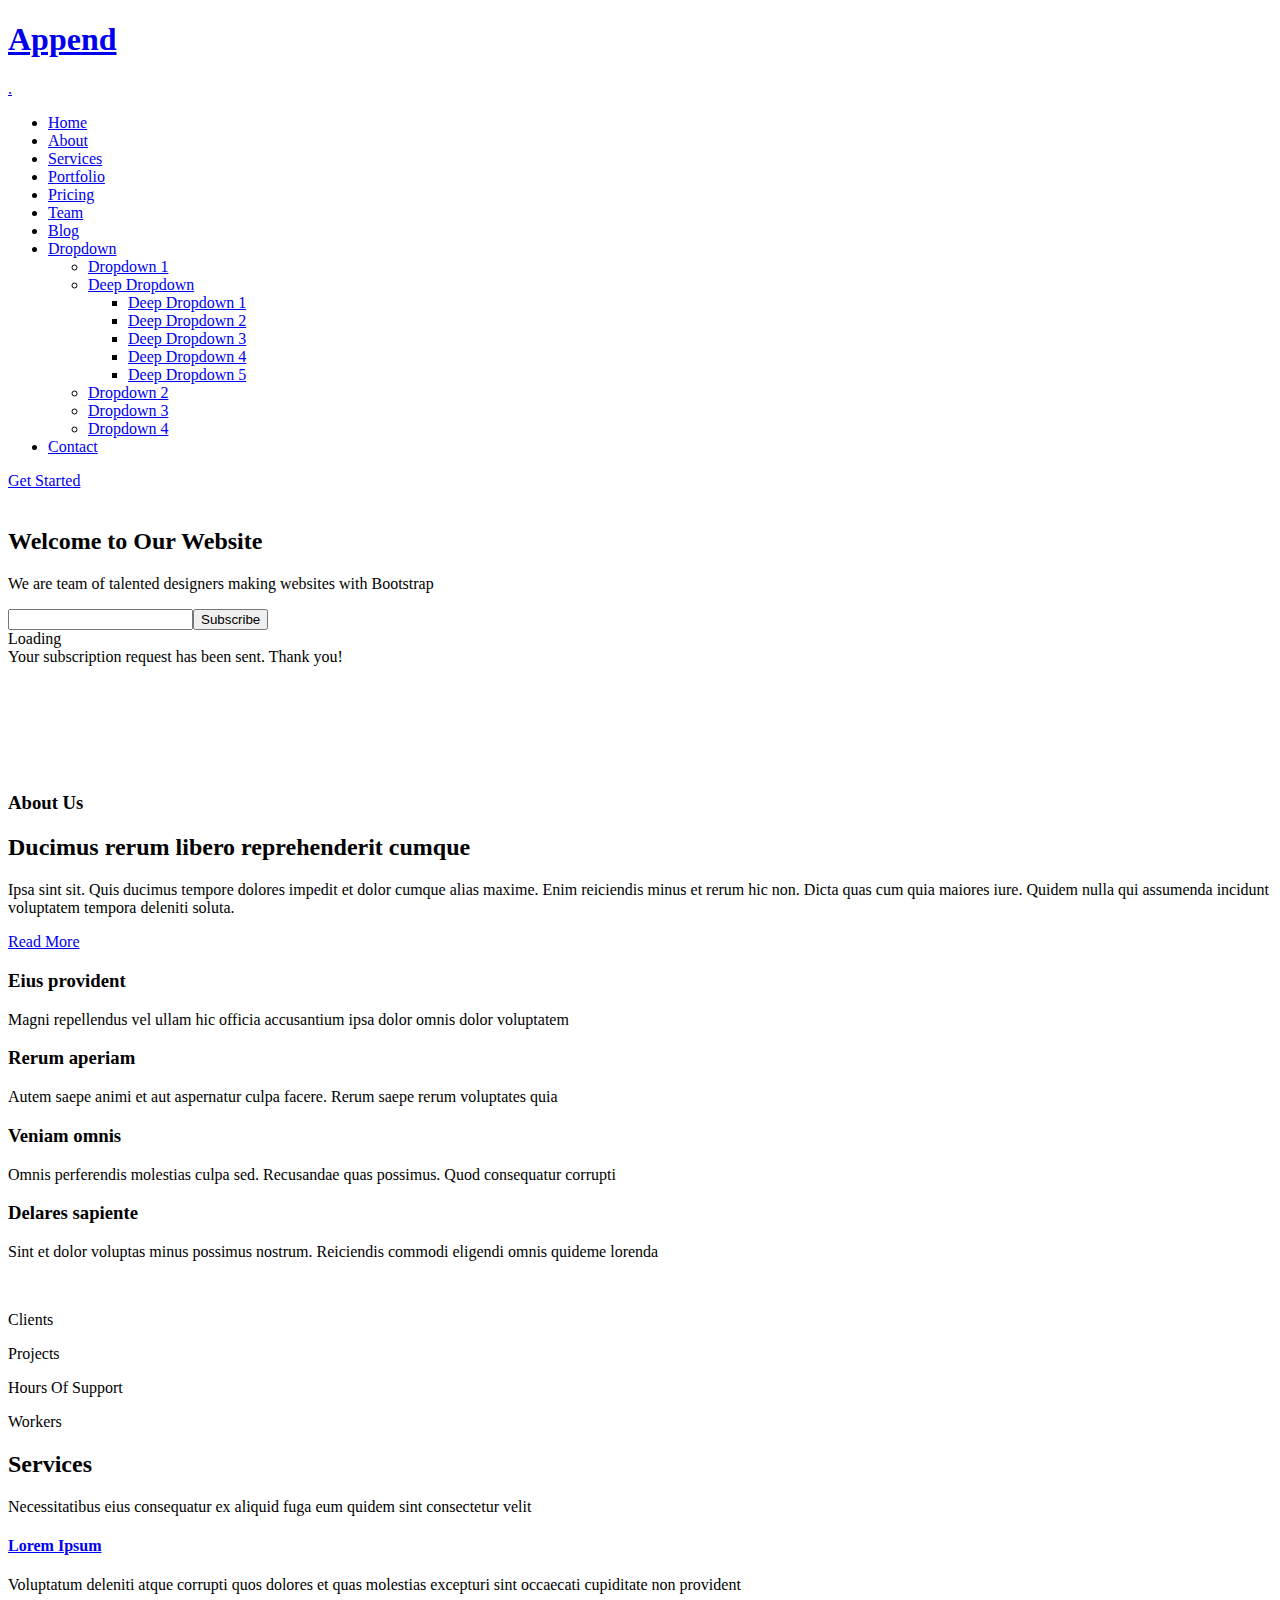
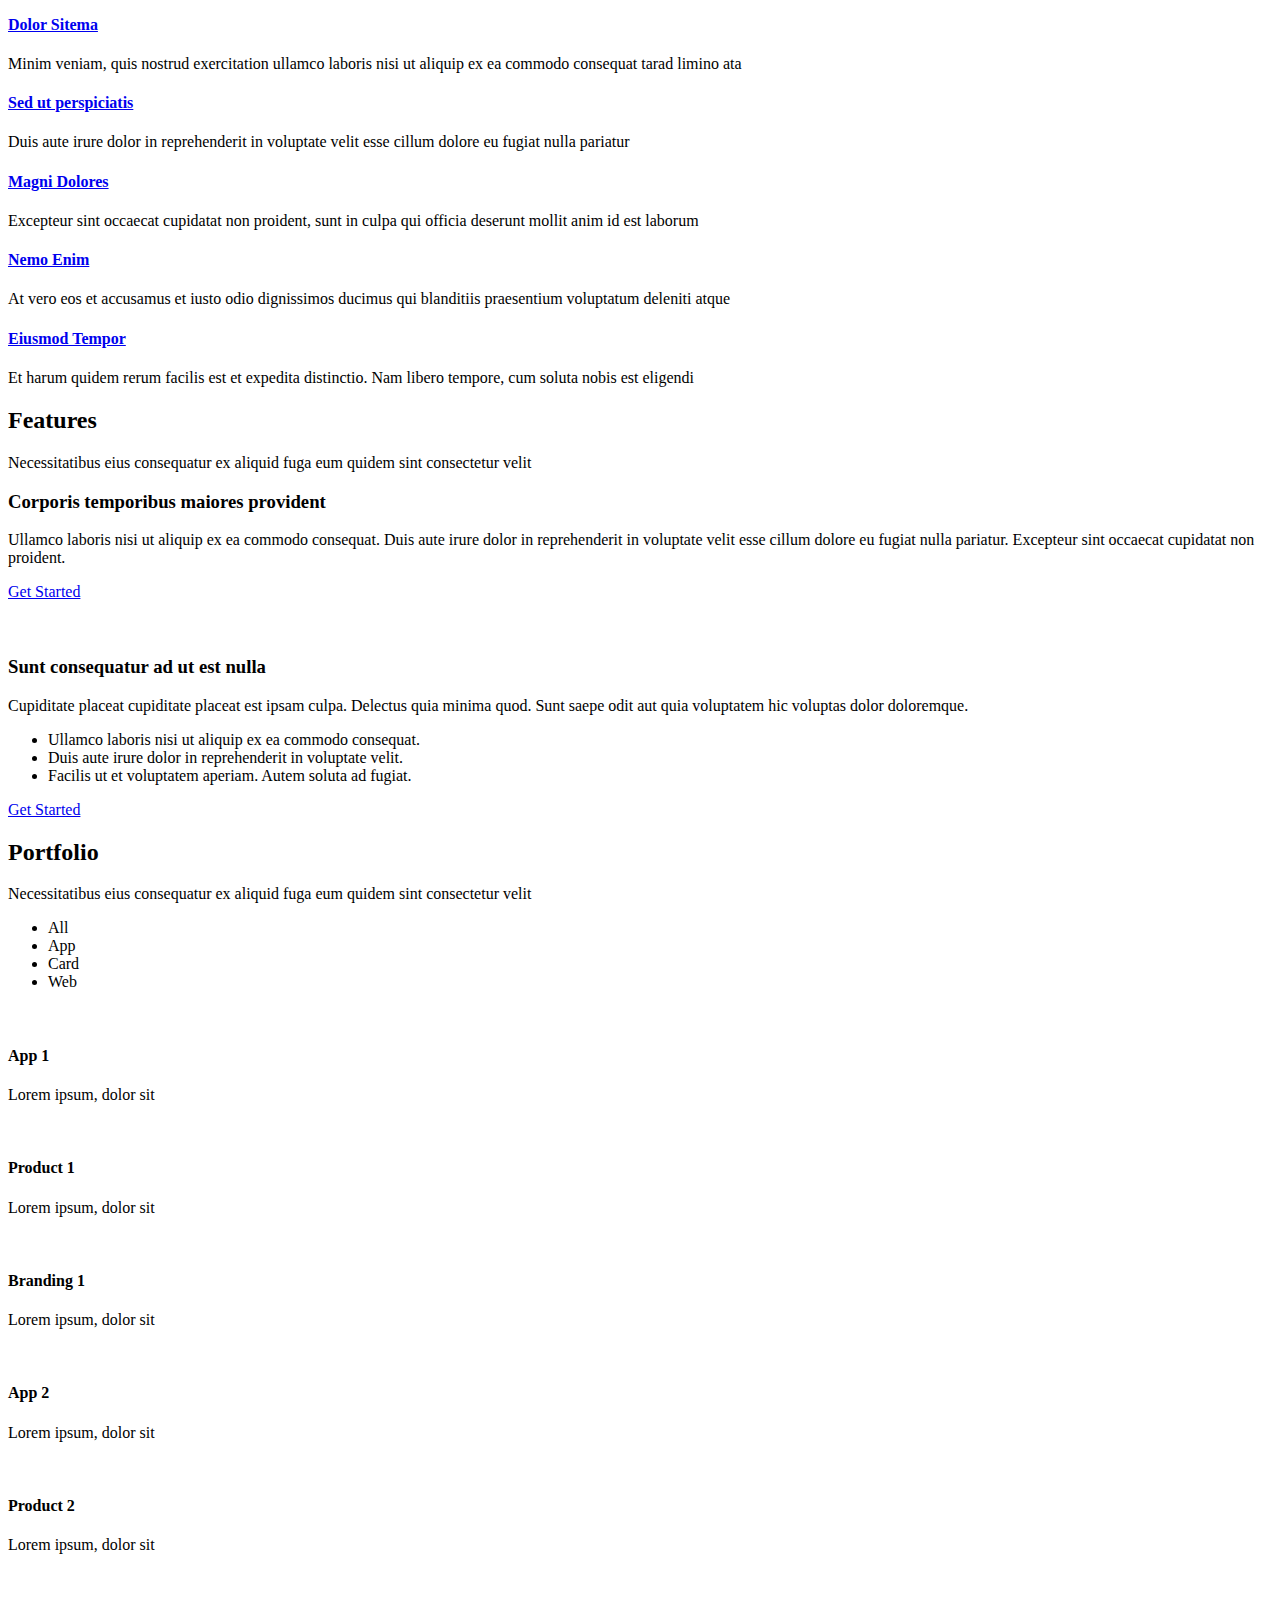
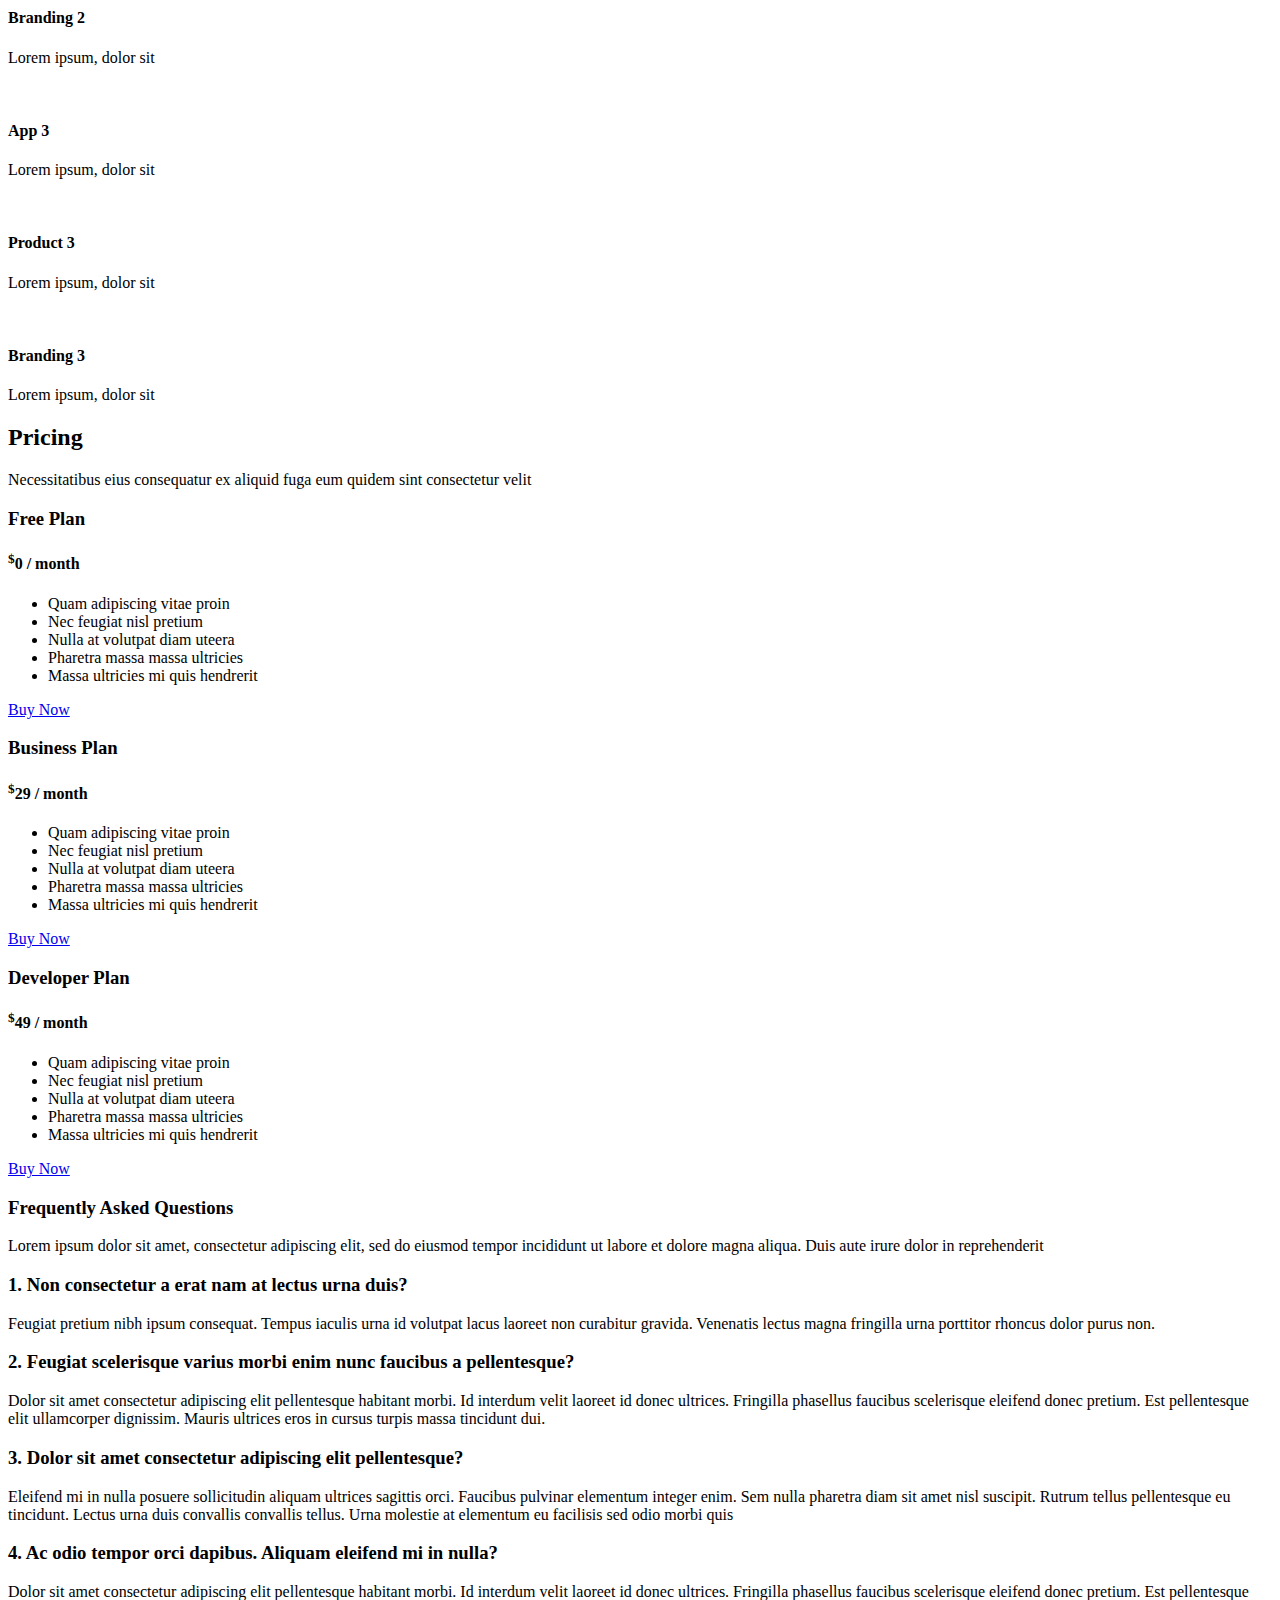
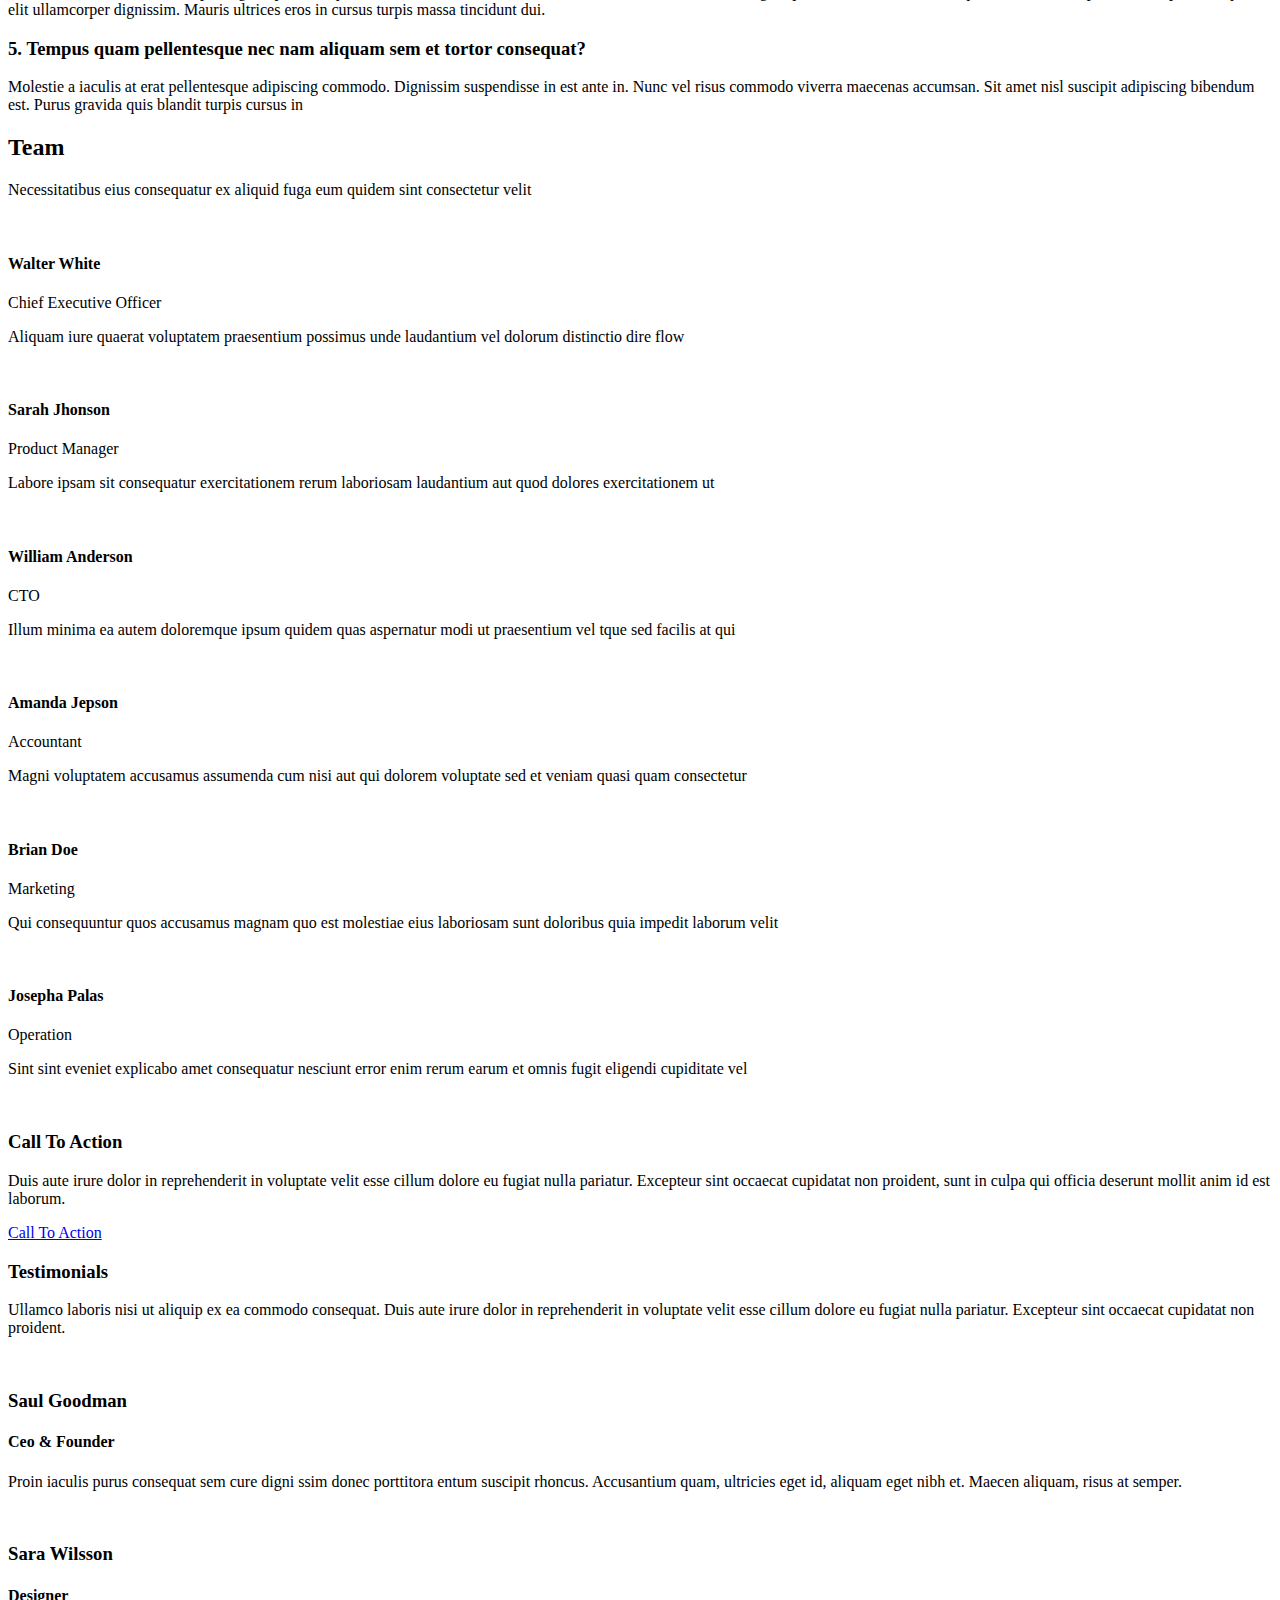
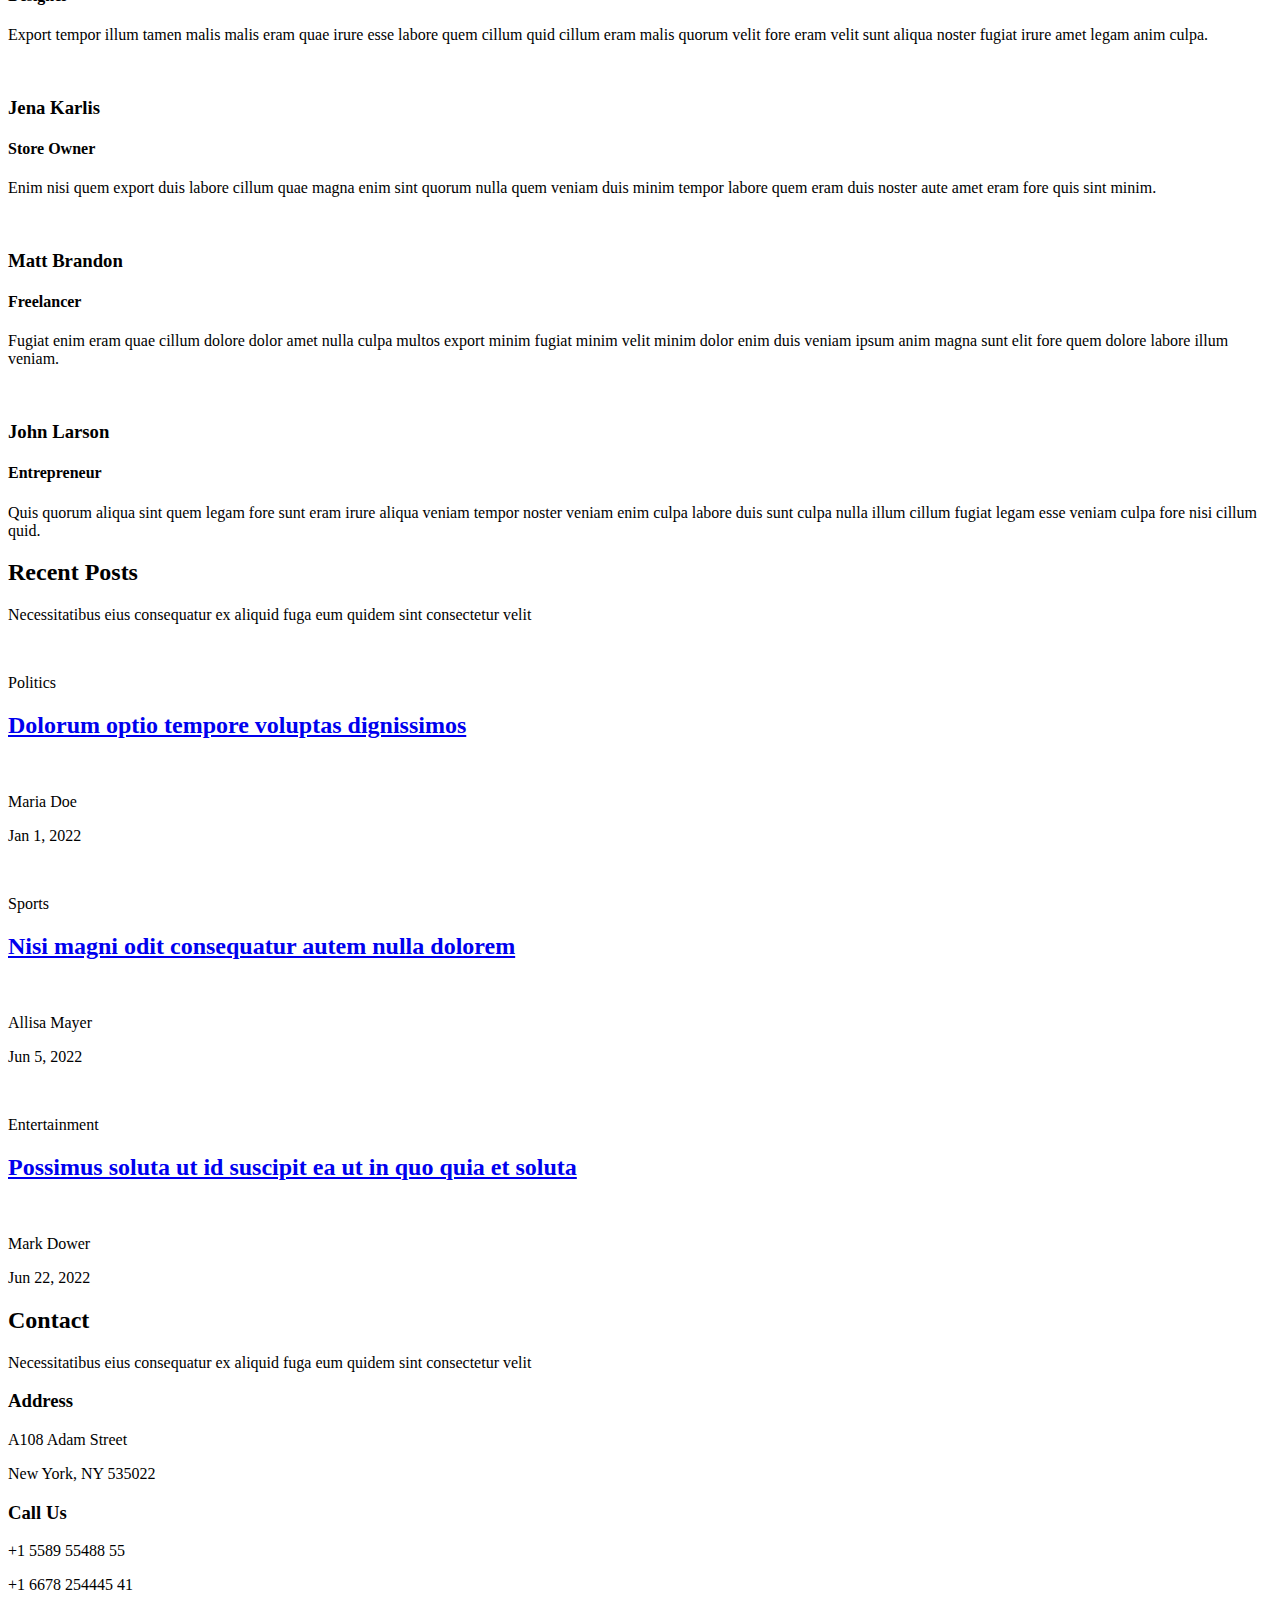
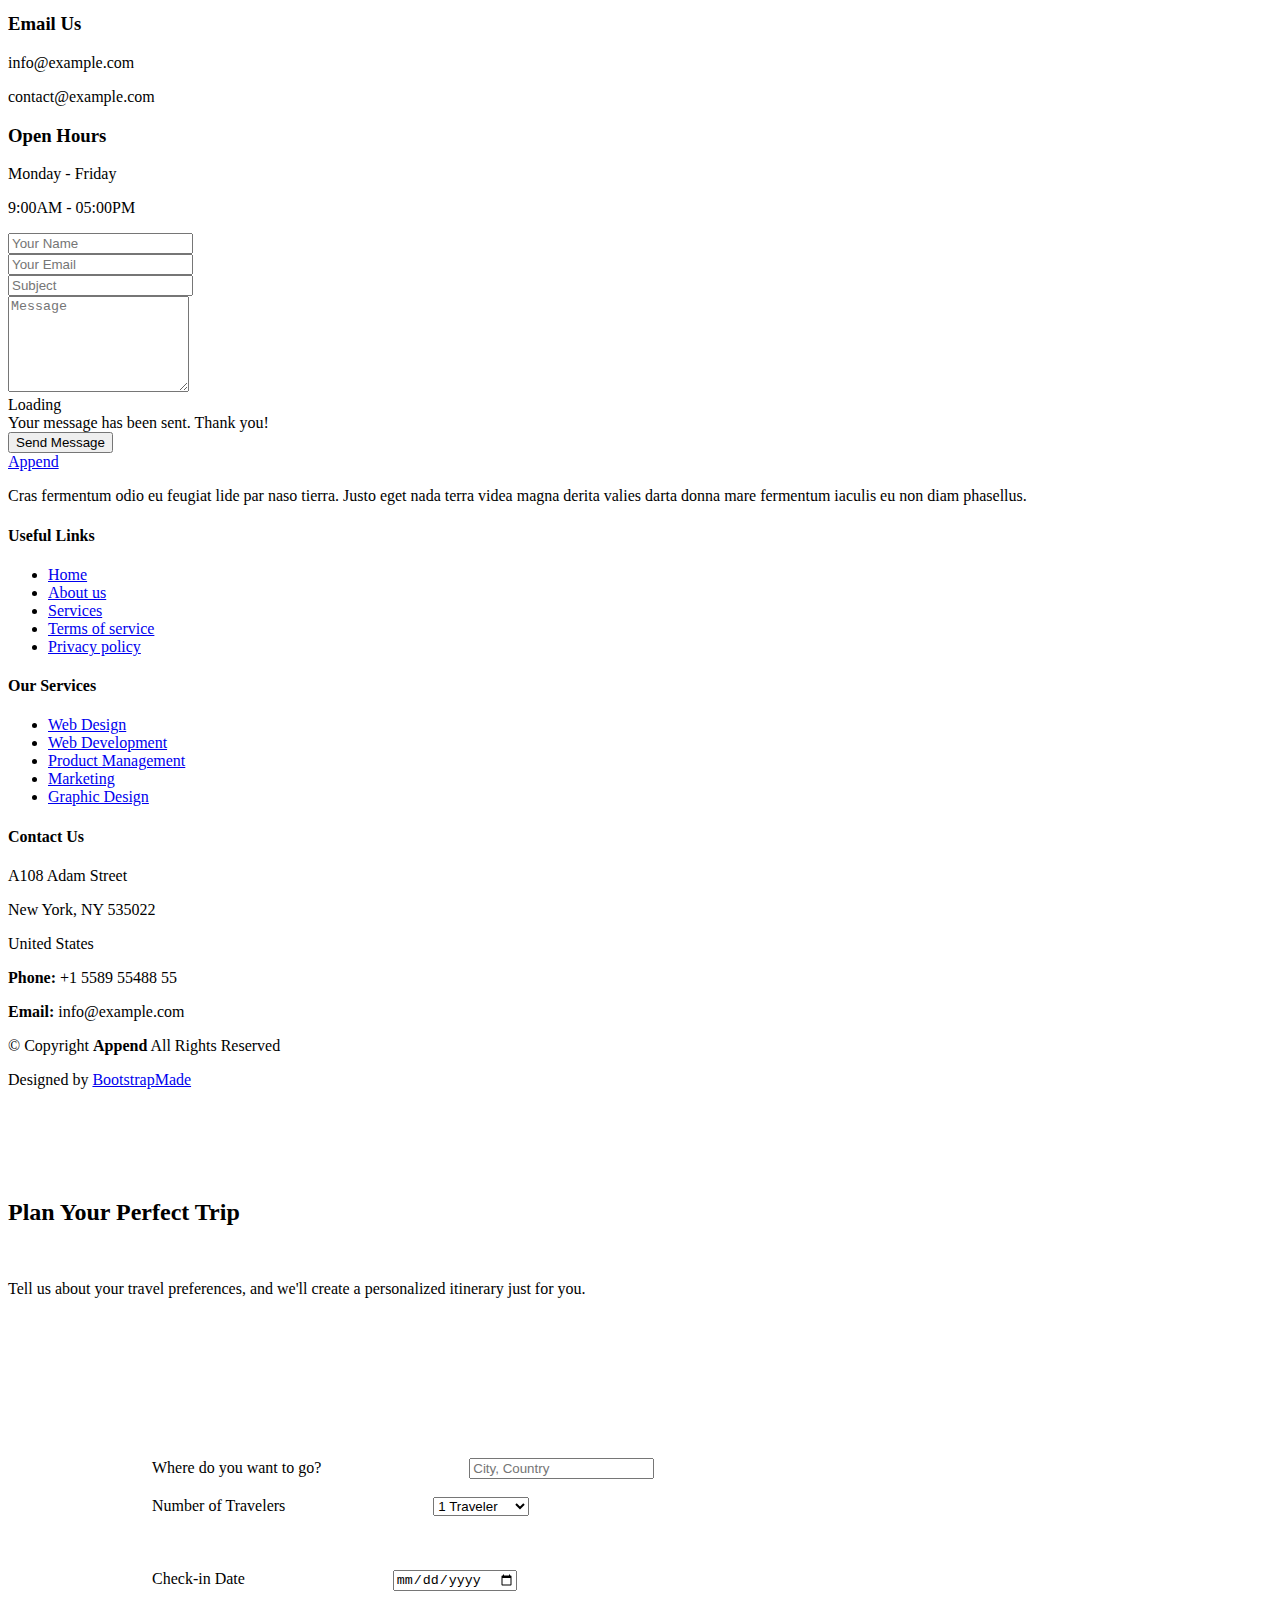
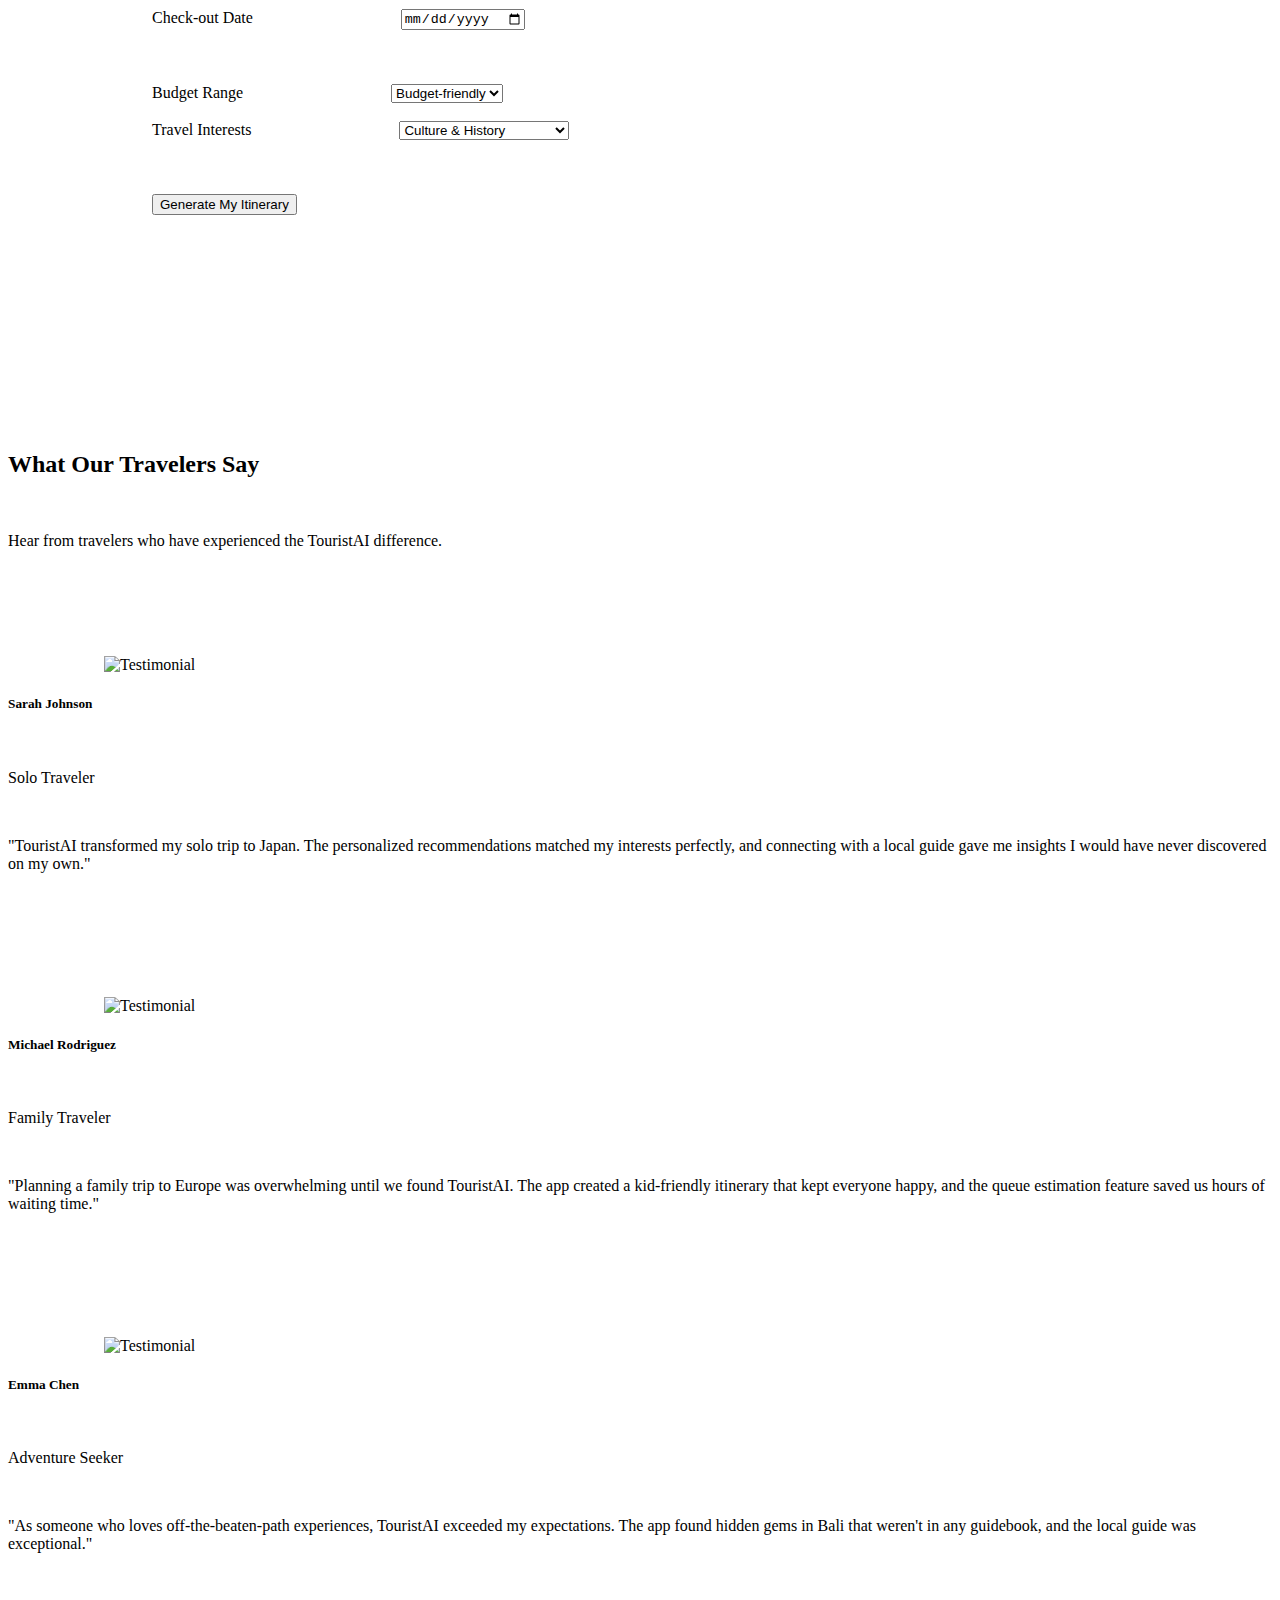
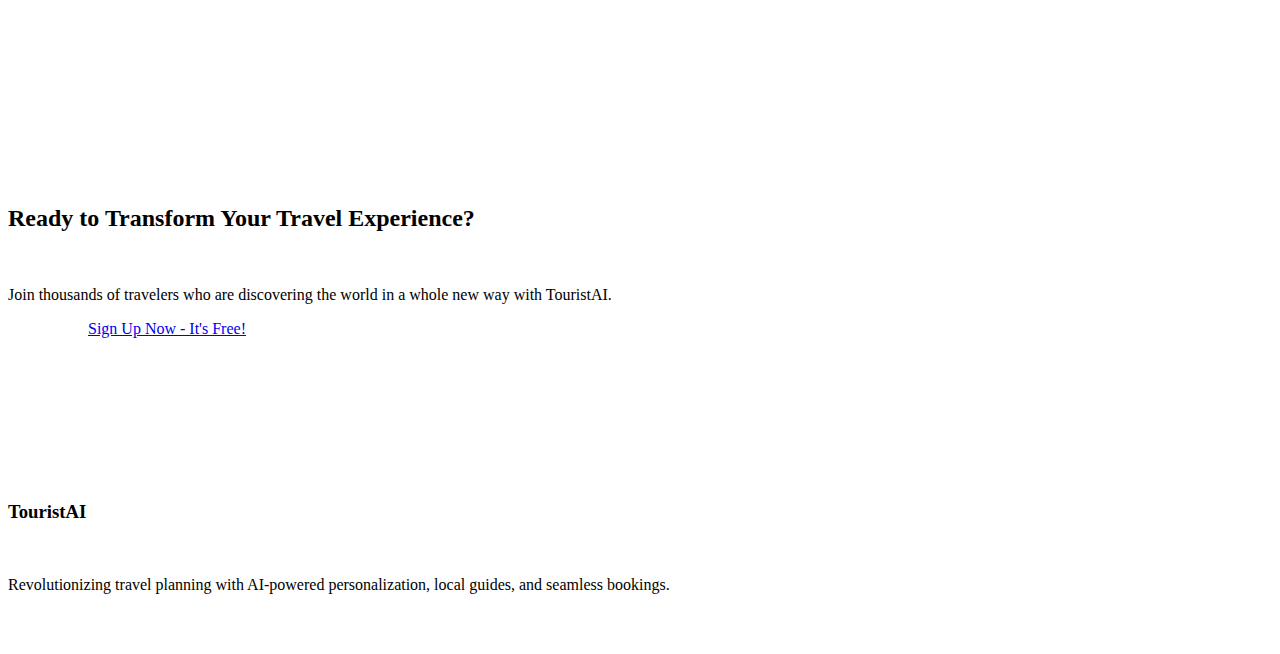
==== commit 1194671b: "Testing merge template + tourist ai feature" ====
--- a/index.html
+++ b/index.html
@@ -1201,6 +1201,78 @@
 <!-- Begin TouristAI Content -->
 <!-- The full HTML provided by the user goes here -->
 <!-- For brevity, it is assumed to be pasted here -->
+
+<!-- Search Section -->
+    <section id="search" class="search-section">
+          <div class="container">
+              <div class="row text-center mb-5">
+                  <div class="col-lg-8 mx-auto">
+                      <h2 class="fw-bold">Plan Your Perfect Trip</h2>
+                      <p class="lead">Tell us about your travel preferences, and we'll create a personalized itinerary just for you.</p>
+                  </div>
+              </div>
+              <div class="row">
+                  <div class="col-lg-10 mx-auto">
+                      <div class="search-form">
+                          <form>
+                              <div class="row mb-4">
+                                  <div class="col-md-6 mb-3">
+                                      <label for="destination" class="form-label">Where do you want to go?</label>
+                                      <input type="text" class="form-control form-control-lg" id="destination" placeholder="City, Country">
+                                  </div>
+                                  <div class="col-md-6 mb-3">
+                                      <label for="travelers" class="form-label">Number of Travelers</label>
+                                      <select class="form-select form-select-lg" id="travelers">
+                                          <option value="1">1 Traveler</option>
+                                          <option value="2">2 Travelers</option>
+                                          <option value="3">3 Travelers</option>
+                                          <option value="4">4 Travelers</option>
+                                          <option value="5+">5+ Travelers</option>
+                                      </select>
+                                  </div>
+                              </div>
+                              <div class="row mb-4">
+                                  <div class="col-md-6 mb-3">
+                                      <label for="check-in" class="form-label">Check-in Date</label>
+                                      <input type="date" class="form-control form-control-lg" id="check-in">
+                                  </div>
+                                  <div class="col-md-6 mb-3">
+                                      <label for="check-out" class="form-label">Check-out Date</label>
+                                      <input type="date" class="form-control form-control-lg" id="check-out">
+                                  </div>
+                              </div>
+                              <div class="row mb-4">
+                                  <div class="col-md-6 mb-3">
+                                      <label for="budget" class="form-label">Budget Range</label>
+                                      <select class="form-select form-select-lg" id="budget">
+                                          <option value="budget">Budget-friendly</option>
+                                          <option value="moderate">Moderate</option>
+                                          <option value="luxury">Luxury</option>
+                                      </select>
+                                  </div>
+                                  <div class="col-md-6 mb-3">
+                                      <label for="interests" class="form-label">Travel Interests</label>
+                                      <select class="form-select form-select-lg" id="interests">
+                                          <option value="culture">Culture & History</option>
+                                          <option value="adventure">Adventure & Outdoors</option>
+                                          <option value="food">Food & Culinary</option>
+                                          <option value="relaxation">Relaxation & Wellness</option>
+                                          <option value="nightlife">Nightlife & Entertainment</option>
+                                      </select>
+                                  </div>
+                              </div>
+                              <div class="row">
+                                  <div class="col-12 text-center">
+                                      <button type="submit" class="btn btn-primary btn-lg px-5 py-3">Generate My Itinerary</button>
+                                  </div>
+                              </div>
+                          </form>
+                      </div>
+                  </div>
+              </div>
+          </div>
+      </section>
+
 <!-- Testimonials Section -->
     <section id="testimonials" class="testimonial-section">
           <div class="container">
@@ -1281,7 +1353,7 @@
                       <h3 class="mb-4">TouristAI</h3>
                       <p>Revolutionizing travel planning with AI-powered personalization, local guides, and seamless bookings.</p>
                       <div class> 
-    
+
   </div>
 </div>
     </footer>
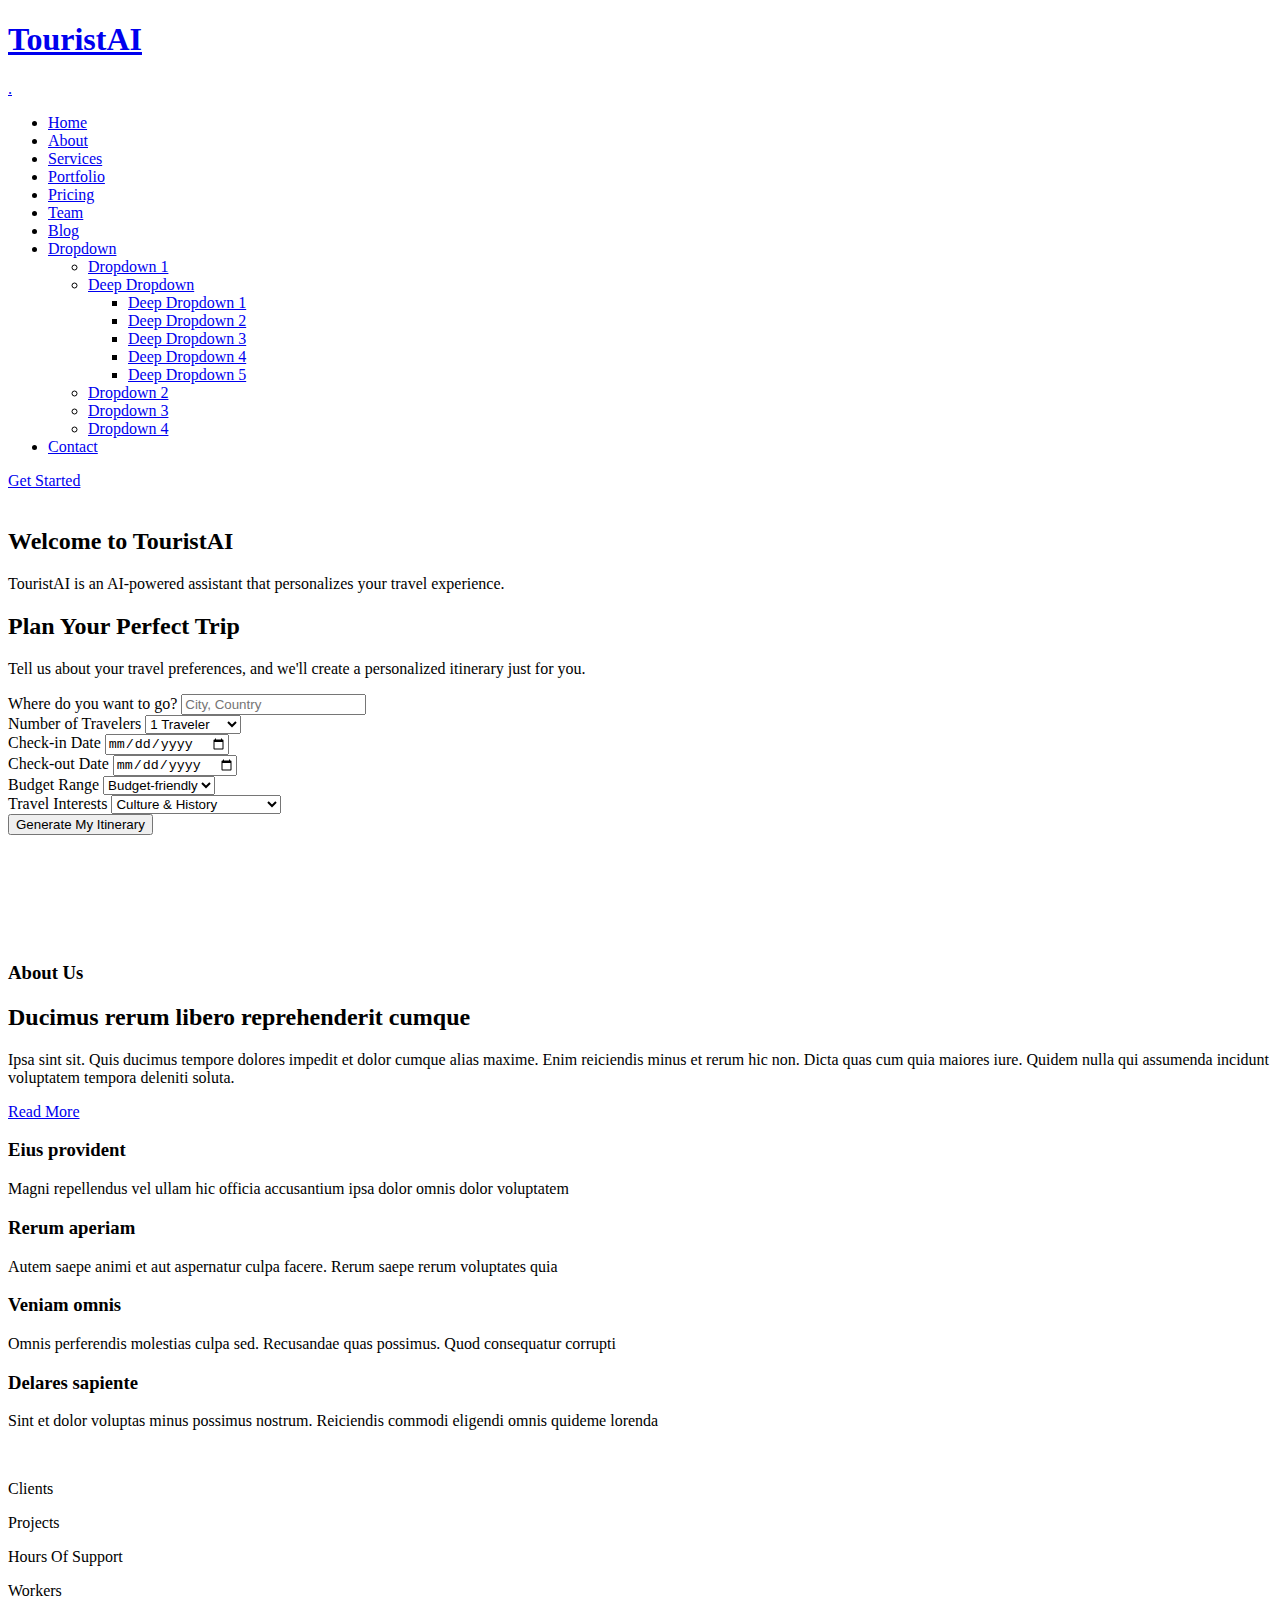
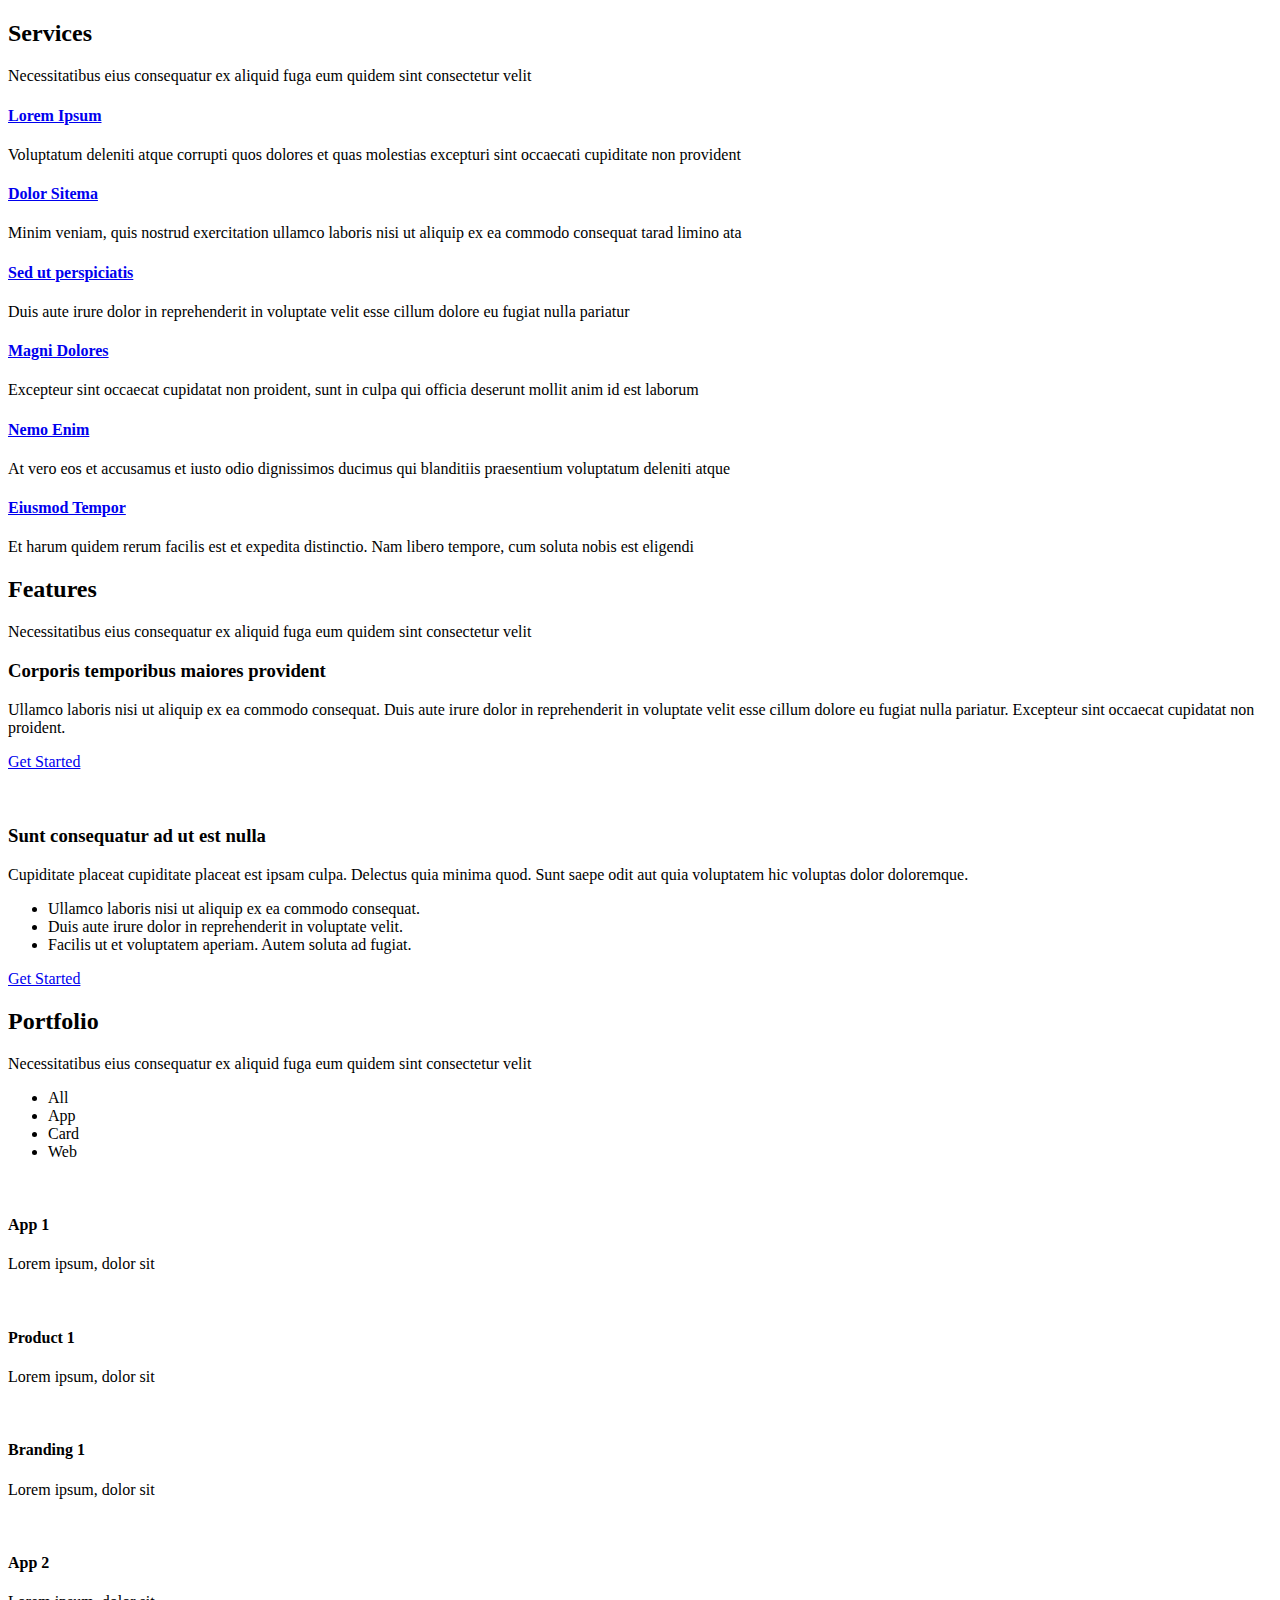
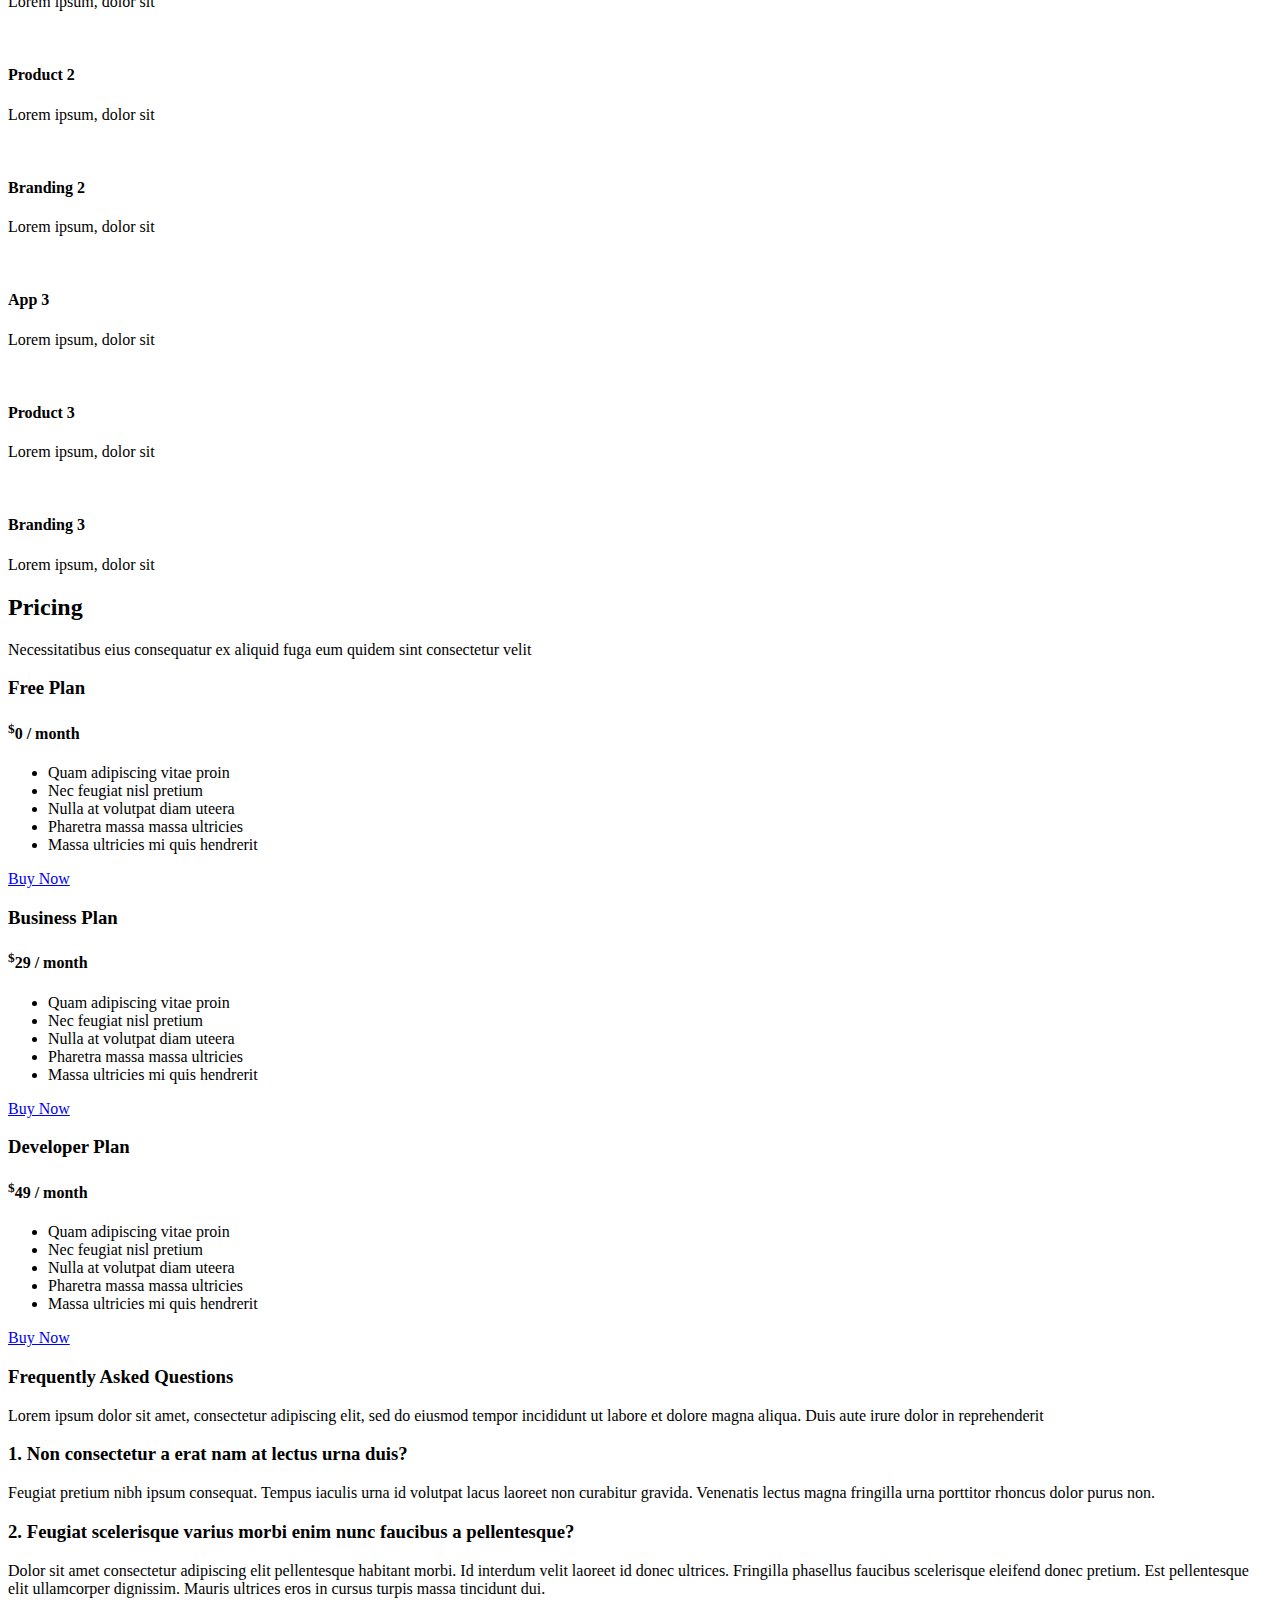
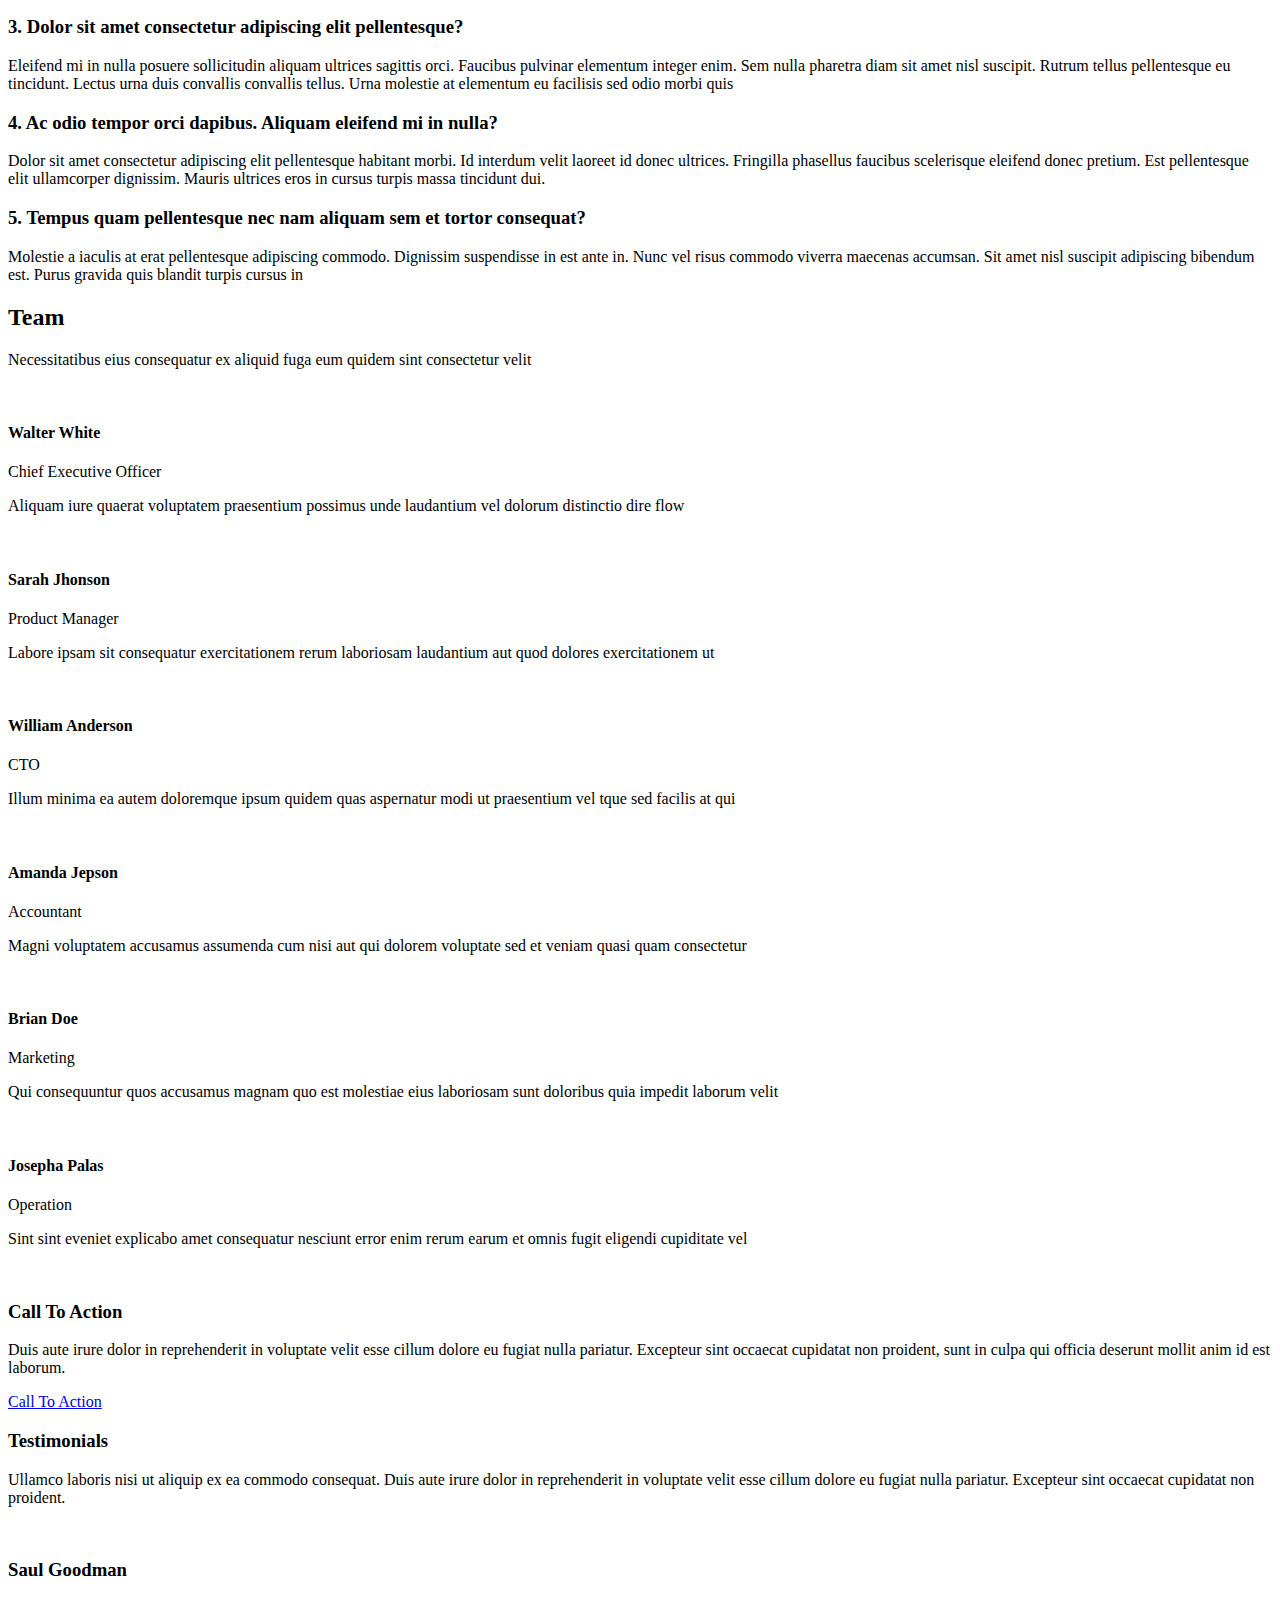
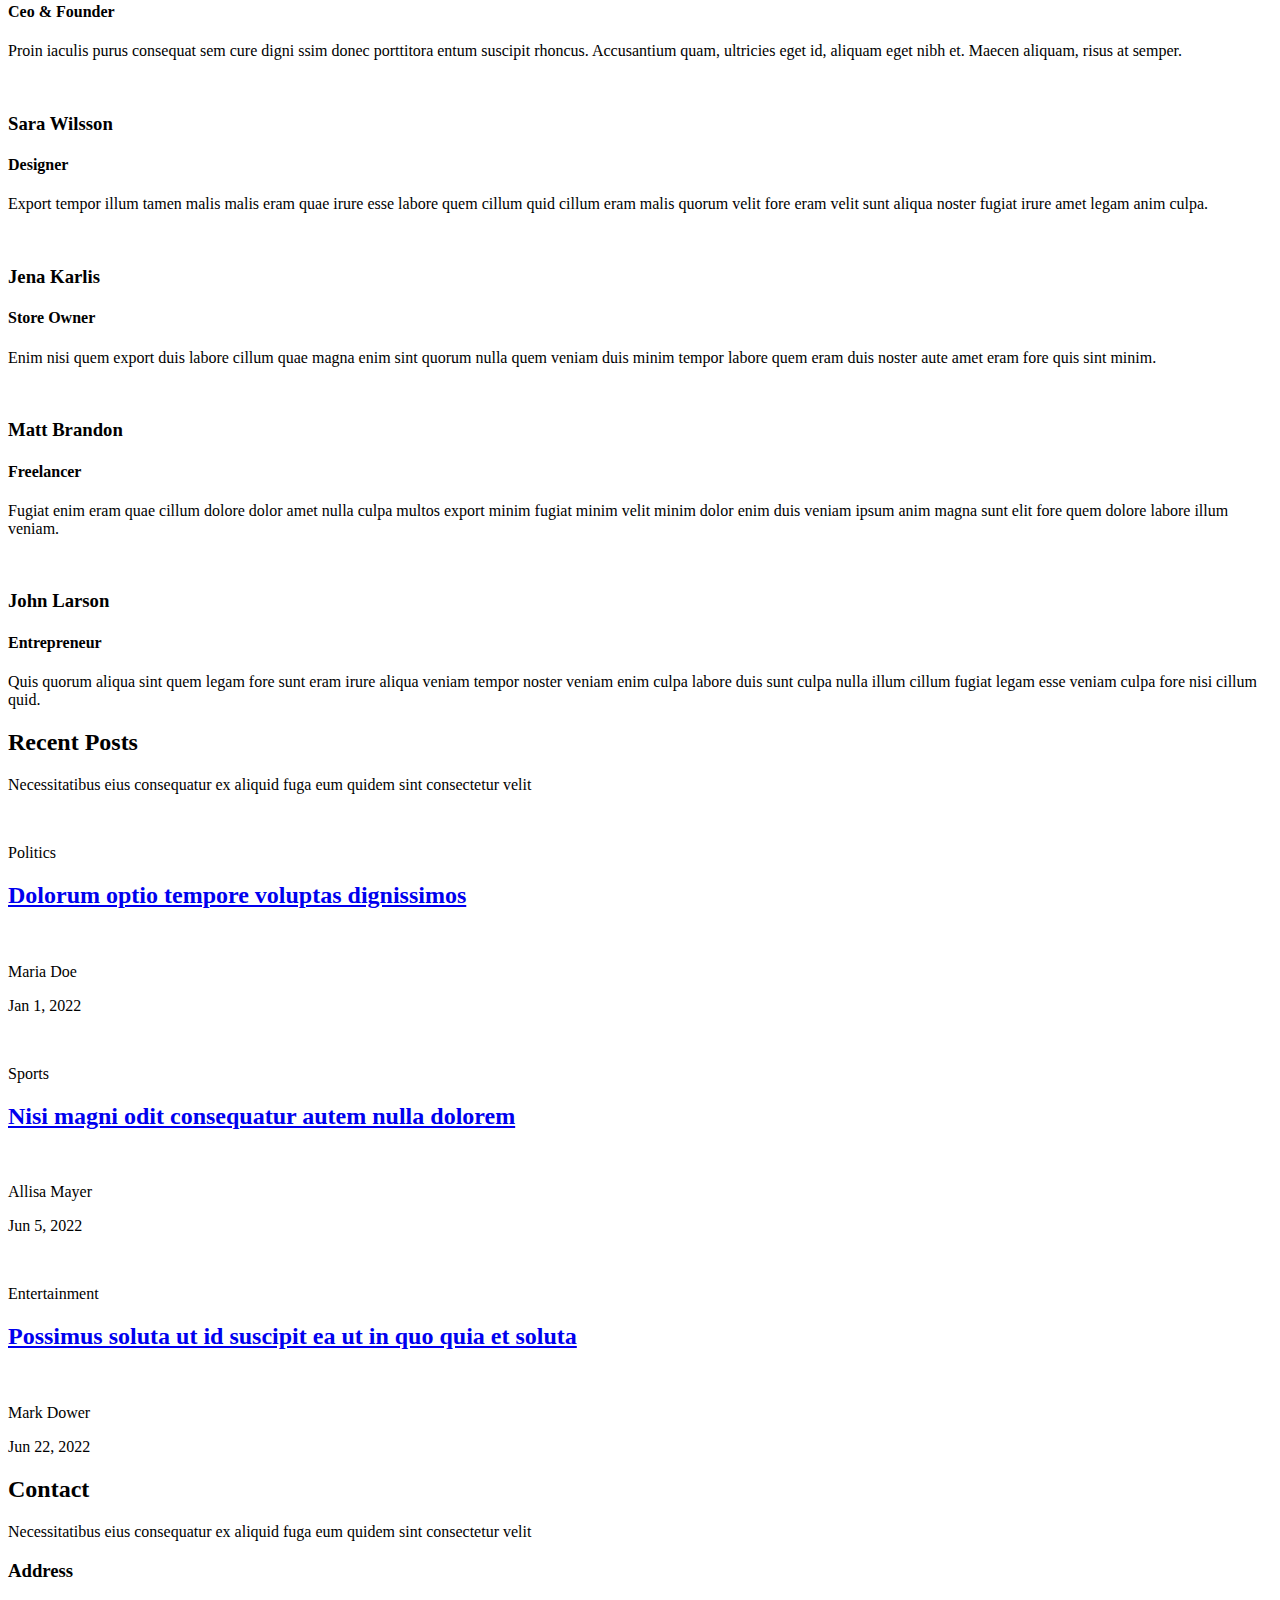
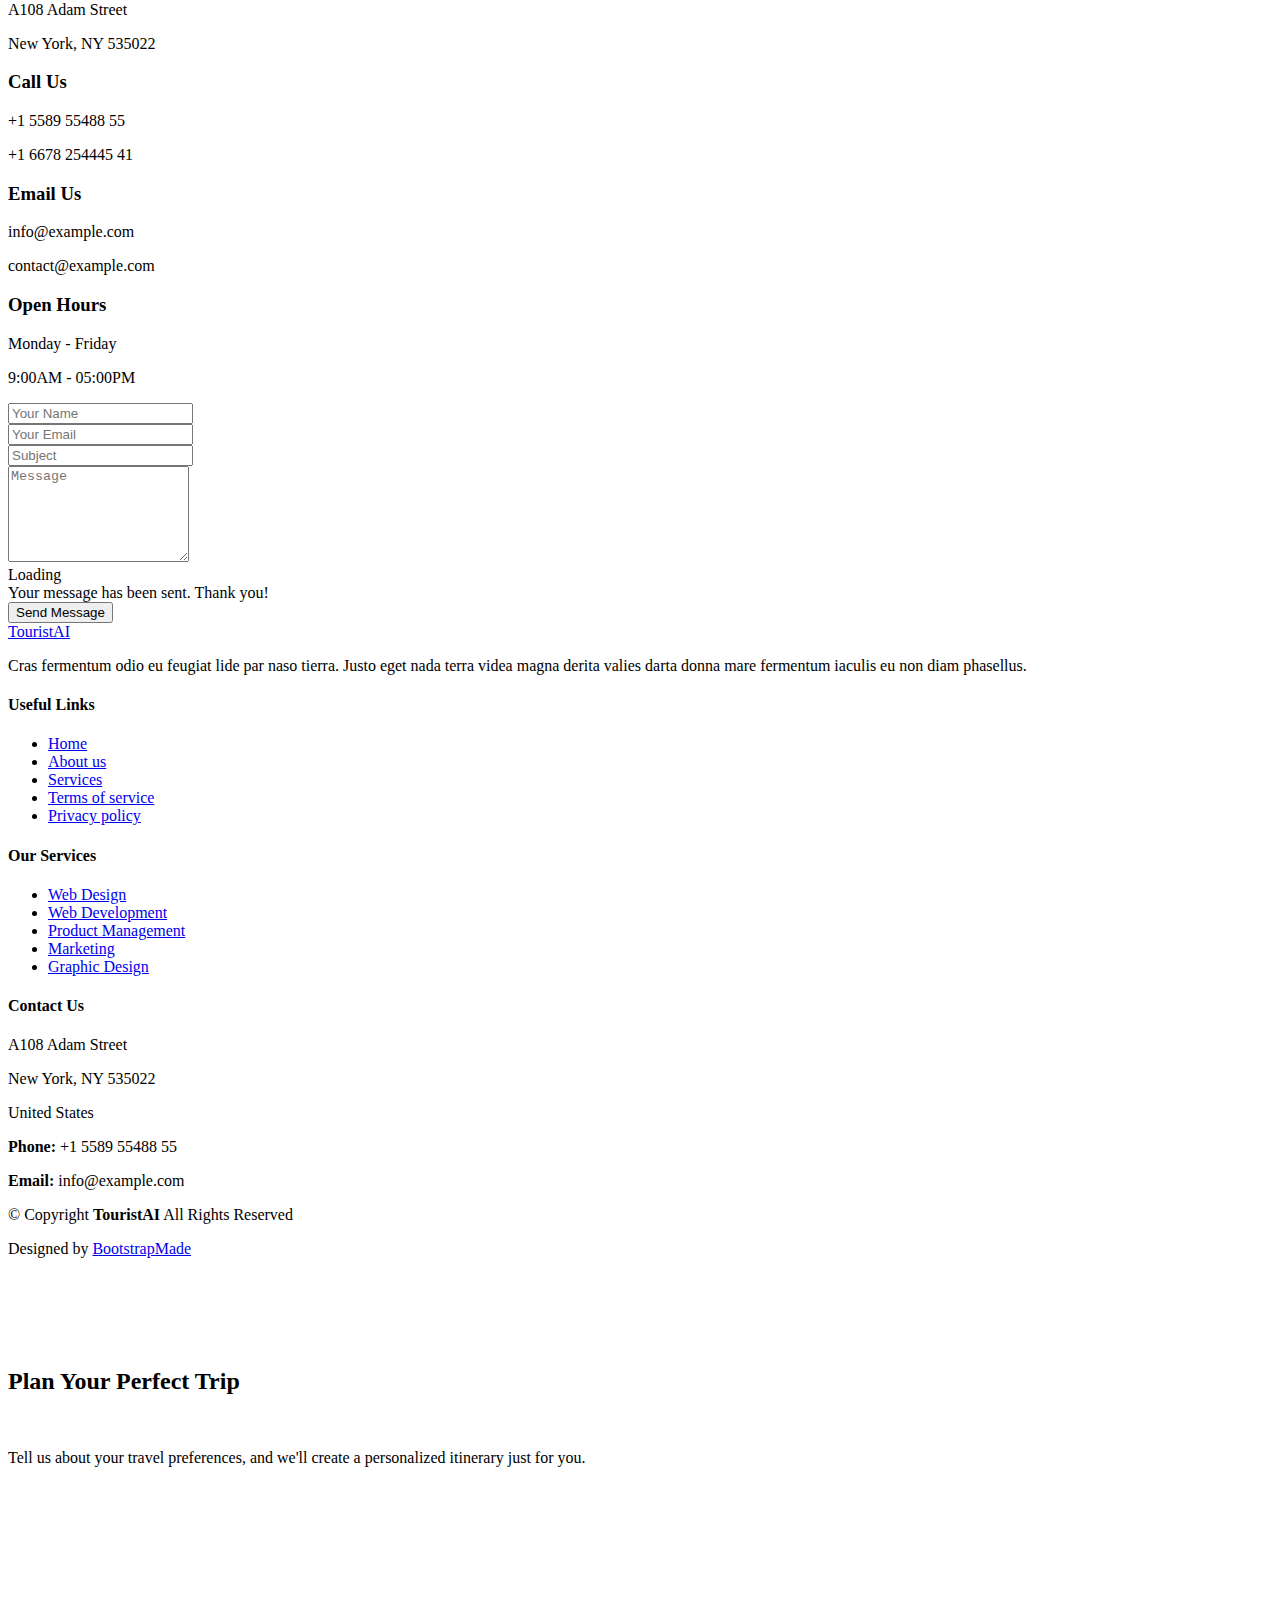
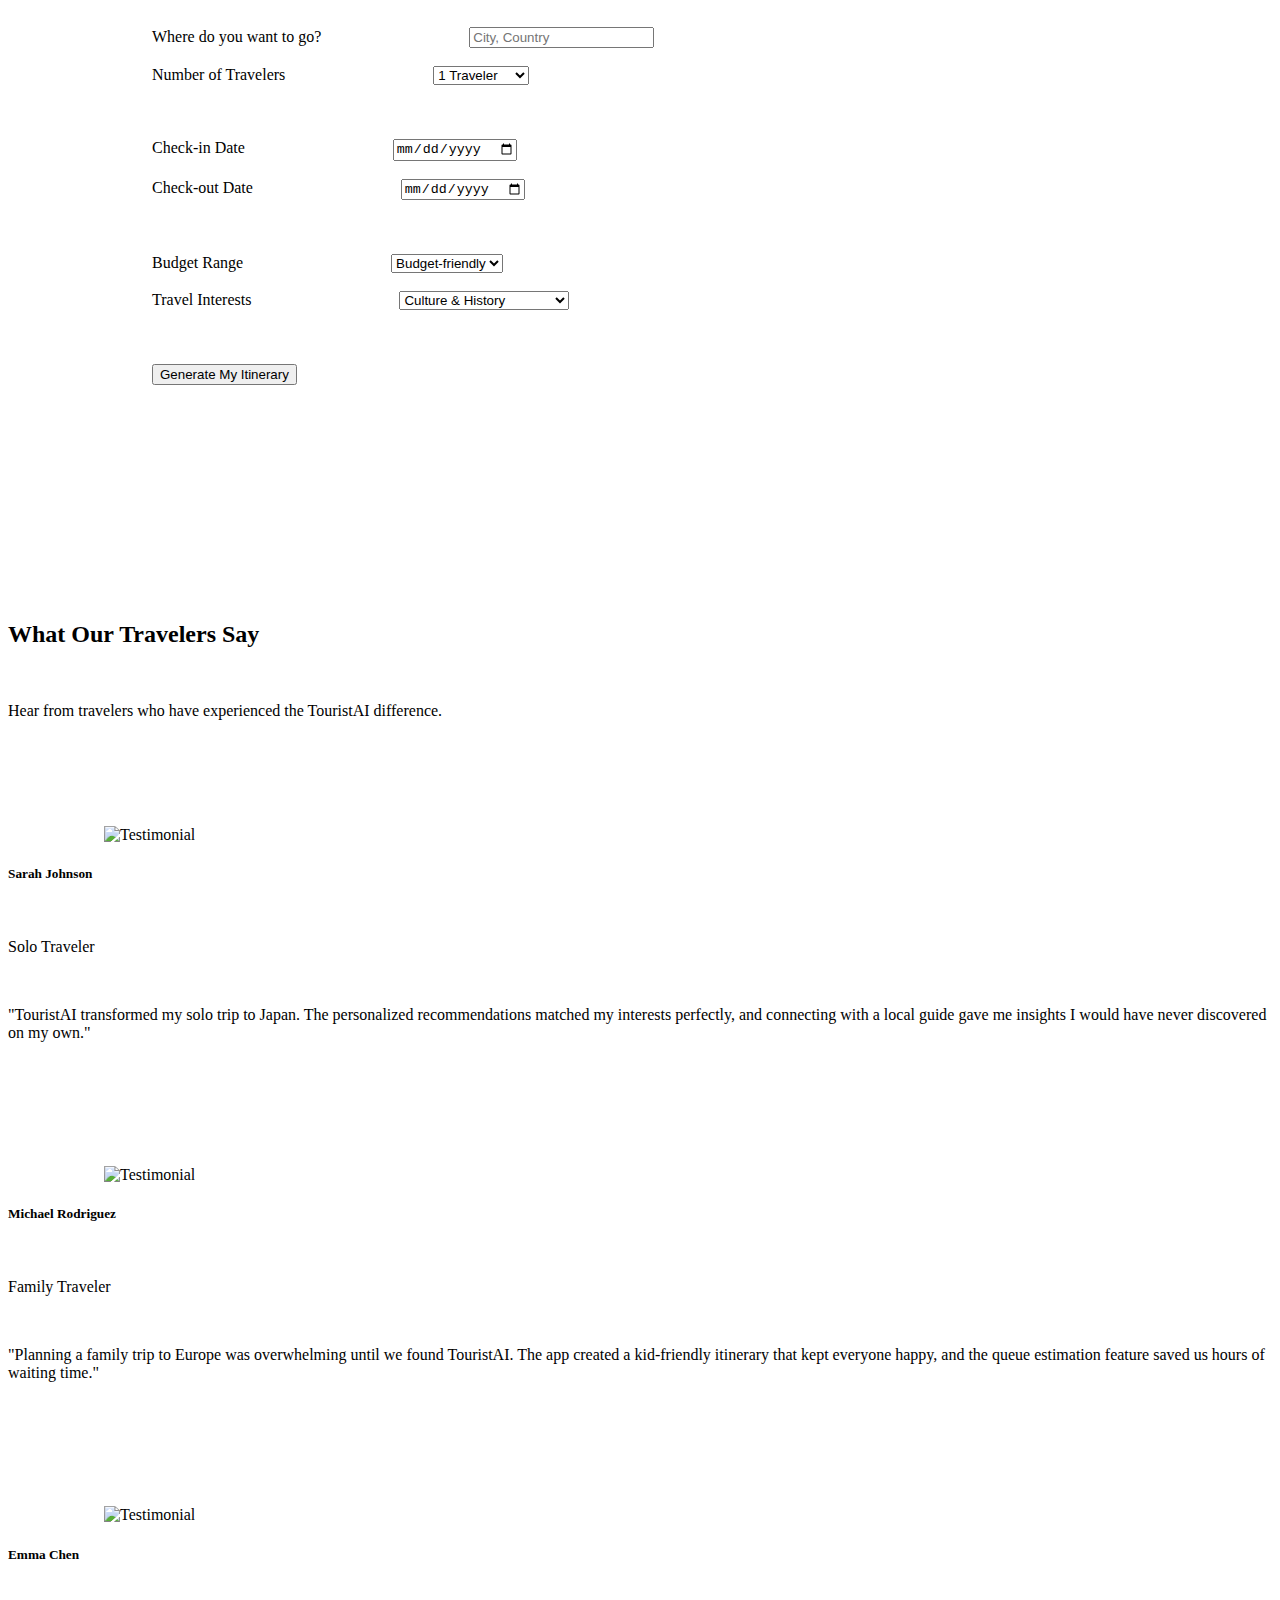
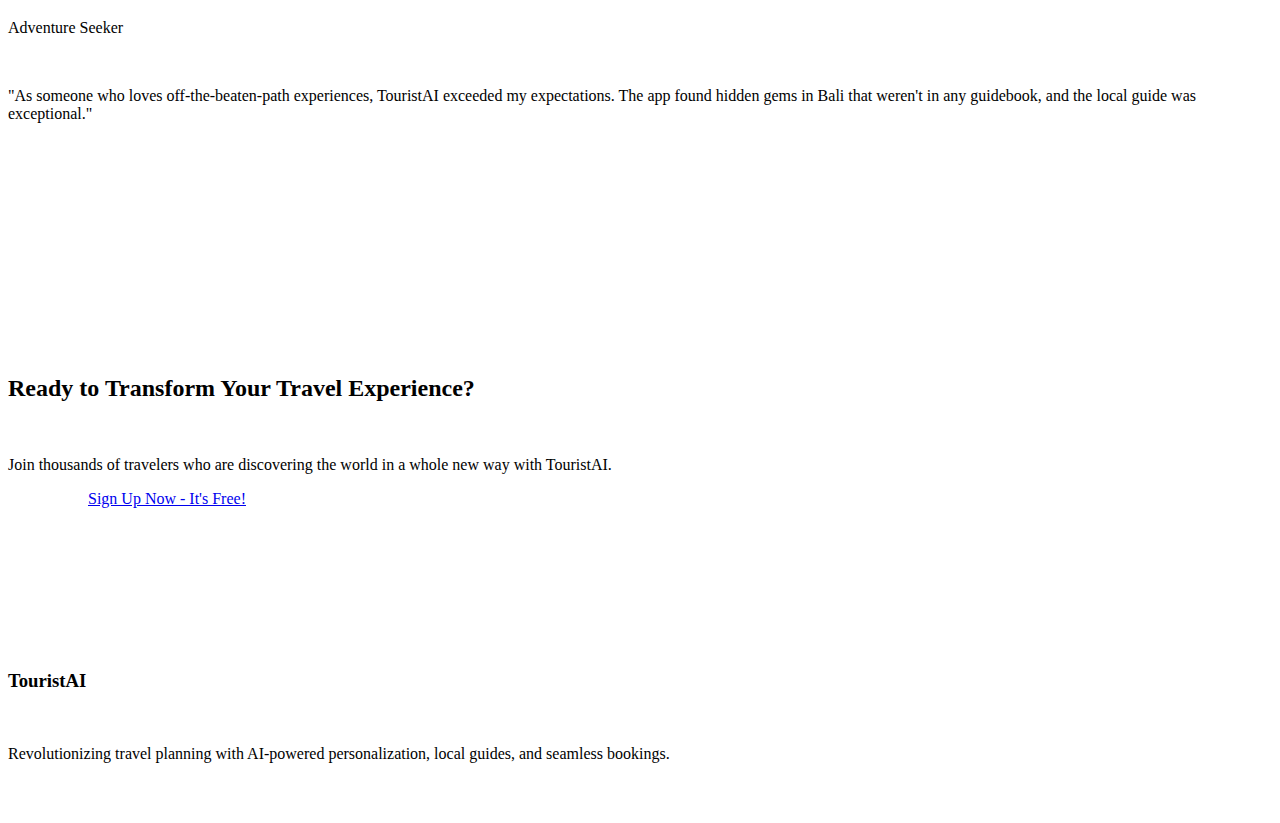
==== commit 300eb3af: "Changed Hero section combined with search section" ====
--- a/index.html
+++ b/index.html
@@ -4,7 +4,7 @@
 <head>
   <meta charset="utf-8">
   <meta content="width=device-width, initial-scale=1.0" name="viewport">
-  <title>Index - Append Bootstrap Template</title>
+  <title>Index - TouristAI Bootstrap Template</title>
   <meta name="description" content="">
   <meta name="keywords" content="">
 
@@ -28,8 +28,8 @@
   <link href="assets/css/main.css" rel="stylesheet">
 
   <!-- =======================================================
-  * Template Name: Append
-  * Template URL: https://bootstrapmade.com/append-bootstrap-website-template/
+  * Template Name: TouristAI
+  * Template URL: https://bootstrapmade.com/TouristAI-bootstrap-website-template/
   * Updated: Aug 07 2024 with Bootstrap v5.3.3
   * Author: BootstrapMade.com
   * License: https://bootstrapmade.com/license/
@@ -44,7 +44,7 @@
       <a href="index.html" class="logo d-flex align-items-center me-auto me-xl-0">
         <!-- Uncomment the line below if you also wish to use an image logo -->
         <!-- <img src="assets/img/logo.png" alt=""> -->
-        <h1 class="sitename">Append</h1><span>.</span>
+        <h1 class="sitename">TouristAI</h1><span>.</span>
       </a>
 
       <nav id="navmenu" class="navmenu">
@@ -87,27 +87,88 @@
 
     <!-- Hero Section -->
     <section id="hero" class="hero section dark-background">
-
       <img src="assets/img/hero-bg.jpg" alt="" data-aos="fade-in">
 
       <div class="container">
         <div class="row">
           <div class="col-lg-10">
-            <h2 data-aos="fade-up" data-aos-delay="100">Welcome to Our Website</h2>
-            <p data-aos="fade-up" data-aos-delay="200">We are team of talented designers making websites with Bootstrap</p>
-          </div>
-          <div class="col-lg-5" data-aos="fade-up" data-aos-delay="300">
-            <form action="forms/newsletter.php" method="post" class="php-email-form">
-              <div class="sign-up-form"><input type="email" name="email"><input type="submit" value="Subscribe"></div>
-              <div class="loading">Loading</div>
-              <div class="error-message"></div>
-              <div class="sent-message">Your subscription request has been sent. Thank you!</div>
-            </form>
-          </div>
-        </div>
-      </div>
-
-    </section><!-- /Hero Section -->
+            <h2 data-aos="fade-up" data-aos-delay="100">Welcome to TouristAI</h2>
+            <p data-aos="fade-up" data-aos-delay="200">TouristAI is an AI-powered assistant that personalizes your travel experience.</p>
+          </div>
+        </div>
+
+        <!-- Search Section -->
+        <div id="search" class="search-section mt-5">
+          <div class="row text-center mb-5">
+            <div class="col-lg-8 mx-auto">
+              <h2 class="fw-bold">Plan Your Perfect Trip</h2>
+              <p class="lead">Tell us about your travel preferences, and we'll create a personalized itinerary just for you.</p>
+            </div>
+          </div>
+          <div class="row">
+            <div class="col-lg-10 mx-auto">
+              <div class="search-form">
+                <form>
+                  <div class="row mb-4">
+                    <div class="col-md-6 mb-3">
+                      <label for="destination" class="form-label">Where do you want to go?</label>
+                      <input type="text" class="form-control form-control-lg" id="destination" placeholder="City, Country">
+                    </div>
+                    <div class="col-md-6 mb-3">
+                      <label for="travelers" class="form-label">Number of Travelers</label>
+                      <select class="form-select form-select-lg" id="travelers">
+                        <option value="1">1 Traveler</option>
+                        <option value="2">2 Travelers</option>
+                        <option value="3">3 Travelers</option>
+                        <option value="4">4 Travelers</option>
+                        <option value="5+">5+ Travelers</option>
+                      </select>
+                    </div>
+                  </div>
+                  <div class="row mb-4">
+                    <div class="col-md-6 mb-3">
+                      <label for="check-in" class="form-label">Check-in Date</label>
+                      <input type="date" class="form-control form-control-lg" id="check-in">
+                    </div>
+                    <div class="col-md-6 mb-3">
+                      <label for="check-out" class="form-label">Check-out Date</label>
+                      <input type="date" class="form-control form-control-lg" id="check-out">
+                    </div>
+                  </div>
+                  <div class="row mb-4">
+                    <div class="col-md-6 mb-3">
+                      <label for="budget" class="form-label">Budget Range</label>
+                      <select class="form-select form-select-lg" id="budget">
+                        <option value="budget">Budget-friendly</option>
+                        <option value="moderate">Moderate</option>
+                        <option value="luxury">Luxury</option>
+                      </select>
+                    </div>
+                    <div class="col-md-6 mb-3">
+                      <label for="interests" class="form-label">Travel Interests</label>
+                      <select class="form-select form-select-lg" id="interests">
+                        <option value="culture">Culture & History</option>
+                        <option value="adventure">Adventure & Outdoors</option>
+                        <option value="food">Food & Culinary</option>
+                        <option value="relaxation">Relaxation & Wellness</option>
+                        <option value="nightlife">Nightlife & Entertainment</option>
+                      </select>
+                    </div>
+                  </div>
+                  <div class="row">
+                    <div class="col-12 text-center">
+                      <button type="submit" class="btn btn-primary btn-lg px-5 py-3">Generate My Itinerary</button>
+                    </div>
+                  </div>
+                </form>
+              </div>
+            </div>
+          </div>
+        </div>
+      </div>
+    </section>
+    <!-- /Hero Section -->
+
 
     <!-- Clients Section -->
     <section id="clients" class="clients section">
@@ -1121,7 +1182,7 @@
       <div class="row gy-4">
         <div class="col-lg-5 col-md-12 footer-about">
           <a href="index.html" class="logo d-flex align-items-center">
-            <span class="sitename">Append</span>
+            <span class="sitename">TouristAI</span>
           </a>
           <p>Cras fermentum odio eu feugiat lide par naso tierra. Justo eget nada terra videa magna derita valies darta donna mare fermentum iaculis eu non diam phasellus.</p>
           <div class="social-links d-flex mt-4">
@@ -1167,7 +1228,7 @@
     </div>
 
     <div class="container copyright text-center mt-4">
-      <p>© <span>Copyright</span> <strong class="sitename">Append</strong> <span>All Rights Reserved</span></p>
+      <p>© <span>Copyright</span> <strong class="sitename">TouristAI</strong> <span>All Rights Reserved</span></p>
       <div class="credits">
         <!-- All the links in the footer should remain intact. -->
         <!-- You can delete the links only if you've purchased the pro version. -->
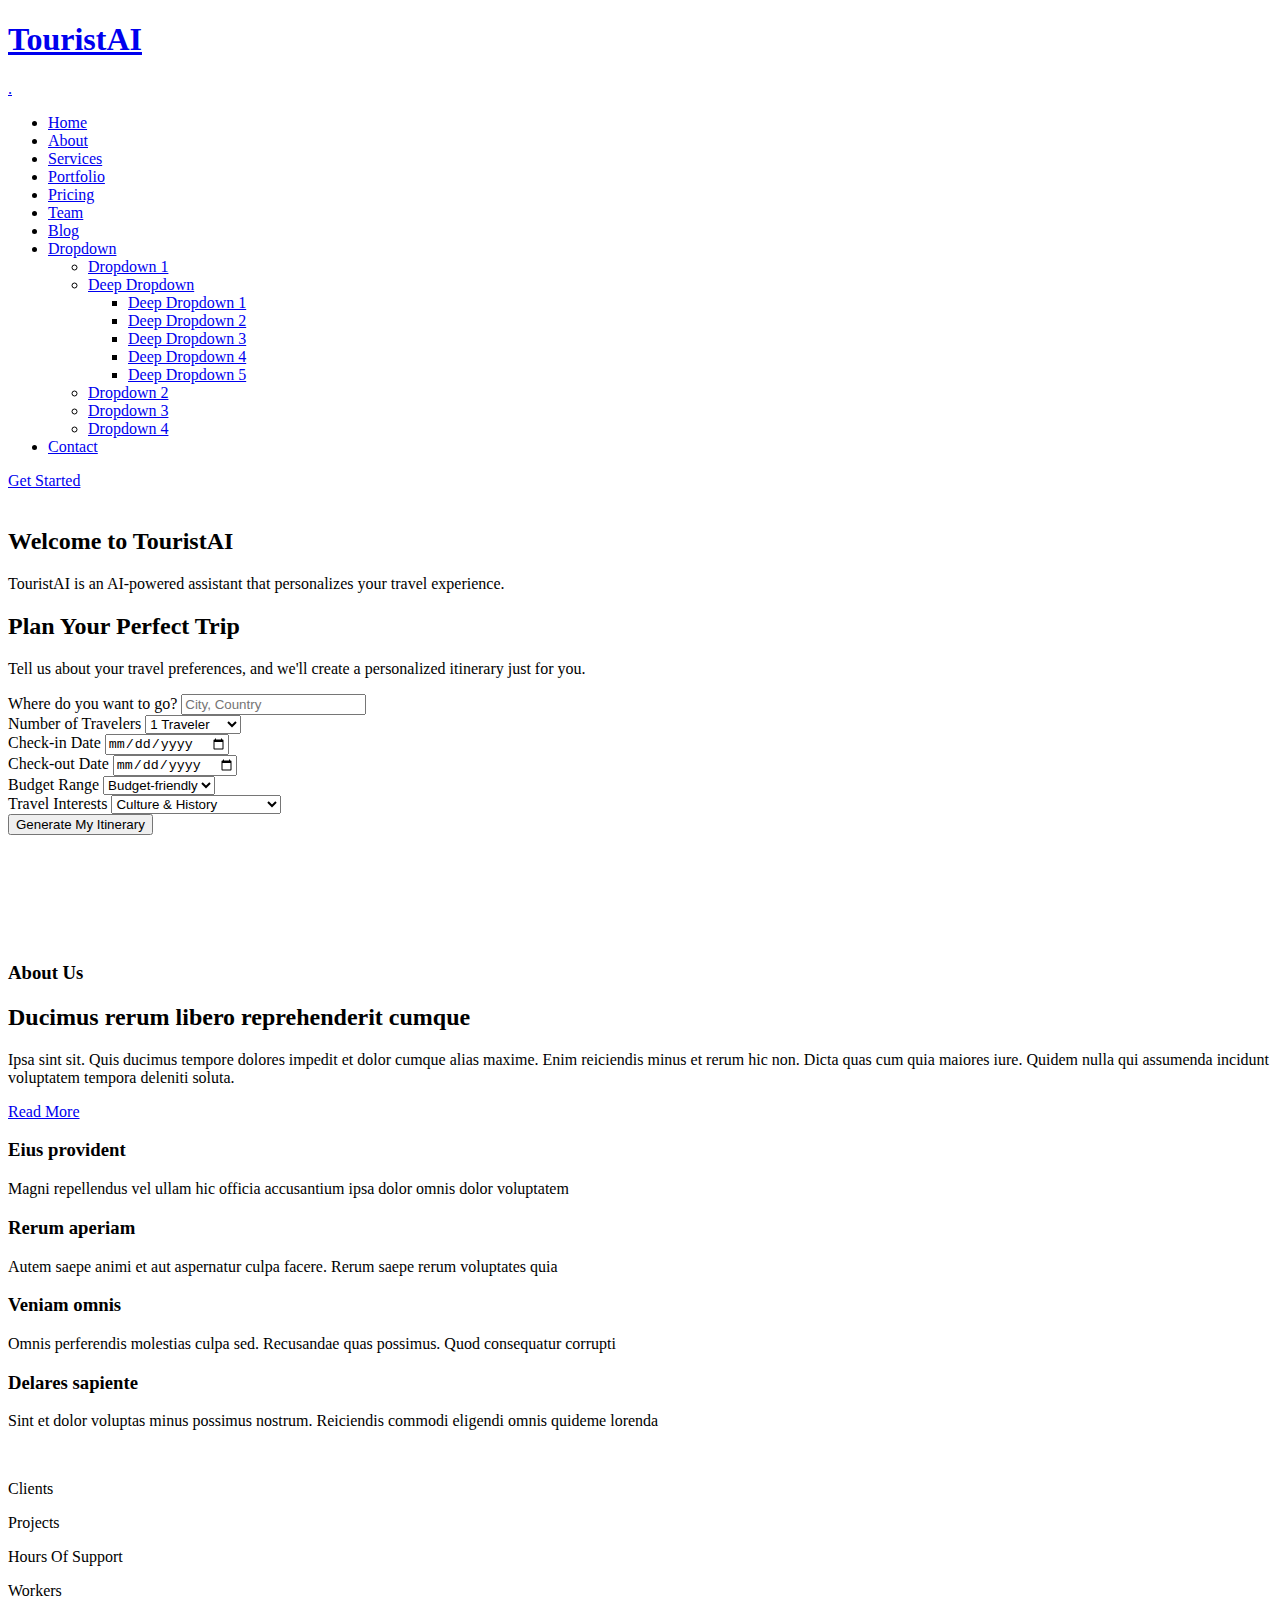
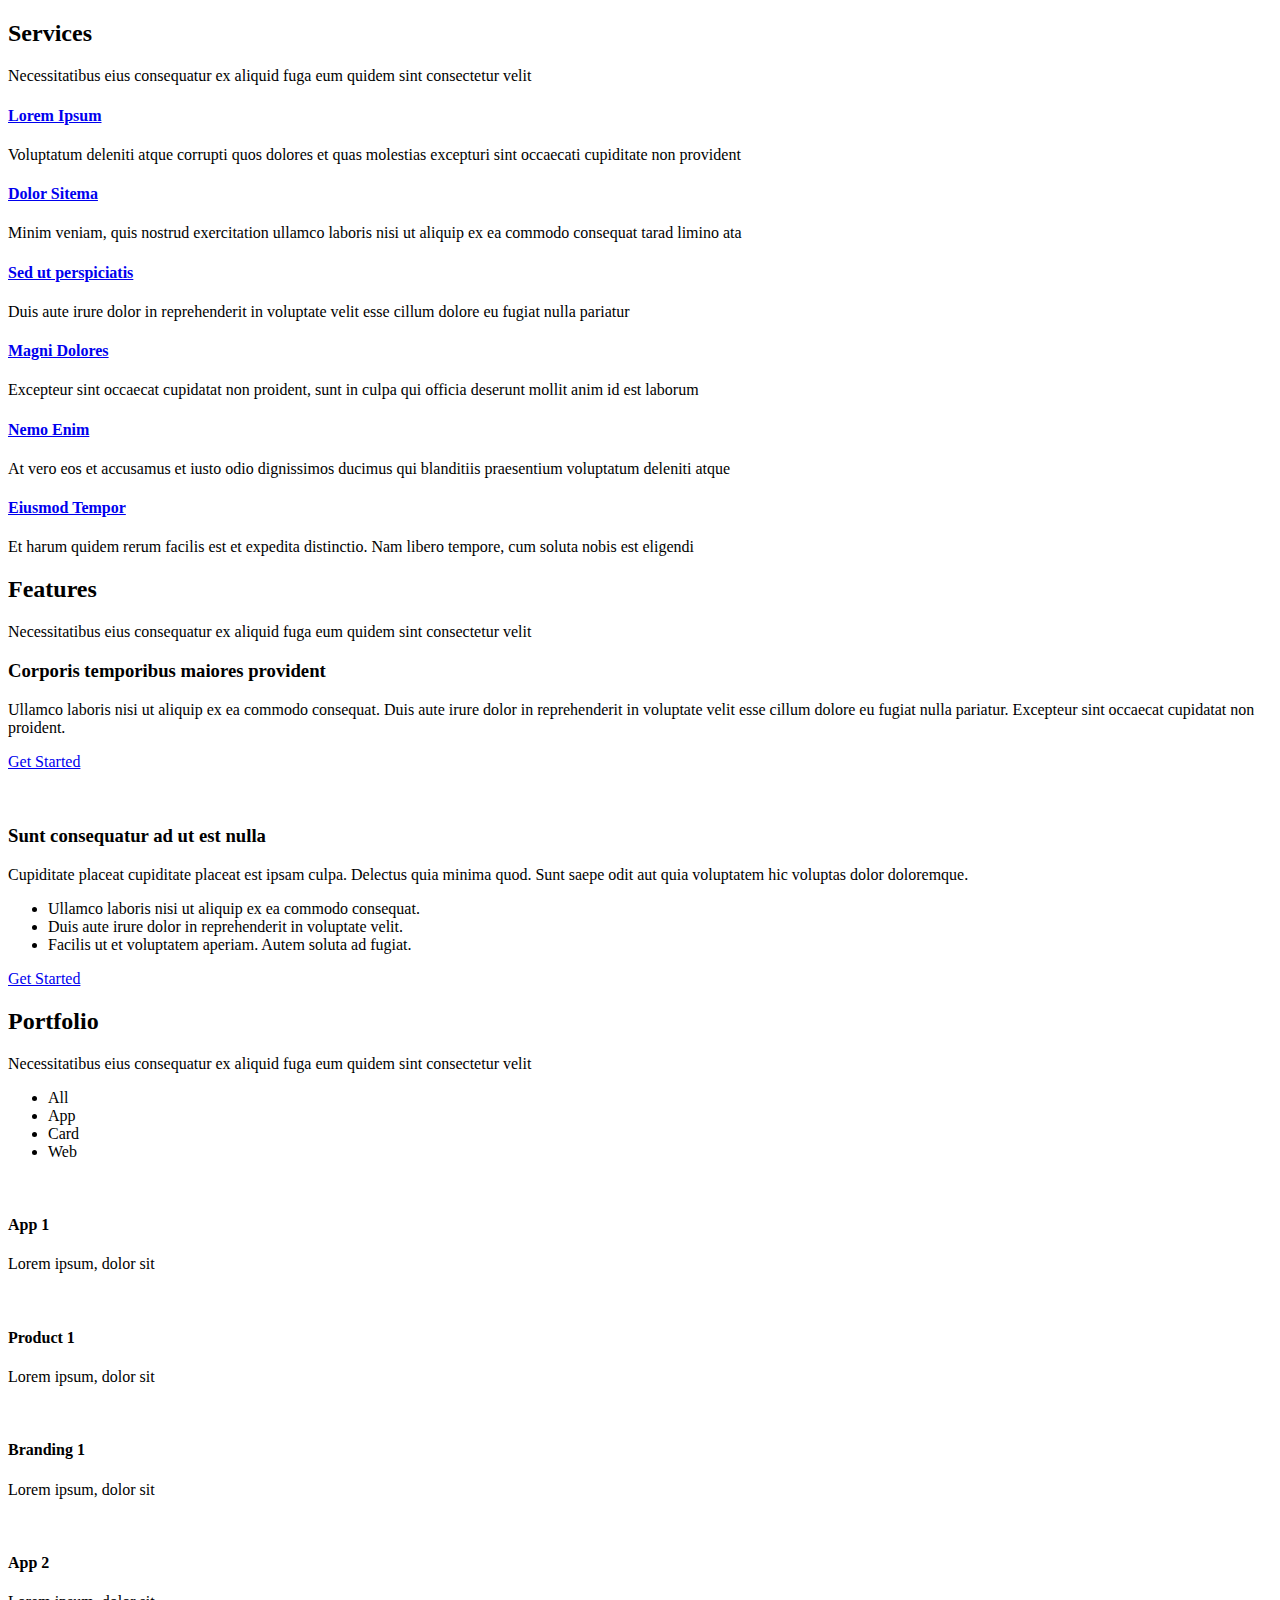
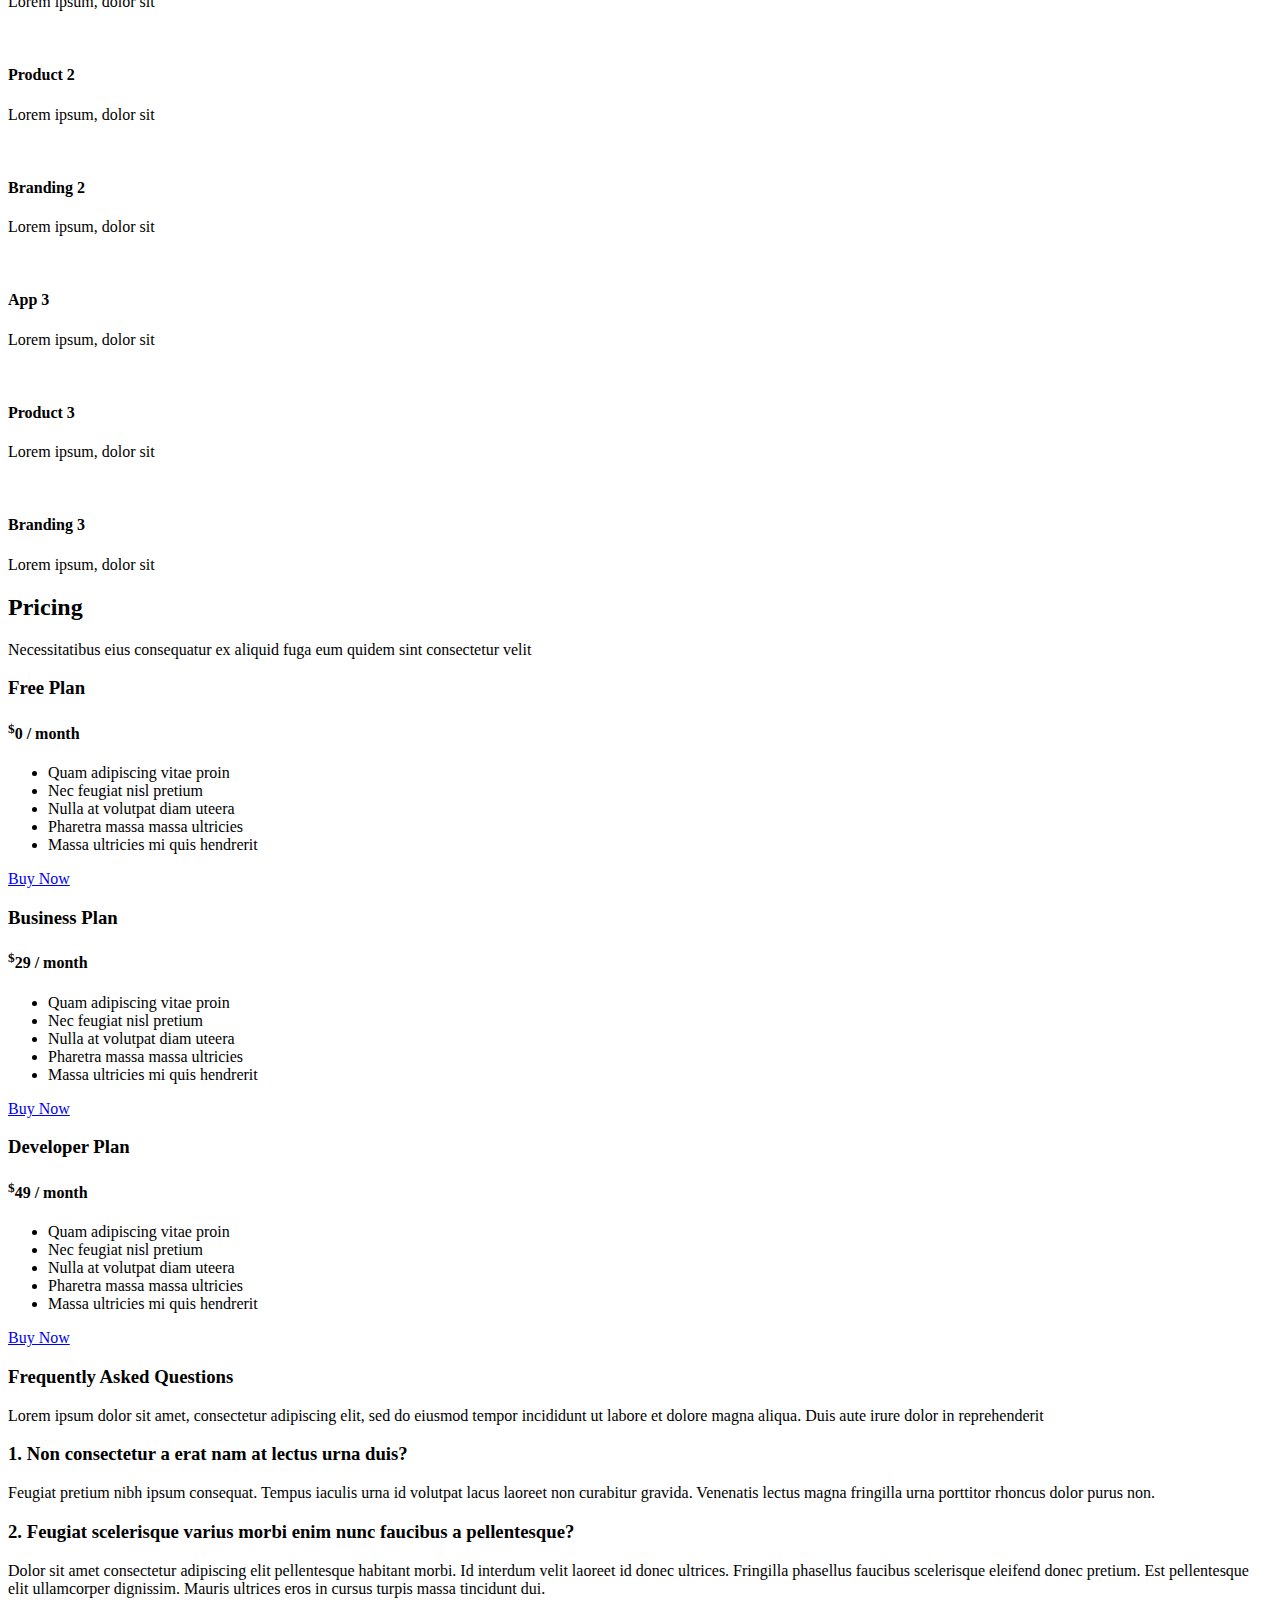
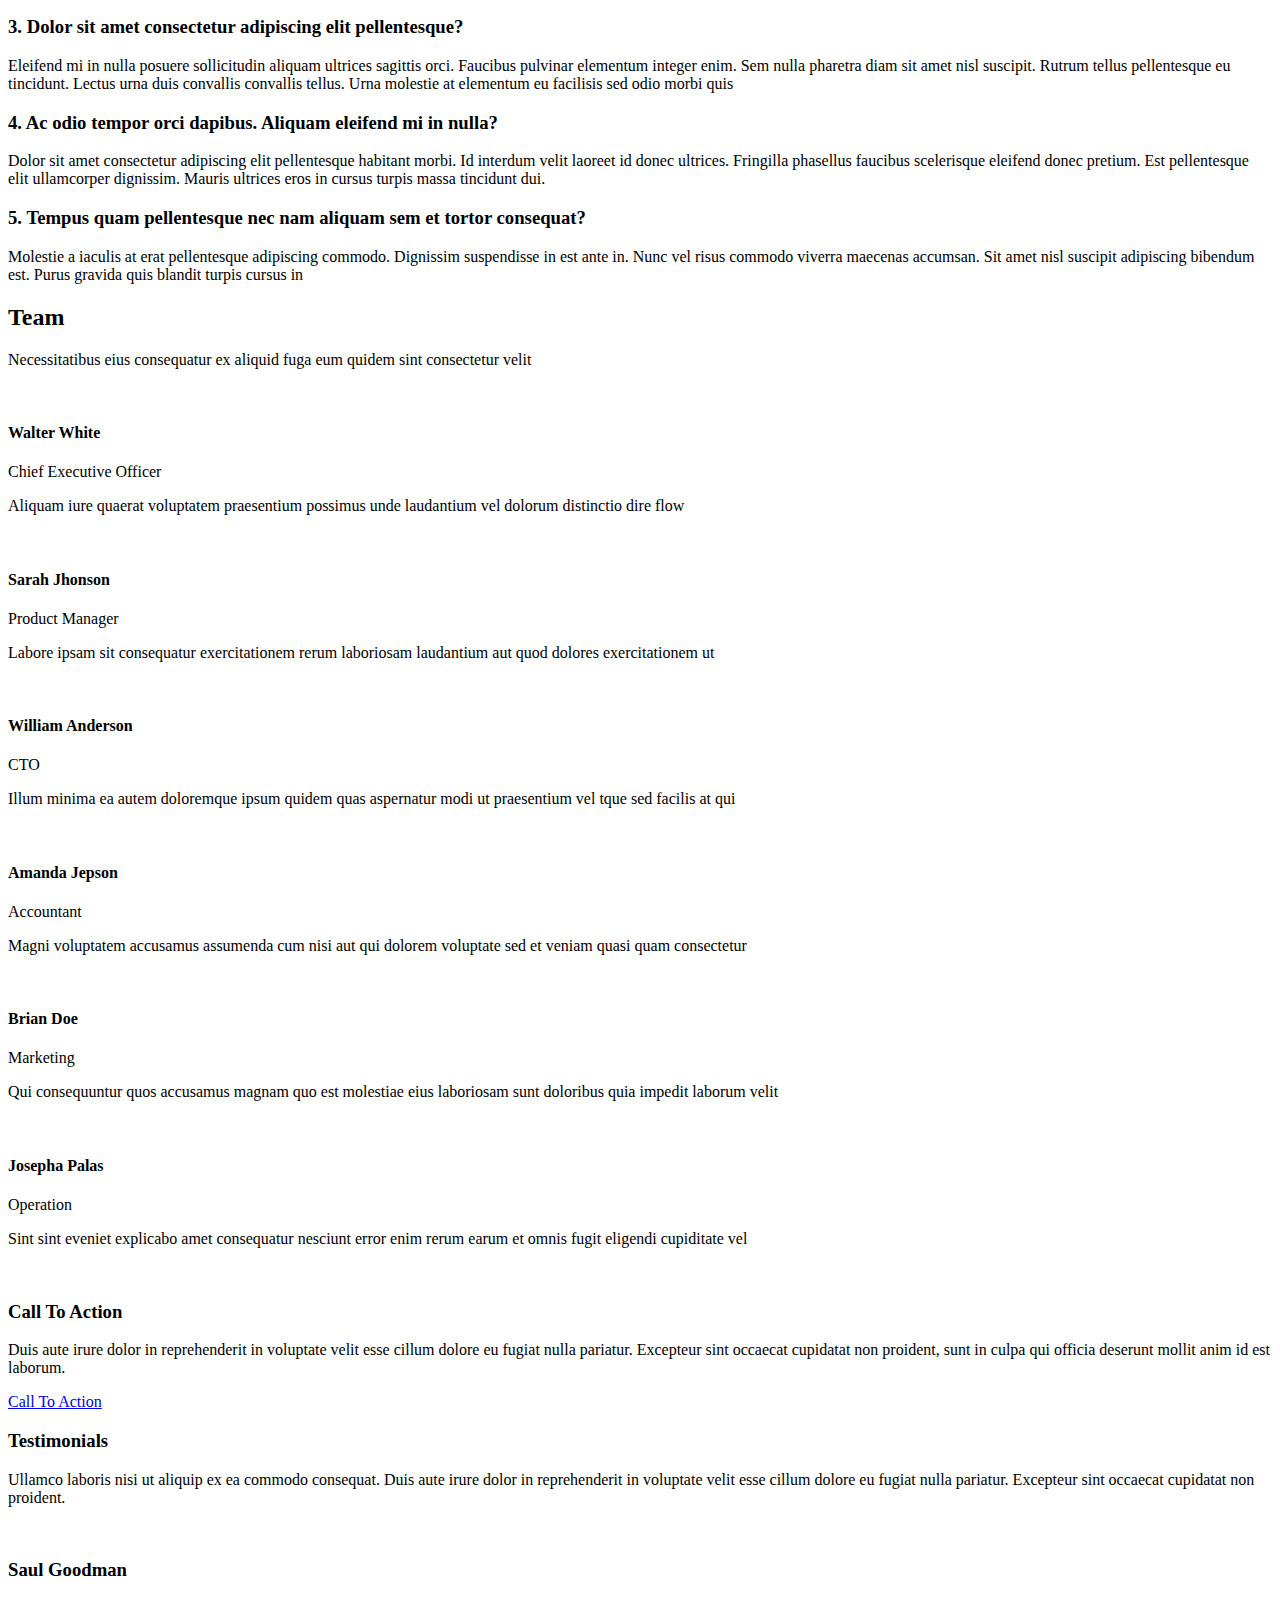
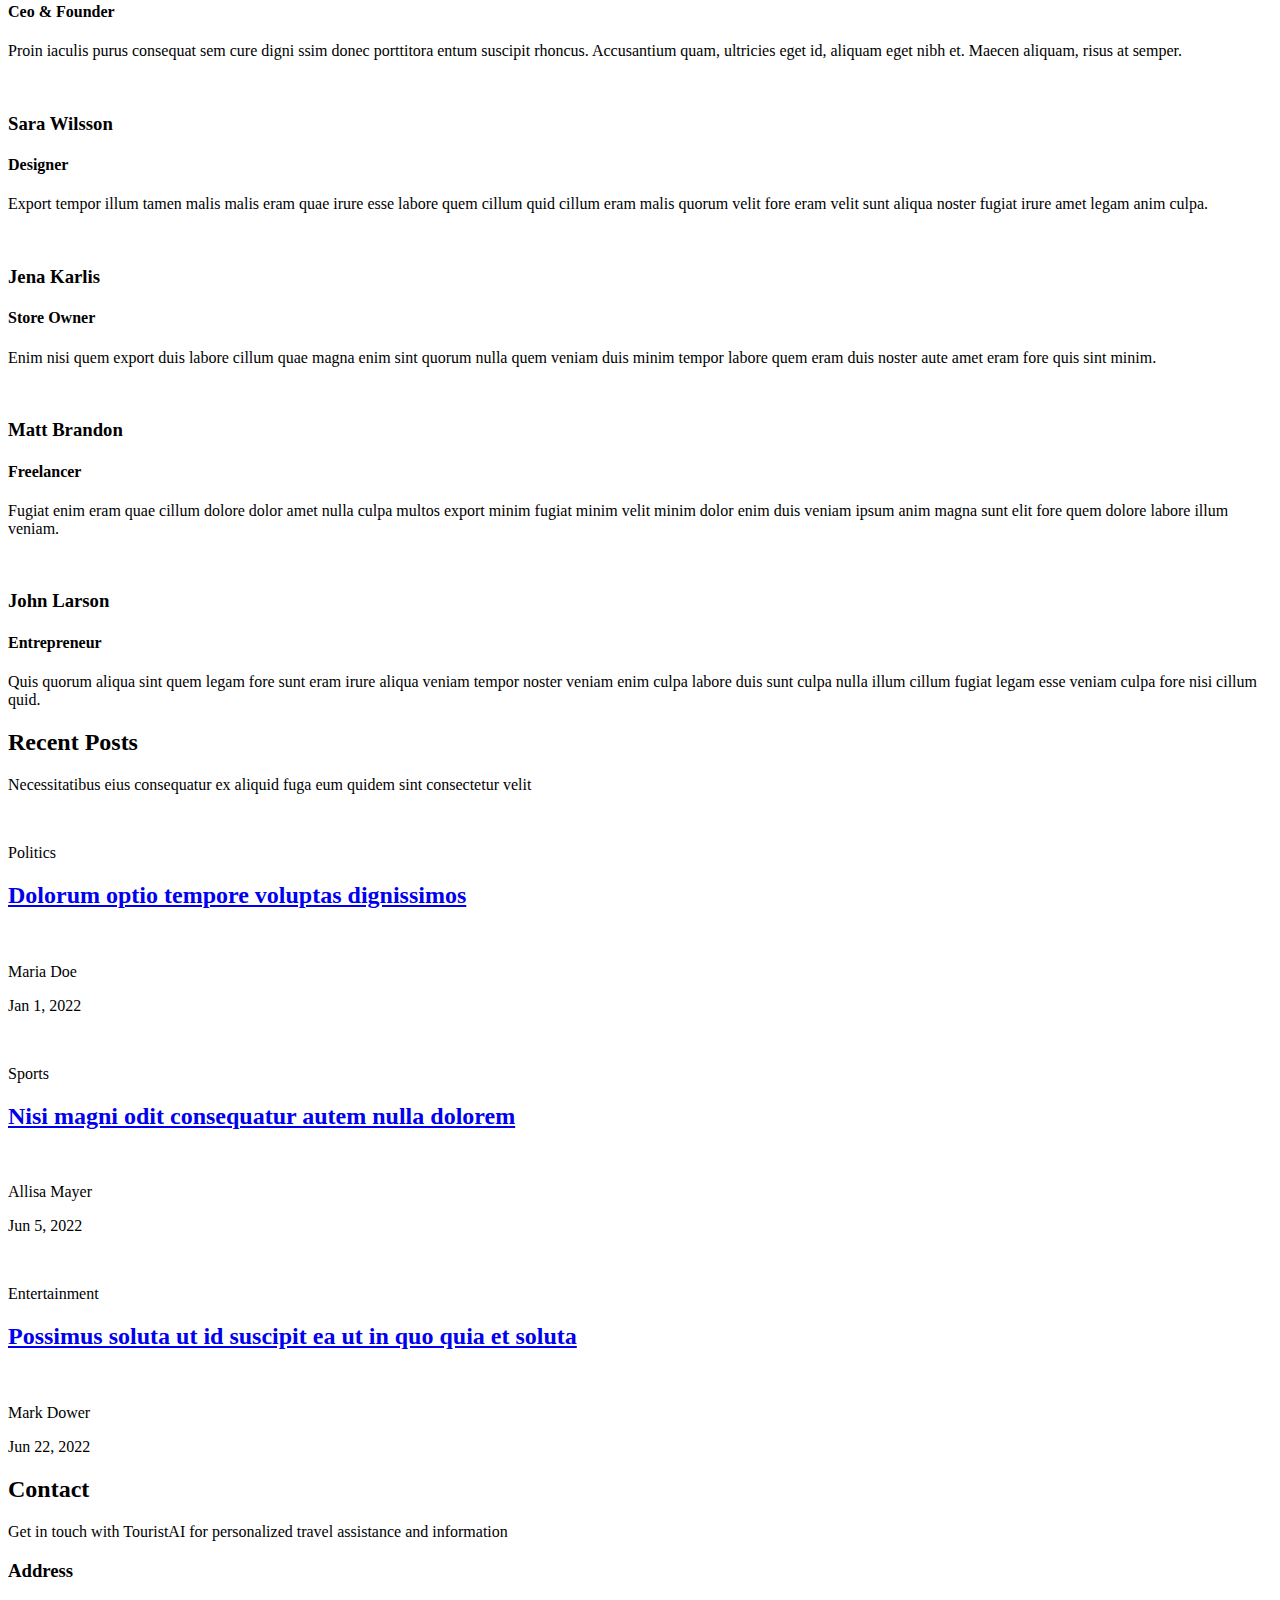
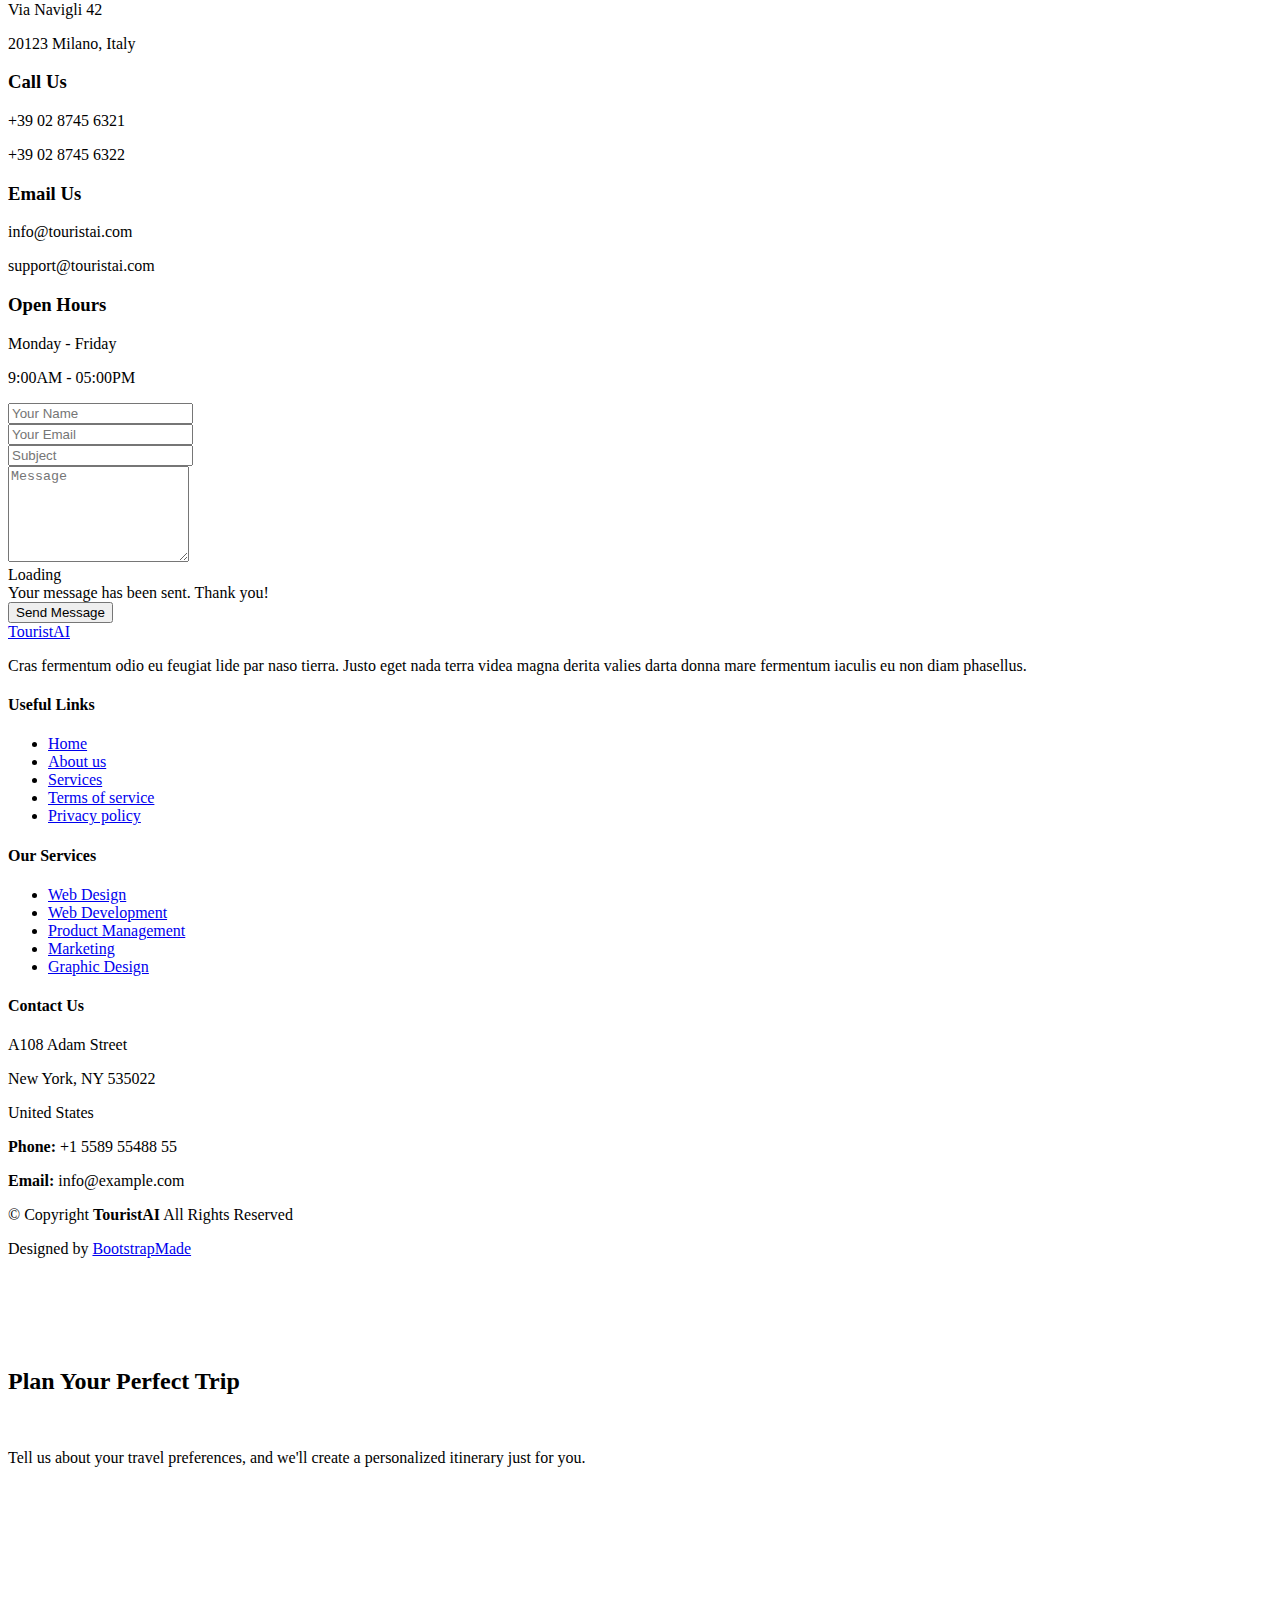
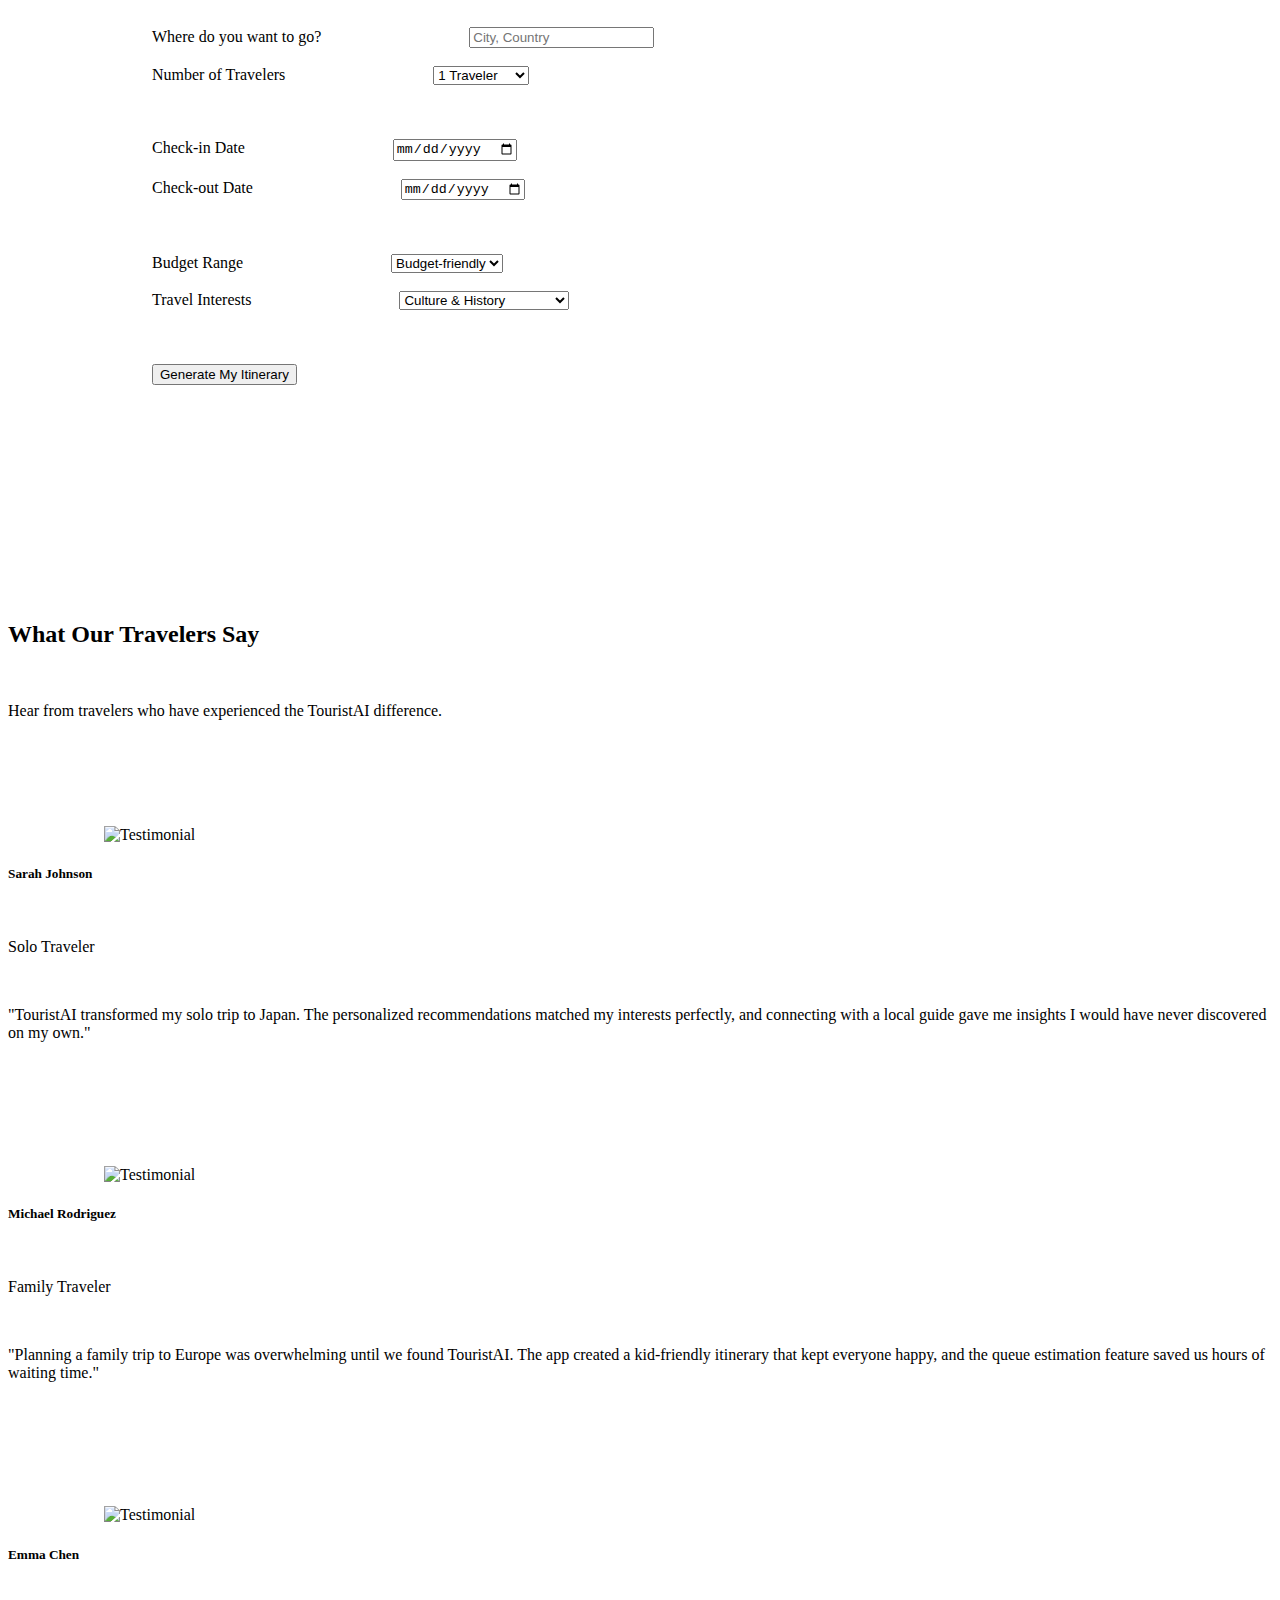
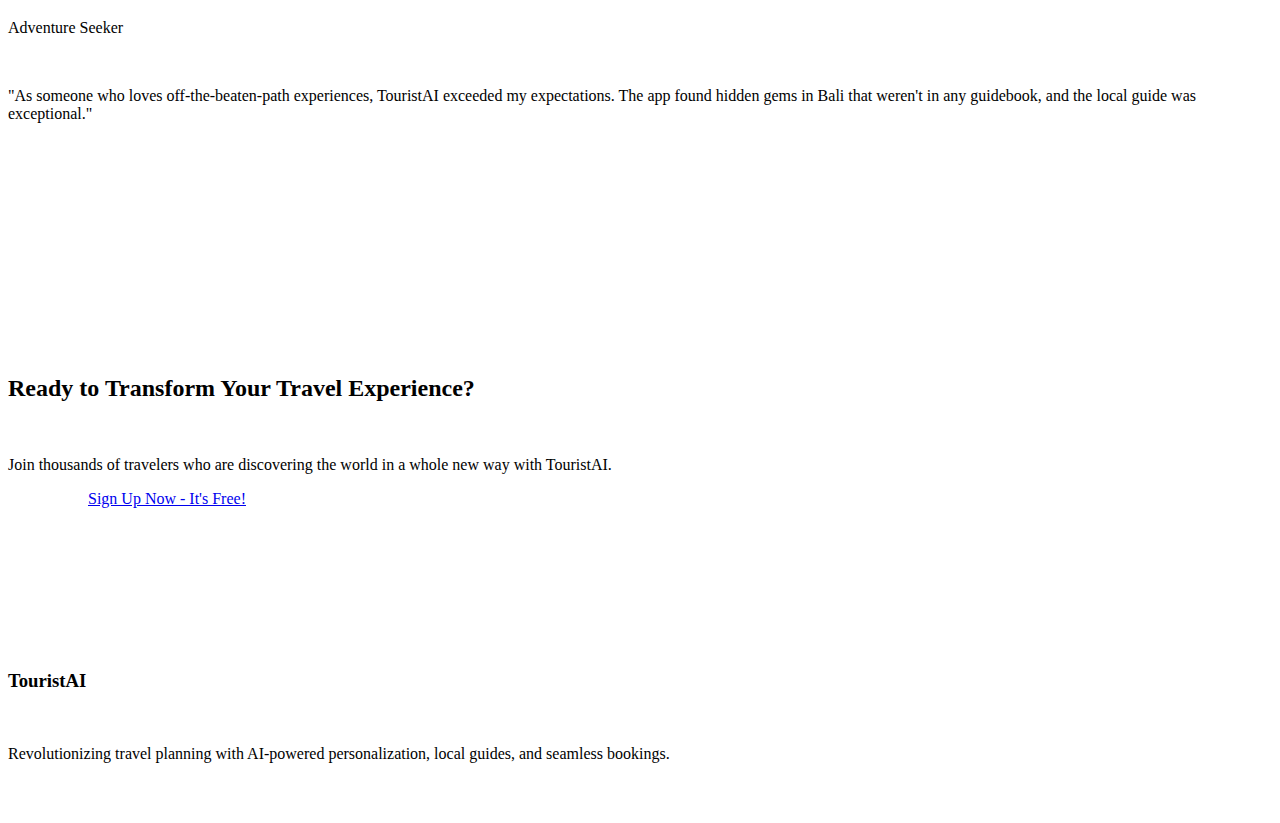
==== commit 6703c868: "contact_update" ====
--- a/index.html
+++ b/index.html
@@ -7,6 +7,8 @@
   <title>Index - TouristAI Bootstrap Template</title>
   <meta name="description" content="">
   <meta name="keywords" content="">
+  <!-- Favicons -->
+  <!-- Favicons -->
 
   <!-- Favicons -->
   <link href="assets/img/favicon.png" rel="icon">
@@ -1086,7 +1088,7 @@
       <!-- Section Title -->
       <div class="container section-title" data-aos="fade-up">
         <h2>Contact</h2>
-        <p>Necessitatibus eius consequatur ex aliquid fuga eum quidem sint consectetur velit</p>
+        <p>Get in touch with TouristAI for personalized travel assistance and information</p>
       </div><!-- End Section Title -->
 
       <div class="container" data-aos="fade-up" data-aos-delay="100">
@@ -1100,8 +1102,8 @@
                 <div class="info-item" data-aos="fade" data-aos-delay="200">
                   <i class="bi bi-geo-alt"></i>
                   <h3>Address</h3>
-                  <p>A108 Adam Street</p>
-                  <p>New York, NY 535022</p>
+                  <p>Via Navigli 42</p>
+                  <p>20123 Milano, Italy</p>
                 </div>
               </div><!-- End Info Item -->
 
@@ -1109,8 +1111,8 @@
                 <div class="info-item" data-aos="fade" data-aos-delay="300">
                   <i class="bi bi-telephone"></i>
                   <h3>Call Us</h3>
-                  <p>+1 5589 55488 55</p>
-                  <p>+1 6678 254445 41</p>
+                  <p>+39 02 8745 6321</p>
+                  <p>+39 02 8745 6322</p>
                 </div>
               </div><!-- End Info Item -->
 
@@ -1118,8 +1120,8 @@
                 <div class="info-item" data-aos="fade" data-aos-delay="400">
                   <i class="bi bi-envelope"></i>
                   <h3>Email Us</h3>
-                  <p>info@example.com</p>
-                  <p>contact@example.com</p>
+                  <p>info@touristai.com</p>
+                  <p>support@touristai.com</p>
                 </div>
               </div><!-- End Info Item -->
 
